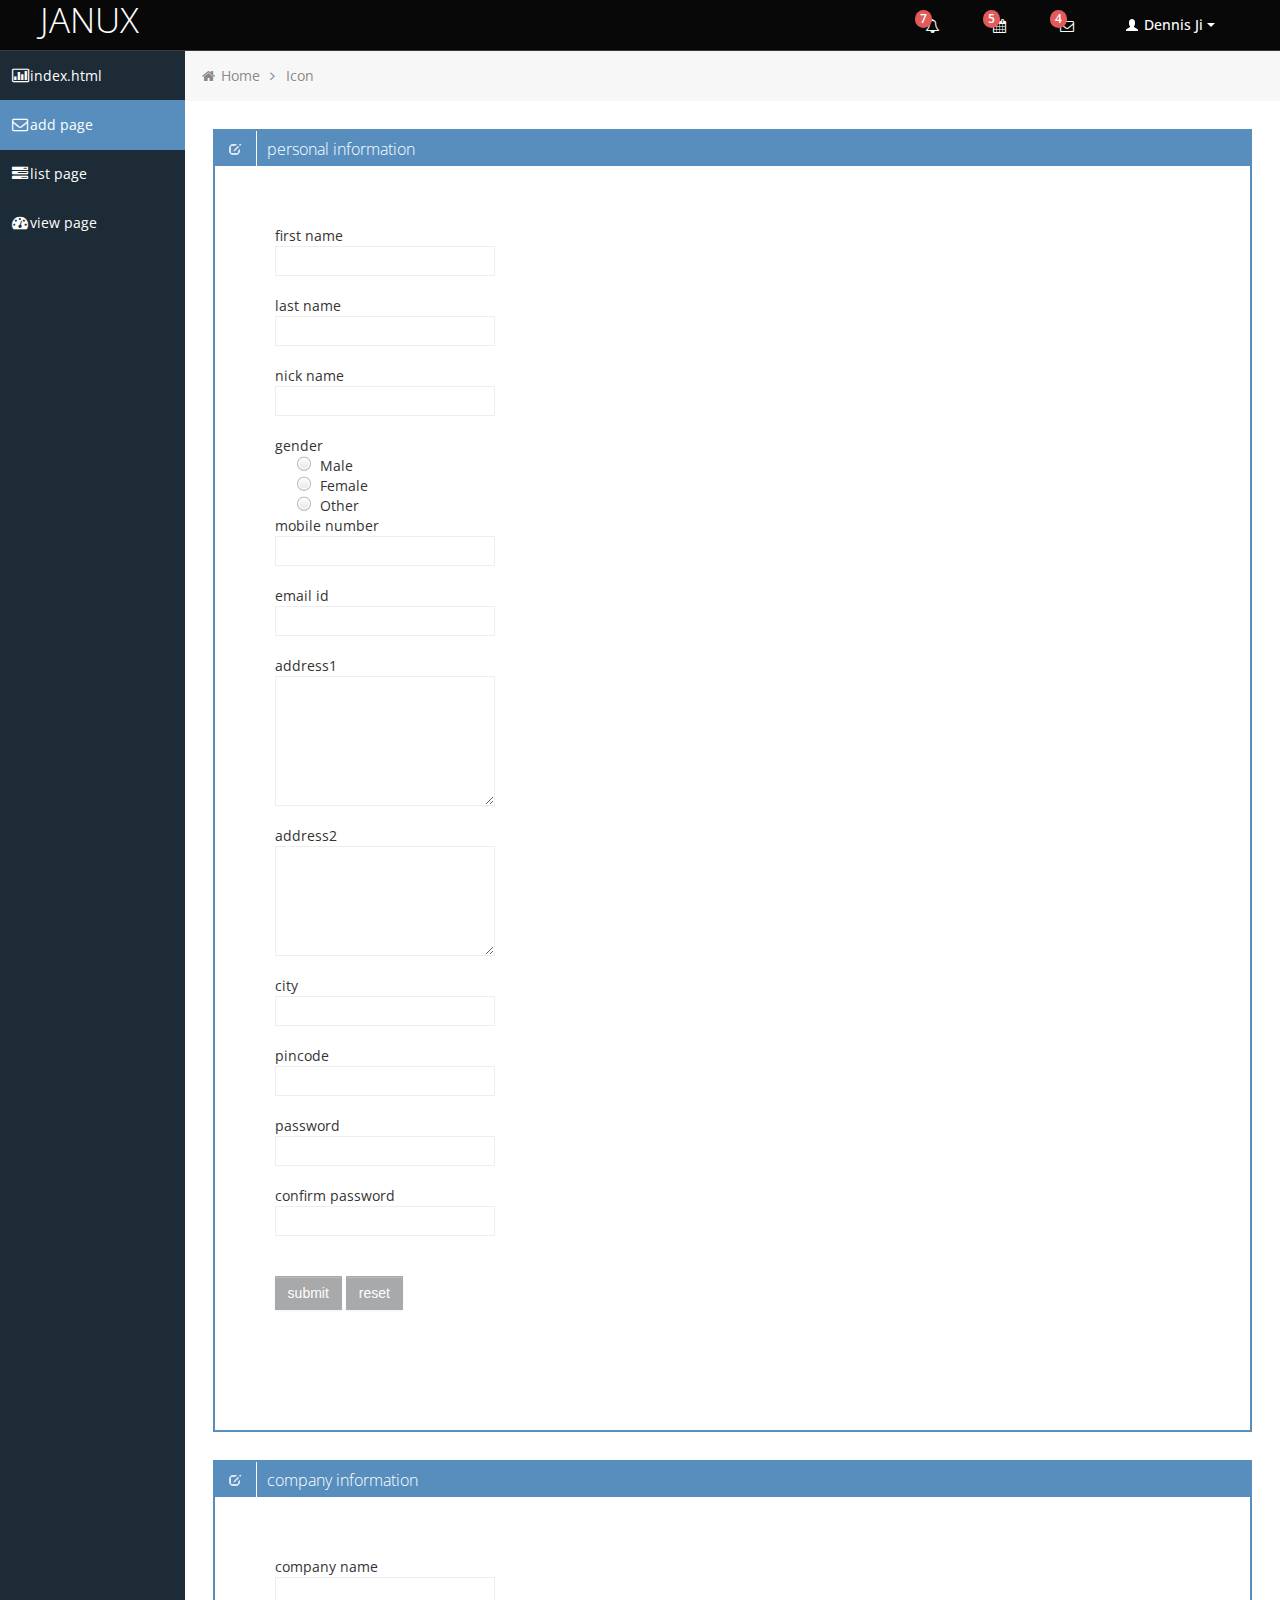
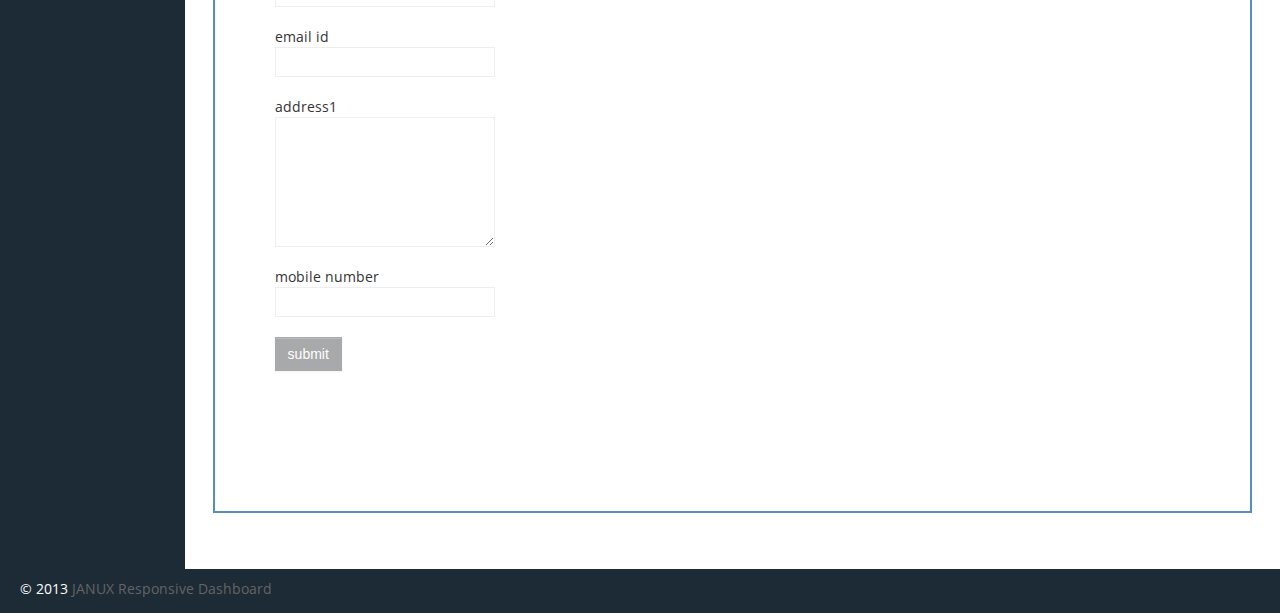
==== add.html @ 948d8e55 "Intial commit" ====
<!DOCTYPE html>
<html lang="en">
<head>
	
	<!-- start: Meta -->
	<meta charset="utf-8">
	<title>Bootstrap Metro Dashboard by Dennis Ji for ARM demo</title>
	<meta name="description" content="Bootstrap Metro Dashboard">
	<meta name="author" content="Dennis Ji">
	<meta name="keyword" content="Metro, Metro UI, Dashboard, Bootstrap, Admin, Template, Theme, Responsive, Fluid, Retina">
	<!-- end: Meta -->
	
	<!-- start: Mobile Specific -->
	<meta name="viewport" content="width=device-width, initial-scale=1">
	<!-- end: Mobile Specific -->
	
	<!-- start: CSS -->
	<link id="bootstrap-style" href="css/bootstrap.min.css" rel="stylesheet">
	<link href="css/bootstrap-responsive.min.css" rel="stylesheet">
	<link id="base-style" href="css/style.css" rel="stylesheet">
	<link id="base-style-responsive" href="css/style-responsive.css" rel="stylesheet">
	<link href='http://fonts.googleapis.com/css?family=Open+Sans:300italic,400italic,600italic,700italic,800italic,400,300,600,700,800&subset=latin,cyrillic-ext,latin-ext' rel='stylesheet' type='text/css'>
	<!-- end: CSS -->
	

	<!-- The HTML5 shim, for IE6-8 support of HTML5 elements -->
	<!--[if lt IE 9]>
	  	<script src="http://html5shim.googlecode.com/svn/trunk/html5.js"></script>
		<link id="ie-style" href="css/ie.css" rel="stylesheet">
		<![endif]-->

	<!--[if IE 9]>
		<link id="ie9style" href="css/ie9.css" rel="stylesheet">
		<![endif]-->
		
		<!-- start: Favicon -->
		<link rel="shortcut icon" href="img/favicon.ico">
		<!-- end: Favicon -->

		
		
		
	</head>

	<body>
		<!-- start: Header -->
		<div class="navbar">
			<div class="navbar-inner">
				<div class="container-fluid">
					<a class="btn btn-navbar" data-toggle="collapse" data-target=".top-nav.nav-collapse,.sidebar-nav.nav-collapse">
						<span class="icon-bar"></span>
						<span class="icon-bar"></span>
						<span class="icon-bar"></span>
					</a>
					<a class="brand" href="index.html"><span>JANUX</span></a>

					<!-- start: Header Menu -->
					<div class="nav-no-collapse header-nav">
						<ul class="nav pull-right">
							<li class="dropdown hidden-phone">
								<a class="btn dropdown-toggle" data-toggle="dropdown" href="#">
									<i class="icon-bell"></i>
									<span class="badge red">
										7 </span>
									</a>
									<ul class="dropdown-menu notifications">
										<li class="dropdown-menu-title">
											<span>You have 11 notifications</span>
											<a href="#refresh"><i class="icon-repeat"></i></a>
										</li>	
										<li>
											<a href="#">
												<span class="icon blue"><i class="icon-user"></i></span>
												<span class="message">New user registration</span>
												<span class="time">1 min</span> 
											</a>
										</li>
										<li>
											<a href="#">
												<span class="icon green"><i class="icon-comment-alt"></i></span>
												<span class="message">New comment</span>
												<span class="time">7 min</span> 
											</a>
										</li>
										<li>
											<a href="#">
												<span class="icon green"><i class="icon-comment-alt"></i></span>
												<span class="message">New comment</span>
												<span class="time">8 min</span> 
											</a>
										</li>
										<li>
											<a href="#">
												<span class="icon green"><i class="icon-comment-alt"></i></span>
												<span class="message">New comment</span>
												<span class="time">16 min</span> 
											</a>
										</li>
										<li>
											<a href="#">
												<span class="icon blue"><i class="icon-user"></i></span>
												<span class="message">New user registration</span>
												<span class="time">36 min</span> 
											</a>
										</li>
										<li>
											<a href="#">
												<span class="icon yellow"><i class="icon-shopping-cart"></i></span>
												<span class="message">2 items sold</span>
												<span class="time">1 hour</span> 
											</a>
										</li>
										<li class="warning">
											<a href="#">
												<span class="icon red"><i class="icon-user"></i></span>
												<span class="message">User deleted account</span>
												<span class="time">2 hour</span> 
											</a>
										</li>
										<li class="warning">
											<a href="#">
												<span class="icon red"><i class="icon-shopping-cart"></i></span>
												<span class="message">New comment</span>
												<span class="time">6 hour</span> 
											</a>
										</li>
										<li>
											<a href="#">
												<span class="icon green"><i class="icon-comment-alt"></i></span>
												<span class="message">New comment</span>
												<span class="time">yesterday</span> 
											</a>
										</li>
										<li>
											<a href="#">
												<span class="icon blue"><i class="icon-user"></i></span>
												<span class="message">New user registration</span>
												<span class="time">yesterday</span> 
											</a>
										</li>
										<li class="dropdown-menu-sub-footer">
											<a>View all notifications</a>
										</li>	
									</ul>
								</li>
								<!-- start: Notifications Dropdown -->
								<li class="dropdown hidden-phone">
									<a class="btn dropdown-toggle" data-toggle="dropdown" href="#">
										<i class="icon-calendar"></i>
										<span class="badge red">
											5 </span>
										</a>
										<ul class="dropdown-menu tasks">
											<li class="dropdown-menu-title">
												<span>You have 17 tasks in progress</span>
												<a href="#refresh"><i class="icon-repeat"></i></a>
											</li>
											<li>
												<a href="#">
													<span class="header">
														<span class="title">iOS Development</span>
														<span class="percent"></span>
													</span>
													<div class="taskProgress progressSlim red">80</div> 
												</a>
											</li>
											<li>
												<a href="#">
													<span class="header">
														<span class="title">Android Development</span>
														<span class="percent"></span>
													</span>
													<div class="taskProgress progressSlim green">47</div> 
												</a>
											</li>
											<li>
												<a href="#">
													<span class="header">
														<span class="title">ARM Development</span>
														<span class="percent"></span>
													</span>
													<div class="taskProgress progressSlim yellow">32</div> 
												</a>
											</li>
											<li>
												<a href="#">
													<span class="header">
														<span class="title">ARM Development</span>
														<span class="percent"></span>
													</span>
													<div class="taskProgress progressSlim greenLight">63</div> 
												</a>
											</li>
											<li>
												<a href="#">
													<span class="header">
														<span class="title">ARM Development</span>
														<span class="percent"></span>
													</span>
													<div class="taskProgress progressSlim orange">80</div> 
												</a>
											</li>
											<li>
												<a class="dropdown-menu-sub-footer">View all tasks</a>
											</li>	
										</ul>
									</li>
									<!-- end: Notifications Dropdown -->
									<!-- start: Message Dropdown -->
									<li class="dropdown hidden-phone">
										<a class="btn dropdown-toggle" data-toggle="dropdown" href="#">
											<i class="icon-envelope"></i>
											<span class="badge red">
												4 </span>
											</a>
											<ul class="dropdown-menu messages">
												<li class="dropdown-menu-title">
													<span>You have 9 messages</span>
													<a href="#refresh"><i class="icon-repeat"></i></a>
												</li>	
												<li>
													<a href="#">
														<span class="avatar"><img src="img/avatar.jpg" alt="Avatar"></span>
														<span class="header">
															<span class="from">
																Dennis Ji
															</span>
															<span class="time">
																6 min
															</span>
														</span>
														<span class="message">
															Lorem ipsum dolor sit amet consectetur adipiscing elit, et al commore
														</span>  
													</a>
												</li>
												<li>
													<a href="#">
														<span class="avatar"><img src="img/avatar.jpg" alt="Avatar"></span>
														<span class="header">
															<span class="from">
																Dennis Ji
															</span>
															<span class="time">
																56 min
															</span>
														</span>
														<span class="message">
															Lorem ipsum dolor sit amet consectetur adipiscing elit, et al commore
														</span>  
													</a>
												</li>
												<li>
													<a href="#">
														<span class="avatar"><img src="img/avatar.jpg" alt="Avatar"></span>
														<span class="header">
															<span class="from">
																Dennis Ji
															</span>
															<span class="time">
																3 hours
															</span>
														</span>
														<span class="message">
															Lorem ipsum dolor sit amet consectetur adipiscing elit, et al commore
														</span>  
													</a>
												</li>
												<li>
													<a href="#">
														<span class="avatar"><img src="img/avatar.jpg" alt="Avatar"></span>
														<span class="header">
															<span class="from">
																Dennis Ji
															</span>
															<span class="time">
																yesterday
															</span>
														</span>
														<span class="message">
															Lorem ipsum dolor sit amet consectetur adipiscing elit, et al commore
														</span>  
													</a>
												</li>
												<li>
													<a href="#">
														<span class="avatar"><img src="img/avatar.jpg" alt="Avatar"></span>
														<span class="header">
															<span class="from">
																Dennis Ji
															</span>
															<span class="time">
																Jul 25, 2012
															</span>
														</span>
														<span class="message">
															Lorem ipsum dolor sit amet consectetur adipiscing elit, et al commore
														</span>  
													</a>
												</li>
												<li>
													<a class="dropdown-menu-sub-footer">View all messages</a>
												</li>	
											</ul>
										</li>

										<!-- start: User Dropdown -->
										<li class="dropdown">
											<a class="btn dropdown-toggle" data-toggle="dropdown" href="#">
												<i class="halflings-icon white user"></i> Dennis Ji
												<span class="caret"></span>
											</a>
											<ul class="dropdown-menu">
												<li class="dropdown-menu-title">
													<span>Account Settings</span>
												</li>
												<li><a href="#"><i class="halflings-icon user"></i> Profile</a></li>
												<li><a href="login.html"><i class="halflings-icon off"></i> Logout</a></li>
											</ul>
										</li>
										<!-- end: User Dropdown -->
									</ul>
								</div>
								<!-- end: Header Menu -->

							</div>
						</div>
					</div>
					<!-- start: Header -->

					<div class="container-fluid-full">
						<div class="row-fluid">

							<!-- start: Main Menu -->
							<div id="sidebar-left" class="span2">
								<div class="nav-collapse sidebar-nav">
									<ul class="nav nav-tabs nav-stacked main-menu">
										<li><a href="index.html"><i class="icon-bar-chart"></i><span class="hidden-tablet">index.html</span></a></li>	
										<li><a href="add.html"><i class="icon-envelope"></i><span class="hidden-tablet">add page</span></a></li>
										<li><a href="list.html"><i class="icon-tasks"></i><span class="hidden-tablet">list page</span></a></li>
										
										<li><a href="view.html"><i class="icon-dashboard"></i><span class="hidden-tablet">view page</span></a></li>
										
									</ul>
								</div>
							</div>
							<!-- end: Main Menu -->

							<noscript>
								<div class="alert alert-block span10">
									<h4 class="alert-heading">Warning!</h4>
									<p>You need to have <a href="http://en.wikipedia.org/wiki/JavaScript" target="_blank">JavaScript</a> enabled to use this site.</p>
								</div>
							</noscript>

							<!-- start: Content -->
							<div id="content" class="span10">


								<ul class="breadcrumb">
									<li>
										<i class="icon-home"></i>
										<a href="index.html">Home</a> 
										<i class="icon-angle-right"></i>
									</li>
									<li><a href="#">Icon</a></li>
								</ul>
								<div class="row-fluid sortable">
								<div class="col-md-6">
								<div class="box span12">
				
					<div class="box-header" data-original-title>
						<h2><i class="halflings-icon white edit"></i><span class="break"></span>personal information</h2>
						</div>
						<div class="box-content">
						<form class="form-horizontal" style="padding:50px;">
						  <fieldset>
						
						 
      	           first name<br><input type="text"><br><br>
                   last name<br>
                  <input type="text"><br><br>
                   nick name<br><input type="text"><br><br>
          
                   gender <br><input type="radio" name="gender" value="male"> Male<br>
                   <input type="radio" name="gender" value="female"> Female<br>
                   <input type="radio" name="gender" value="other"> Other<br>

                   mobile number<br>  <input type="number">
                   <br><br>
                   email id <br><input type="email">
                   <br><br>
                   
                   address1<br> <textarea rows="6" cols="30"></textarea><br><br>
                   address2<br> <textarea rows="5" cols="30"></textarea><br><br>
                  city<br><input type="text">
                   <br><br>
                   pincode<br>
                   <input type="number">
                  <br><br>
                   password<br><input type="password"><br><br>

                 confirm password<br><input type="password">
                <br>
                   <br><br>
                <button type="submit" class="btn btn-default">submit</button>
                <button type="reset" class="btn btn-default">reset</button><br><br><br>
                </fieldset>

            </form>
						
						

						
					
					
			 
						</div> 
						</div>
						</div>



						 <div class="col-md-6">
								<div class="box span12">
				
					<div class="box-header" data-original-title>
						<h2><i class="halflings-icon white edit"></i><span class="break"></span>company information</h2>
						

						
					</div>
					<div class="box-content">
						<form class="form-horizontal" style="padding:50px;">
						  <fieldset>
							<div class="control-group">
							company name<br><input type="text"><br><br>
							email id <br><input type="email"><br><br>
							 address1<br> <textarea rows="6" cols="30"></textarea><br><br>
							 mobile number<br>  <input type="number"><br><br>
							 <button type="submit" class="btn btn-default">submit</button><br><br><br>


							  
							</div>
						  </fieldset>
						</form> 
						</div>  
						</div>

					</div>
				</div><!--/span-->

			</div><!--/row-->
                           </div>
									
					        </div>
								
							<!-- end: Content -->
						</div><!--/#content.span10-->
					</div><!--/fluid-row-->

					<div class="clearfix"></div>

					<footer>

						<p>
							<span style="text-align:left;float:left">&copy; 2013 <a href="http://themifycloud.com/downloads/janux-free-responsive-admin-dashboard-template/" alt="Bootstrap_Metro_Dashboard">JANUX Responsive Dashboard</a></span>

						</p>

					</footer>

					<!-- start: JavaScript-->

					<script src="js/jquery-1.9.1.min.js"></script>
					<script src="js/jquery-migrate-1.0.0.min.js"></script>

					<script src="js/jquery-ui-1.10.0.custom.min.js"></script>

					<script src="js/jquery.ui.touch-punch.js"></script>

					<script src="js/modernizr.js"></script>

					<script src="js/bootstrap.min.js"></script>

					<script src="js/jquery.cookie.js"></script>

					<script src='js/fullcalendar.min.js'></script>

					<script src='js/jquery.dataTables.min.js'></script>

					<script src="js/excanvas.js"></script>
					<script src="js/jquery.flot.js"></script>
					<script src="js/jquery.flot.pie.js"></script>
					<script src="js/jquery.flot.stack.js"></script>
					<script src="js/jquery.flot.resize.min.js"></script>

					<script src="js/jquery.chosen.min.js"></script>

					<script src="js/jquery.uniform.min.js"></script>

					<script src="js/jquery.cleditor.min.js"></script>

					<script src="js/jquery.noty.js"></script>

					<script src="js/jquery.elfinder.min.js"></script>

					<script src="js/jquery.raty.min.js"></script>

					<script src="js/jquery.iphone.toggle.js"></script>

					<script src="js/jquery.uploadify-3.1.min.js"></script>

					<script src="js/jquery.gritter.min.js"></script>

					<script src="js/jquery.imagesloaded.js"></script>

					<script src="js/jquery.masonry.min.js"></script>

					<script src="js/jquery.knob.modified.js"></script>

					<script src="js/jquery.sparkline.min.js"></script>

					<script src="js/counter.js"></script>

					<script src="js/retina.js"></script>

					<script src="js/custom.js"></script>
					<!-- end: JavaScript-->

				</body>
				</html>
---- css/style.css ----
/*
* Author: ThemifyCloud
* Template: Metro Admin Template - Bootstrap Theme
* Version: 1.0.0
* Bootstrap version: 2.3.1
* Copyright 2013 Bootstrap Metro Dashboard
* www: http://themifycloud.com
* mail: support@themifycloud.com
*/

/* Import Section
=================================================================== */
@import url("jquery-ui-1.8.21.custom.css");								/* jQuery User Interface Framework Styles */
@import url("fullcalendar.css");										/* Calendars Styles */
@import url("chosen.css");												/* Select Boxes Styles */  
@import url("uniform.default.css");										/* Uniform Styles */
@import url("jquery.cleditor.css");										/* Text Editor Styles. */  
@import url("jquery.noty.css");											/* Noty Notifications Style */
@import url("noty_theme_default.css");									/* Noty Notifications Style */
@import url("elfinder.min.css");										/* File Manager Style */
@import url("elfinder.theme.css");										/* File Manager Style */
@import url("jquery.iphone.toggle.css");								/* Styles for iPhone */
@import url("uploadify.css");											/* Uploadify Styles */
@import url("jquery.gritter.css");										/* Growl Like Notifications Styles */
@import url("font-awesome.min.css");									/* Font Awesome Styles */
@import url("font-awesome-ie7.min.css");								/* Font Awesome Styles */
@import url("glyphicons.css");											/* Glyphicons Font */
@import url("halflings.css");											/* Glyphicons Halflings Font */
@import url("style-forms.css");											/* Forms */

/* Main Colors
=================================================================== */

.black,
.black [class="box-header"],
.black.box,
.slider.black .ui-slider-range, 
.progress.black .ui-progressbar-value
.sliderVertical.black .ui-slider-range,
.progressSlim.black .ui-progressbar-value {
	background: #222 !important;
	border-color: #222 !important;
	color: #fff;
}

.black .box-header h2 i,
.black .box-header .box-icon i,
.black .box-header .box-icon i:hover {
	opacity: 1;
	filter: alpha(opacity=100);
	-ms-filter:"progid:DXImageTransform.Microsoft.Alpha(Opacity=100)";
}

.green,
.green [class="box-header"],
.green.box,
.slider.green .ui-slider-range, 
.progress.green .ui-progressbar-value,
.sliderVertical.green .ui-slider-range,
.progressSlim.green .ui-progressbar-value,
.label-success,
.badge-success {
	background: #43B5AD !important;
	border-color: #43B5AD !important;
	color: #fff;
}

.greenDark,
.greenDark [class="box-header"],
.greenDark.box,
.slider.greenDark .ui-slider-range, 
.progress.greenDark .ui-progressbar-value,
.sliderVertical.greenDark .ui-slider-range,
.progressSlim.greenDark .ui-progressbar-value {
	background: #1E7145 !important;
	border-color: #1E7145 !important;
	color: #fff;
}

.greenLight,
.greenLight [class="box-header"],
.greenLight.box,
.slider.greenLight .ui-slider-range, 
.progress.greenLight .ui-progressbar-value,
.sliderVertical.greenLight .ui-slider-range,
.progressSlim.greenLight .ui-progressbar-value {
	background: #99B433 !important;
	border-color: #99B433 !important;
	color: #fff;
}

.pink,
.pink [class="box-header"],
.pink.box,
.slider.pink .ui-slider-range, 
.progress.pink .ui-progressbar-value,
.sliderVertical.pink .ui-slider-range,
.progressSlim.pink .ui-progressbar-value {
	background: #8674A6 !important;
	border-color: #8674A6 !important;
	color: #fff;
}

.pinkDark,
.pinkDark [class="box-header"],
.pinkDark.box,
.slider.pinkDark .ui-slider-range, 
.progress.pinkDark .ui-progressbar-value,
.sliderVertical.pinkDark .ui-slider-range,
.progressSlim.pinkDark .ui-progressbar-value {
	background: #7E3878 !important;
	border-color: #7E3878 !important;
	color: #fff;
}

.yellow,
.yellow [class="box-header"],
.yellow.box,
.slider.yellow .ui-slider-range, 
.progress.yellow .ui-progressbar-value,
.sliderVertical.yellow .ui-slider-range,
.progressSlim.yellow .ui-progressbar-value,
.label-warning,
.badge-warning {
	background: #DEB948 !important;
	border-color: #DEB948 !important;
	color: #fff;
}

.purple,
.purple [class="box-header"],
.purple.box,
.slider.purple .ui-slider-range, 
.progress.purple .ui-progressbar-value,
.sliderVertical.purple .ui-slider-range,
.progressSlim.purple .ui-progressbar-value {
	background: #8674A6 !important;
	border-color: #8674A6 !important;
	color: #fff;
}

.blue,
.blue [class="box-header"],
.blue.box,
.slider.blue .ui-slider-range, 
.progress.blue .ui-progressbar-value,
.sliderVertical.blue .ui-slider-range,
.progressSlim.blue .ui-progressbar-value,
.label-info,
.badge-info {
	background: #578EBE !important;
	border-color: #578EBE !important;
	color: #fff;
}

.blueDark,
.blueDark [class="box-header"],
.blueDark.box,
.slider.blueDark .ui-slider-range, 
.progress.blueDark .ui-progressbar-value,
.sliderVertical.blueDark .ui-slider-range,
.progressSlim.blueDark .ui-progressbar-value {
	background: #2B5797 !important;
	border-color: #2B5797 !important;
	color: #fff;
}

.blueLight,
.blueLight [class="box-header"],
.blueLight.box,
.slider.blueLight .ui-slider-range, 
.progress.blueLight .ui-progressbar-value,
.sliderVertical.blueLight .ui-slider-range,
.progressSlim.blueLight .ui-progressbar-value {
	background: #EFF4FF !important;
	border-color: #EFF4FF !important;
	color: #fff;
}

.orange,
.orange [class="box-header"],
.orange.box,
.slider.orange .ui-slider-range, 
.progress.orange .ui-progressbar-value,
.sliderVertical.orange .ui-slider-range,
.progressSlim.orange .ui-progressbar-value {
	background: #E3A21A !important;
	border-color: #E3A21A !important;
	color: #fff;
}

.orangeDark,
.orangeDark [class="box-header"],
.orangeDark.box,
.slider.orangeDark .ui-slider-range, 
.progress.oragneDark .ui-progressbar-value,
.sliderVertical.orangeDark .ui-slider-range,
.progressSlim.orangeDark .ui-progressbar-value {
	background: #DA532C !important;
	border-color: #DA532C !important;
	color: #fff;
}

.red,
.red [class="box-header"],
.red.box,
.slider.red .ui-slider-range, 
.progress.red .ui-progressbar-value,
.sliderVertical.red .ui-slider-range,
.progressSlim.red .ui-progressbar-value,
.label-important,
.badge-important {
	background: #E25A59 !important;
	border-color: #E25A59 !important;
	color: #fff;
}

.widget.green h2 .glyphicons i:before,
.widget.greenDark h2 .glyphicons i:before,
.widget.greenLight h2 .glyphicons i:before,
.widget.pink h2 .glyphicons i:before,
.widget.pinkDark h2 .glyphicons i:before,
.widget.yellow h2 .glyphicons i:before,
.widget.purple h2 .glyphicons i:before,
.widget.blue h2 .glyphicons i:before,
.widget.blueDark h2 .glyphicons i:before,
.widget.blueLight h2 .glyphicons i:before,
.widget.orange h2 .glyphicons i:before,
.widget.orangeDark h2 .glyphicons i:before,
.widget.red h2 .glyphicons i:before {
	color: #fff;
}

/* Basic
=================================================================== */

body {
	background: #F5F5F5;
	color: #333;
	border: none;
	font-family: 'Open Sans', sans-serif;
	font-weight: 400;
}

a {
	color: #646464;
}

hr {
	height: 2px;
	border: none;
	/* IE9 SVG, needs conditional override of 'filter' to 'none' */
	background: url([data-uri]);
	background: -moz-linear-gradient(left,  rgba(249,249,249,0.25) 0%, rgba(249,249,249,1) 50%, rgba(249,249,249,0.25) 100%); /* FF3.6+ */
	background: -webkit-gradient(linear, left top, right top, color-stop(0%,rgba(249,249,249,0.25)), color-stop(50%,rgba(249,249,249,1)), color-stop(100%,rgba(249,249,249,0.25))); /* Chrome,Safari4+ */
	background: -webkit-linear-gradient(left,  rgba(249,249,249,0.25) 0%,rgba(249,249,249,1) 50%,rgba(249,249,249,0.25) 100%); /* Chrome10+,Safari5.1+ */
	background: -o-linear-gradient(left,  rgba(249,249,249,0.25) 0%,rgba(249,249,249,1) 50%,rgba(249,249,249,0.25) 100%); /* Opera 11.10+ */
	background: -ms-linear-gradient(left,  rgba(249,249,249,0.25) 0%,rgba(249,249,249,1) 50%,rgba(249,249,249,0.25) 100%); /* IE10+ */
	background: linear-gradient(to right,  rgba(249,249,249,0.25) 0%,rgba(249,249,249,1) 50%,rgba(249,249,249,0.25) 100%); /* W3C */
	filter: progid:DXImageTransform.Microsoft.gradient( startColorstr='#40f9f9f9', endColorstr='#40f9f9f9',GradientType=1 ); /* IE6-8 */
}

.noMarginLeft {
	margin-left: 0px !important;
}

h1 {
	font-size: 32px;
	line-height: 32px;
	font-weight: 300;
}

h2 {
	font-size: 16px;
	line-height: 16px;
}

h3 {
	font-size: 15px;
	line-height: 15px;
}

h4 {
	font-size: 14px;
	line-height: 14px;
}

h5 {
	font-size: 13px;
	line-height: 13px;
}

h6 {
	font-size: 12px;
	line-height: 12px;
}

/* Header Section
=================================================================== */
.navbar {
	margin-bottom: 0px;
}

.navbar-inner {
	margin-bottom: 0px;
  	min-height: 40px;
  	padding-right: 20px;
  	padding-left: 20px;
	background: #080808;
	filter: none;
	text-shadow: 1px 1px 1px #0a0c0e;
	border: none;
	color: #fff;
  	-webkit-border-radius: 0px;
       -moz-border-radius: 0px;
          	border-radius: 0px;
  	*zoom: 1;
	border-bottom: 1px solid #38383D; /* rgba(0, 0, 0, 0.05); */
	
}

.navbar-inner a {
	color: #7b7b7b;
	text-shadow: 0 -1px 1px #0b090a;
}

.navbar-inner a i {
	margin-top: 2px;
}

.navbar-inner a:hover i {
	opacity: .8;
	filter: alpha(opacity=80);
	-ms-filter:"progid:DXImageTransform.Microsoft.Alpha(Opacity=80)";
}

.brand img {
	margin: -12px 0px -5px 0px;
}

a.brand span {
	color: #fff;
	text-shadow: none;
}

.header-nav {
	padding: 0px;
	color: #fff !important;
	background: #000 !important;
}

.header-nav .nav {
	margin: 0px;
}
.header-nav .btn {
  	display: inline-block;
  	padding: 21px 20px;
	margin-top: 0px;
  	margin-left: 0px;
  	font-size: 14px;
  	line-height: 20px;
  	text-align: center;
  	text-shadow: none;
  	vertical-align: middle;
  	cursor: pointer;
  	background: transparent;
  	border-left: none;
	border-right: none;
	border-top: 0px;
	border-bottom: 0px;
  	-webkit-border-radius: 0px;
       -moz-border-radius: 0px;
          	border-radius: 0px;
  	-webkit-box-shadow: none !important;
       -moz-box-shadow: none !important;
          	box-shadow: none !important;
}

.header-nav a.btn  {
	color: #fff !important;
	text-shadow: none !important;
	padding: 15px 25px !important;
}

.header-nav .btn .caret {
	border-top-color: #fff !important;
	border-bottom-color: #fff !important;
}

.header-nav .btn:hover .caret {
	border-top-color: #fff !important;
	border-bottom-color: #fff !important;
}

/* Navigation Section
=================================================================== */

#sidebar-left {
	background: #1C2B36;
}

.sidebar-nav > ul{
	margin: 0px;
	padding-bottom: 1px;
	font-size: 14px;
}

.sidebar-nav > ul > li > ul {
	list-style: none;
	margin: 0px;
	display: none;
	background: rgba(0,0,0,.25);
}

.nav-tabs.nav-stacked > li > a,
.nav-tabs.nav-stacked > li > ul > li > a {
	padding: 15px 10px 14px 10px;
	color: #fff;
	border-top: none;
  	border-bottom: 1px solid transparent;
	border-left: none;
	border-right: none;
	text-decoration: none;
	-webkit-border-radius: 0px;
	-moz-border-radius: 0px;
	border-radius: 0px;		
}

.nav-tabs.nav-stacked > li:last-child > a {
  	border-bottom: 1px solid transparent;		
}

.nav-tabs.nav-stacked > li > ul > li > a{
	padding: 15px 10px 14px 10px;
	display: block;
}

.nav-tabs.nav-stacked > li > a > i,
.nav-tabs.nav-stacked > li > ul > li > a > i {
	opacity: 1;
	filter: alpha(opacity=100);
	-ms-filter:"progid:DXImageTransform.Microsoft.Alpha(Opacity=100)";
	font-size: 16px;
}

.nav-tabs.nav-stacked > li > ul > li > a > i {
	font-size: 20px;
}

.nav-tabs.nav-stacked > li > a:hover > i {
	opacity: 1;
	filter: alpha(opacity=100);
	-ms-filter:"progid:DXImageTransform.Microsoft.Alpha(Opacity=100)";
}

.nav-tabs.nav-stacked > li > a:hover,
.nav-tabs.nav-stacked > li > ul > li > a:hover {
  	color: #fff;
	background-color: #080808;
}

.nav-tabs.nav-stacked  > li.active > a,
.nav-tabs.nav-stacked  > li > ul > li.active > a {
  	background: #578EBE;
	border-bottom: 1px solid #578EBE;
}

.nav-tabs.nav-stacked  > li.active > a:hover,
.nav-tabs.nav-stacked  > li > ul > li.active > a:hover {
  	background: #578EBE;
	color: #fff;
	border: none;
	border-bottom: 1px solid #578EBE;
}
.header-nav .nav li:hover{
background: #3A3A3A;
}
.dropdown:hover .dropdown-menu {
    display: block;
 }
.nav-tabs.nav-stacked>li>a:hover, .nav-tabs.nav-stacked>li>a:focus {
z-index: 2;
border-bottom: 1px solid transparent;
}
.nav-tabs.nav-stacked  > li.active > ul {
	padding: 5px 0px;
  	color: #3b3b41;
  	background: #fff;
}

.nav-tabs.nav-stacked > li:first-child > a {
	margin: 0px 0px 0px 0px;
  	-webkit-border-radius: 0px;
       -moz-border-radius: 0px;
          	border-radius: 0px;
}

.nav-tabs.nav-stacked > li:last-child > a {
  	-webkit-border-radius: 0px;
       -moz-border-radius: 0px;
          	border-radius: 0px;
}

.navbar .nav li.dropdown.open > .dropdown-toggle,
.navbar .nav li.dropdown.active > .dropdown-toggle,
.navbar .nav li.dropdown.open.active > .dropdown-toggle {
  	color: #555555;
  	background-color: #000;
  	outline: 0;
	-webkit-box-shadow: none;
       -moz-box-shadow: none;
            box-shadow: none;
}

.dropdown-menu:after,
.dropdown-menu:before {
	top: -1px;
	left: 10px;
	border-right: 9px solid transparent;
	border-bottom: 9px solid #222 !important;
	border-left: 9px solid transparent;
	content: '';
}

.dropdown-menu {
	border-top: 5px solid transparent;
  	position: absolute;
  	top: 100%;
  	left: 0;
  	z-index: 1000;
  	display: none;
  	float: left;
  	min-width: 160px;
	max-width: 300px;
  	padding: 0px 0;
  	margin: 0px 0 0 0;
  	list-style: none;
	text-shadow: none;
  	-webkit-border-radius: 0px;
       -moz-border-radius: 0px;
          	border-radius: 0px;
  	-webkit-box-shadow: none;
       -moz-box-shadow: none;
            box-shadow: none;	
}

.dropdown-menu.pull-right {
  	right: 0;
  	left: auto;
}

.dropdown-menu .divider {
  	*width: 100%;
  	height: 1px;
  	margin: 0px 1px;
  	*margin: -5px 0 5px;
  	overflow: hidden;
  	background-color: #eee;
  	border-bottom: 1px solid #ffffff;
}

.dropdown-menu li a {
  	display: block;
  	padding: 7px 10px !important;
  	clear: both;
  	font-weight: normal;
  	line-height: 20px;
  	color: #000;
	text-shadow: none;
  	white-space: normal !important;
}

.dropdown-menu li {
	border-bottom: 1px solid #eee;
}

.dropdown-menu li:first-child {
	border-top: 0px !important;
}

.dropdown-menu li:last-child {
	border-bottom: 0px !important;
}

.dropdown-menu li > a:hover,
.dropdown-menu li > a:focus,
.dropdown-submenu:hover > a {
  	color: #ffffff;
  	text-decoration: none;
  	background: #578EBE;
}

.dropdown-menu .active > a,
.dropdown-menu .active > a:hover {
  	color: #ffffff;
  	text-decoration: none;
  	background: #578EBE;
}

.dropdown-menu .disabled > a,
.dropdown-menu .disabled > a:hover {
  	color: #999999;
}

.dropdown-menu .disabled > a:hover {
  	text-decoration: none;
  	cursor: default;
  	background-color: transparent;
}

.dropdown-menu-title {
	background: #222;
	color: #fff;
	padding: 8px 0px;
	position: relative;
}

.dropdown-menu-title span {
	margin-left: 15px;
}

.dropdown-menu-title a:link {
	position: absolute;
	right: 4px;
	top: 4px;
	padding: 4px 6px !important;
}

.dropdown-menu-title a i {
	color: #fff;
}

.dropdown-menu-title a:hover {
	background: #fff !important;
}

.dropdown-menu-title a:hover i {
	color: #222 !important;
}

.dropdown-menu-sub-footer {
	background: #eee;
}

.dropdown-menu ul,
.dropdown-menu ul li  {
	padding: 0px !important;
	margin: 0px !important;
}

ul.notifications li,
ul.tasks li,
ul.messages li{
	width: 260px;
}

ul.notifications li .avatar img,
ul.tasks li .avatar img,
ul.messages li .avatar img {
	float: left;
	height: 40px;
	width: 40px;
	margin-right: 10px;
	border-radius:50%;
}


ul.messages li .header {
	display: block;
}

ul.messages li .header .from {
	font-size: 12px;
	font-weight: bold;
}

ul.notifications li .icon {
	margin: 0px 10px 0px -10px !important;
	padding: 7px 10px 9px 10px;
}

ul.notifications li .time,
ul.tasks li .header .percent,
ul.messages li .header .time {
	font-size: 11px;
	font-weight: bold;
	font-style: italic;
	position: absolute;
	right: 5px;
}
ul.tasks li .title,
ul.notifications li .message {
	font-size: 12px;
}

ul.notifications li.warning a {
	color: #FA5833;
}
 
ul.messages li .message {
	font-size: 11px;
}

/* Content and Main Elements
=================================================================== */

#content {
	background: #ffffff;
	filter: none;
	min-height: 100%;
	padding: 20px 20px;
	position: relative;
}

.breadcrumb {
	margin: -28px -28px 28px -28px;
	line-height: 34px;
	background: #F7F7F7;
	border: 0px;
	color: #888;
	-webkit-box-shadow: none;
	   -moz-box-shadow: none;
	   		box-shadow: none;
  	-webkit-border-radius: 0px;
       -moz-border-radius: 0px;
	        border-radius: 0px; 	
}

.breadcrumb span {
	text-shadow: 1px 1px 0px #fff;
}

.breadcrumb a {
	color: #888;
	text-shadow: 0px 1px 1px #fff;	
}

.breadcrumb a:hover {
	color: #646464;
	text-shadow: 0px 1px 1px #fff;
	text-decoration: none;	
}

.dark {
	background: #fdfdfd;
	text-shadow: 0px 1px 1px #fff !important;
	padding: 20px;
	top: -28px;
	right: -28px;
	margin-bottom: -56px;
	margin-right: -30px;
	position: relative;
	border-left: 2px solid #eee;
	min-height: 100%;
	overflow: hidden;		
}

.well {
	-webkit-border-radius: 0px;
       -moz-border-radius: 0px;
	        border-radius: 0px;
	-webkit-box-shadow: none;
	   -moz-box-shadow: none;
		    box-shadow: none;
}

.statbox {
	height: 120px;
	padding: 10px;
	position: relative;
	margin-bottom: 28px;
}
	
	.statbox .number {
		font-size: 40px;
		position: absolute;
		top: 10px;
		right: 10px;
	}
	
	.statbox .title {
		font-size: 16px;
		position: absolute;
		top: 50px;
		right: 10px;
	}

	.statbox .footer {
		background: rgba(0,0,0,.1);
		background-color: #19FFFFFF;
		position: absolute;
		bottom: 0px;
		left: 0px;
		padding: 10px;
	}
	
	.statbox .footer:hover {
		background: rgba(0,0,0,.2);
	}
	
	.statbox .footer a {
		color: #fff;
		text-decoration: none;
	}

.widget {
	padding: 10px;
	margin-bottom: 28px;
}

.widget h2 {
	padding: 10px 10px 0px 10px;
	font-size: 18px !important;
	line-height: 18px !important;
	margin-bottom: -5px;
	font-weight: 300;
	text-shadow: 0px 1px 0px #fff;
}

.widget h2 .glyphicons i:before {
	margin-top: -7px;
	font-size: 20px !important;
	line-height: 20px !important;
}

.box {
	border: 2px solid #578EBE;
	background: #fff !important;
	margin-bottom: 28px;	
}

.box-header {
	height: 16px;
	font-size: 16px;
	line-height: 16px;
  	padding: 10px;
  	background: #578EBE;
	-webkit-box-shadow: none;
     	-moz-box-shadow: none;
          box-shadow: none;
	overflow: hidden;
}

.box-header h2{
	float:left;
	margin-top: 0px;
	font-weight: 300;
	
}
.box-header .box-icon,
.box-header h2{
	color:#fff;
}


.box-header h2 i {
	margin: 0px 3px 0px 4px;
	opacity: .8;
	filter: alpha(opacity=80);
	-ms-filter:"progid:DXImageTransform.Microsoft.Alpha(Opacity=80)";
}

.box-header .break{
	border-left: 1px solid #FFF;
	margin: -12px 10px -10px 10px;
	padding: 12px 0px 10px 0px;
	
}

.box-header .box-icon {
	float:right;
	margin-top: 1px;
}

.box-header .box-icon i {
	-webkit-transition: all 0.1s ease-in-out;
	-moz-transition: all 0.1s ease-in-out;
	-o-transition: all 0.1s ease-in-out;
	-ms-transition: all 0.1s ease-in-out;
	transition: all 0.1s ease-in-out;
	opacity: .8;
	filter: alpha(opacity=80);
	-ms-filter:"progid:DXImageTransform.Microsoft.Alpha(Opacity=80)";
}

.box-header .box-icon i:hover {
	opacity: 1;
	filter: alpha(opacity=100);
	-ms-filter:"progid:DXImageTransform.Microsoft.Alpha(Opacity=100)";
}

.box-header .box-icon a {
	margin: 0px 5px;
}

.box-content {
	position: relative;
	z-index: 50;
  	margin-top: -1px;
	padding: 10px;
	background: #fff !important;
}

/* Vertical Bar Chart
=================================================================== */

.verticalChart {
	width: 100%;
}
	
.verticalChart .singleBar {
	width: 9%;
	float: left;
	margin-left: 0.5%;
	margin-right: 0.5%;
}	
	
.verticalChart .singleBar .bar {
	position: relative;
	height: 200px;
	background: rgba(255,255,255,0.2);
	overflow: hidden;
}
	
.verticalChart .singleBar .bar .value {
	position: absolute;
	bottom: 0;
	width: 100%;
	background: #fff;
	color: #fff;
}

.verticalChart .singleBar .bar .value span{
	position: absolute;
	font-size: 12px;
	bottom: 0;
	width: 100%;
	height: 20px;
	color: #ddd;
	text-shadow: 0px -1px 0px #fff, 0px 1px 0px #fff, 1px 0px 0px #fff, -1px 0px 0px #fff, -1px -1px 0px #fff,-1px 1px 0px #fff, 1px 1px 0px #fff, 1px -1px 0px #fff;
	display: none;
	text-align: center;
}			

.verticalChart .singleBar .title {
	margin-top: 5px;
	text-align: center;
}

/* Browsers Stats
=================================================================== */

.browserStat.big {
	display:inline-block;
	width: 49%;
	text-align: center;
	margin-bottom: 20px;
	padding: 0px;
}

.browserStat {
	display:inline-block;
	width: 32%;
	text-align: center;
	margin: 0px;
	padding: 0px;
}

.browserStat span{
	display:block;
	text-align: center;
	margin-top: 10px;
}

/* Notifications & Labels
=================================================================== */

.notification {
	position: absolute;
	top: -1px;
	right: -1px;
	line-height: 16px;
	height: 16px;
	padding: 3px 6px;
	color: white !important;
	text-shadow: 0 1px hsla(0, 0%, 0%, 0.25);
	border-width: 1px;
	border-style: solid;
  	-webkit-border-radius: 0px;
       -moz-border-radius: 0px;
          	border-radius: 0px;
	-webkit-box-shadow: 0 1px 1px hsla(0, 0%, 0%, 0.08), inset 0 1px hsla(0, 100%, 100%, 0.3);
	   -moz-box-shadow: 0 1px 1px rgba(0, 0, 0, 0.08), inset 0 1px rgba(255, 255, 255, 0.3);
			box-shadow: 0 1px 1px hsla(0, 0%, 0%, 0.08), inset 0 1px hsla(0, 100%, 100%, 0.3);
}

.notification-small {
	padding: 2px 7px;
	color: white !important;
	text-shadow: 0 1px hsla(0, 0%, 0%, 0.25);
	border-width: 1px;
	border-style: solid;
  	-webkit-border-radius: 0px;
       -moz-border-radius: 0px;
          	border-radius: 0px;
	-webkit-box-shadow: 0 1px 1px hsla(0, 0%, 0%, 0.08), inset 0 1px hsla(0, 100%, 100%, 0.3);
	   -moz-box-shadow: 0 1px 1px rgba(0, 0, 0, 0.08), inset 0 1px rgba(255, 255, 255, 0.3);
			box-shadow: 0 1px 1px hsla(0, 0%, 0%, 0.08), inset 0 1px hsla(0, 100%, 100%, 0.3);
}

.label,
.badge {
  	text-shadow: none;
	font-family: 'Open Sans', sans-serif;
	font-weight: 600;
	font-size: 12px;
	padding: 3px 6px;
}

.label {
	-webkit-border-radius: 0px;
       -moz-border-radius: 0px;
          	border-radius: 0px;
}

/* Quick Buttons
=================================================================== */

.quick-button {
	border: 1px solid #ddd;
	margin-bottom: -1px;
  	padding: 30px 0px 10px 0px;
	font-size: 14px;
  	background-color: #fafafa;
  	background-image: -moz-linear-gradient(top, #fafafa, #efefef);
  	background-image: -webkit-gradient(linear, 0 0, 0 100%, from(#fafafa), to(#efefef));
  	background-image: -webkit-linear-gradient(top, #fafafa, #efefef);
  	background-image: -o-linear-gradient(top, #fafafa, #efefef);
  	background-image: linear-gradient(to bottom, #fafafa, #efefef);
  	filter: progid:dximagetransform.microsoft.gradient(startColorstr='#fafafa', endColorstr='#efefef', GradientType=0);
  	-webkit-box-shadow: 0 1px 0px rgba(255, 255, 255, .8);
	   -moz-box-shadow: 0 1px 0px rgba(255, 255, 255, .8);
			box-shadow: 0 1px 0px rgba(255, 255, 255, .8);
  	-webkit-border-radius: 2px;
       -moz-border-radius: 2px;
          	border-radius: 2px;
	display:block;
	color: #646464;
	text-shadow: 0 1px 0px rgba(255, 255, 255, .6);
	text-align: center;
	cursor: pointer;
	position: relative;
	-webkit-transition: all 0.3s ease;
	-moz-transition: all 0.3s ease;
	-ms-transition: all 0.3s ease;
	-o-transition: all 0.3s ease;
	transition: all 0.3s ease;
}

.quick-button:hover {
	text-decoration: none;
	border-color: #a5a5a5;
	color: #444444;
	text-shadow: 0 1px 0px rgba(255, 255, 255, 1);
	-webkit-transition: all 0.3s ease;
	-moz-transition: all 0.3s ease;
	-ms-transition: all 0.3s ease;
	-o-transition: all 0.3s ease;
	transition: all 0.3s ease;
  	-webkit-box-shadow: 0px 0px 3px rgba(0,0,0,.25);
       -moz-box-shadow: 0px 0px 3px rgba(0,0,0,.25);
          	box-shadow: 0px 0px 3px rgba(0,0,0,.25);
}
.quick-button:hover .notification {
	-webkit-transition: all 0.3s ease;
	-moz-transition: all 0.3s ease;
	-ms-transition: all 0.3s ease;
	-o-transition: all 0.3s ease;
	transition: all 0.3s ease;
	-webkit-box-shadow: 0px 0px 3px rgba(0,0,0,.6);
       -moz-box-shadow: 0px 0px 3px rgba(0,0,0,.6);
          	box-shadow: 0px 0px 3px rgba(0,0,0,.6);
}

.quick-button i {
	font-size: 32px;
}

/* Quick Buttons Metro Style
=================================================================== */

.quick-button.metro {
	position: relative;
	color: #fff;
	text-shadow: 0 1px 1px rgba(0, 0, 0, .25);
	filter: none;
	padding: 30px 10px 0px 10px;
	-webkit-border-radius: 0px;
       -moz-border-radius: 0px;
          	border-radius: 0px;
}

.quick-button.metro p {
	text-align: left;
	margin-top: 20px;
}

.quick-button.metro:hover {
	color: rgba(255,255,255,.9);
	text-shadow: none;
}

.quick-button.metro i {
	font-size: 64px;
	text-align: center !important;
}

.quick-button.metro .badge {
	text-align: center !important;
	position: absolute;
	top: 50%;
	left: 70%;
	background: none;
	text-shadow: 0 1px 1px rgba(0, 0, 0, .25);
}


/* Quick Buttons Small
=================================================================== */

.quick-button-small {
	border: 1px solid #ddd;
  	padding: 15px 0px 0px 0px;
	font-size: 10px;
  	background-color: #fafafa;
  	background-image: -moz-linear-gradient(top, #fafafa, #efefef);
  	background-image: -webkit-gradient(linear, 0 0, 0 100%, from(#fafafa), to(#efefef));
  	background-image: -webkit-linear-gradient(top, #fafafa, #efefef);
  	background-image: -o-linear-gradient(top, #fafafa, #efefef);
  	background-image: linear-gradient(to bottom, #fafafa, #efefef);
  	filter: progid:dximagetransform.microsoft.gradient(startColorstr='#fafafa', endColorstr='#efefef', GradientType=0);
  	-webkit-box-shadow: 0 1px 0px rgba(255, 255, 255, .8);
	   -moz-box-shadow: 0 1px 0px rgba(255, 255, 255, .8);
			box-shadow: 0 1px 0px rgba(255, 255, 255, .8);
  	-webkit-border-radius: 2px;
       -moz-border-radius: 2px;
          	border-radius: 2px;
	display:block;
	color: #646464;
	text-shadow: 0 1px 0px rgba(255, 255, 255, .6);
	text-align: center;
	cursor: pointer;
	position: relative;
	-webkit-transition: all 0.3s ease;
	-moz-transition: all 0.3s ease;
	-ms-transition: all 0.3s ease;
	-o-transition: all 0.3s ease;
	transition: all 0.3s ease;
}

.quick-button-small:hover {
	text-decoration: none;
	border-color: #a5a5a5;
	color: #444444;
	text-shadow: 0 1px 0px rgba(255, 255, 255, 1);
	-webkit-transition: all 0.3s ease;
	-moz-transition: all 0.3s ease;
	-ms-transition: all 0.3s ease;
	-o-transition: all 0.3s ease;
	transition: all 0.3s ease;
  	-webkit-box-shadow: 0px 0px 3px rgba(0,0,0,.25);
       -moz-box-shadow: 0px 0px 3px rgba(0,0,0,.25);
          	box-shadow: 0px 0px 3px rgba(0,0,0,.25);
}

.quick-button-small:hover .notification {
	-webkit-transition: all 0.3s ease;
	-moz-transition: all 0.3s ease;
	-ms-transition: all 0.3s ease;
	-o-transition: all 0.3s ease;
	transition: all 0.3s ease;
	-webkit-box-shadow: 0px 0px 3px rgba(0,0,0,.6);
       -moz-box-shadow: 0px 0px 3px rgba(0,0,0,.6);
          	box-shadow: 0px 0px 3px rgba(0,0,0,.6);
}

.quick-button-small i {
	font-size: 20px;
}

/* Dashboard Lists ex.
=================================================================== */

ul.dashboard-list li{
	padding: 5px 0;
	list-style:none;
	border-bottom: 1px solid #eee;
	font-size: 12px;
}

ul.dashboard-list li i{
	font-size: 18px;
	opacity: .7;
	filter: alpha(opacity=70);
	-ms-filter:"progid:DXImageTransform.Microsoft.Alpha(Opacity=70)";
	padding: 2px 2px 0px 2px;
	margin-right: -2px;
}

ul.dashboard-list li:first-child {
	border-top: none;
	border-bottom: 1px solid #eee;
}

ul.dashboard-list li:last-child {
	border-bottom: none;
}

ul.dashboard-list a:hover{
	text-decoration:none;
}

ul.dashboard-list{
	margin:0;
}

ul.dashboard-list li a span {
	display: inline-block;
	font-size: 18px;
	font-weight: bold;
	text-align: right;
	padding: 0px 4px;
}

ul.dashboard-list li .avatar {
	height: 50px;
	width: 50px;
	padding: 1px;
	float: left;
	margin-top: 3px;
	margin-right: 15px;
	border: 1px solid #eee;
	border-radius:50%;
}

ul.dashboard-list li .avatar img{
	height: 40px;
	width: 40px;
	padding: 1px;
	float: left;
	margin-top: 3px;
	margin-right: 15px;
	border: 1px solid #eee;
	border-radius:50%;
}

/* Dashboard Lists Metro Style ex.
=================================================================== */

ul.dashboard-list.metro {
	margin: -10px -10px;
}

ul.dashboard-list.metro li {
	padding: 5px 0;
	list-style:none;
	border-bottom: 1px solid #eee;
	font-size: 12px;
}

ul.dashboard-list.metro li:last-child {
	border-bottom: none;
}

ul.dashboard-list.metro li i {
	font-size: 18px;
	padding: 9px 7px;
	margin: -5px 10px -5px 0px;
}

ul.dashboard-list a:hover{
	text-decoration:none;
}

ul.dashboard-list.metro li .avatar {
	height: 50px;
	width: 50px;
	float: left;
	margin: 3px 15px 0px 10px;
	border: none;
	border-radius:50%;
}

/* Support tickets
=================================================================== */

ul.tickets {
	margin:0;
}

ul.tickets li {
	list-style: none;
	padding: 5px 0;
  	border-top: 1px solid #fff;
	border-bottom: 1px solid #eee;
	font-size: 12px;
}

ul.tickets li:first-child {
	border-top: none;
	border-bottom: 1px solid #eee;
}

ul.tickets li:last-child {
	border-bottom: none;
}


ul.tickets li.ticket .header {
	width: 100%;
	display: inline-block;
	font-weight: bold;
	font-size: 13px;
}

ul.tickets li.ticket .header .title {
	float: left;
	text-align: left;
}

ul.tickets li.ticket .header .number {
	float: right;
	text-align: right;
}

ul.tickets li.ticket .avatar img {
	height: 36px;
	width: 36px;
	padding: 1px;
	float: left;
	margin-top: 1px;
	margin-right: 10px;
	border: 1px solid #eee;
	border-radius:50%;
}

ul.tickets li.ticket .content{
	display: inline-block;
	width: 100%;
}

ul.tickets li.ticket .content .name,
ul.tickets li.ticket .content .status {
	float: left;
	text-align: left;
	width: 40%;
	white-space: nowrap;
	overflow:hidden !important;
	text-overflow: ellipsis;	
}

ul.tickets li.ticket .content .priority,
ul.tickets li.ticket .content .date {
	float: right;
	text-align: right;	
}

/* Support tickets Metro Style
=================================================================== */

ul.tickets.metro {
	margin: -10px;
}

ul.tickets.metro li {
	padding: 5px 10px;
}

ul.tickets.metro li a {
	color: #fff !important;
}

ul.tickets li.ticket .avatar img {
	padding: 0px;
	border: none;
}

/* Chat
=================================================================== */

ul.chat {
	margin:0;
}

ul.chat li {
	list-style: none;
	padding: 5px 0;
	margin: 10px auto;
	font-size: 12px;
}


ul.chat li img.avatar {
	height: 50px;
	width: 50px;
	padding: 1px;
	border: 1px solid #eee;
	border-radius:50%;
}

ul.chat li.left img.avatar {
	float: left;
	margin-right: 10px;
}

ul.chat li.right img.avatar {
	float: right;
	margin-left: 10px;
}

ul.chat li .message {
	display: block;
	border: 2px solid #eee;
	padding: 5px;
	position: relative;
	-webkit-border-radius: 4px;
   	   -moz-border-radius: 4px;
      		border-radius: 4px;
}

ul.chat li.left .message {
	text-align: left;
	margin-left: 65px;
	background: #fff 
}

ul.chat li.left .message .arrow {
	height: 20px;
	width: 20px;
	display: block;
	position: absolute;
	top: 5px;
	left: -20px;
	background: url(../img/chat-left.png) no-repeat 0px 0px;
}

ul.chat li.right .message .arrow {
	height: 20px;
	width: 20px;
	display: block;
	position: absolute;
	top: 5px;
	right: -20px;
	background: url(../img/chat-right.png) no-repeat 0px 0px;
}

ul.chat li.right .message {
	text-align: right;
	margin-right: 65px;
	background: #fcfcfc;
}

ul.chat li .message .text {
	display: block;	
}

.chat-form {
	border-top: 1px solid #ddd;
	background: #eee;
	padding: 10px;
	margin: 20px -10px -10px -10px;
}

.chat-form textarea {
	width: 100%;
	padding: 0.5em;
	-webkit-box-sizing: border-box; /* Safari, Chrome et al  */
	   -moz-box-sizing: border-box; /* Firefox */
	        box-sizing: border-box; /* Opera/IE 8+ */	
	height: 80px;
	outline: 0px !important;
	font-size: 12px;
}

/* Chat Metro Style
=================================================================== */

ul.chat.metro {
	margin:-10px -10px -20px -10px;
	padding: 10px;
}

ul.chat.metro li img.avatar {
	padding: 0px;
	border: none;
}

ul.chat.metro li .message {
	background: rgba(0,0,0,.2) !important;
	border: 2px solid rgba(0,0,0,.27) !important;
	-webkit-border-radius: 0px;
   	   -moz-border-radius: 0px;
      		border-radius: 0px;
}

ul.chat.metro li.left .message .arrow {
	left: -22px;
	background: url(../img/chat-left-metro.png) no-repeat 0px 0px;
}

ul.chat.metro li.right .message .arrow {
	right: -22px;
	background: url(../img/chat-right-metro.png) no-repeat 0px 0px;
}

/* Forms
=================================================================== */

.form-actions {
  	padding: 19px 20px 20px;
  	margin: 20px -10px -30px -10px;
  	background-color: #eee;
  	border-top: 1px solid #eee;
  	*zoom: 1;
}

.form-actions:before,
.form-actions:after {
  	display: table;
  	line-height: 0;
  	content: "";
}

.form-actions:after {
 	clear: both;
}

/* Buttons
=================================================================== */

.btn {
  display: inline-block;
  padding: 6px 12px;
  margin-bottom: 0;
  font-size: 14px;
  font-weight: 500;
  line-height: 20px;
  text-align: center;
  white-space: nowrap;
  vertical-align: middle;
  cursor: pointer;
  border: 1px solid #a7a9aa;
  -webkit-border-radius: 0px !important;
  border-radius: 0px !important;
}

.btn i {
	margin-top: 2px;
}

.btn:focus {
  outline: thin dotted #333;
  outline: 5px auto -webkit-focus-ring-color;
  outline-offset: -2px;
}

.btn:hover,
.btn:focus {
  color: #fff;
  text-decoration: none;
}

.btn:active,
.btn.active {
  background-image: none;
  outline: 0;
  -webkit-box-shadow: none;
          box-shadow: none;
}

.btn.disabled,
.btn[disabled],
fieldset[disabled] .btn {
  cursor: default;
  opacity: 0.65;
  filter: alpha(opacity=65);
  -webkit-box-shadow: none;
          box-shadow: none;
}

.btn-large {
  padding: 11px 14px;
  font-size: 17.5px;
  border-radius: 0px;
}

.btn-small {
  padding: 2px 10px;
  font-size: 11.9px;
  border-radius: 0px;
}

.btn-mini {
  padding: 0 6px;
  font-size: 10.5px;
  border-radius: 0px;
}

.btn-block {
  display: block;
  width: 100%;
  padding-right: 0;
  padding-left: 0;
  -webkit-box-sizing: border-box;
     -moz-box-sizing: border-box;
          box-sizing: border-box;
}

.btn-block + .btn-block {
  margin-top: 5px;
}

input[type="submit"].btn-block,
input[type="reset"].btn-block,
input[type="button"].btn-block {
  width: 100%;
}

.btn {
 	color: #ffffff;
  	background-color: #a7a9aa;
  	border-color: #a7a9aa;
	background-image: none;
	filter: none;
	text-shadow: none;
}

.btn:hover,
.btn:focus,
.btn:active {
  background-color: #9a9c9d;
  border-color: #8d9091;
}

.btn.disabled:hover,
.btn[disabled]:hover,
fieldset[disabled] .btn:hover,
.btn.disabled:focus,
.btn[disabled]:focus,
fieldset[disabled] .btn:focus,
.btn.disabled:active,
.btn[disabled]:active,
fieldset[disabled] .btn:active {
  background-color: #a7a9aa;
  border-color: #a7a9aa;
}

.btn-primary {
  background-color: #578EBE;
  border-color: #578EBE;
}

.btn-primary:hover,
.btn-primary:focus,
.btn-primary:active {
  background-color: #357ebd;
  border-color: #3071a9;
}

.btn-primary.disabled:hover,
.btn-primary[disabled]:hover,
fieldset[disabled] .btn-primary:hover,
.btn-primary.disabled:focus,
.btn-primary[disabled]:focus,
fieldset[disabled] .btn-primary:focus,
.btn-primary.disabled:active,
.btn-primary[disabled]:active,
fieldset[disabled] .btn-primary:active {
  background-color: #578EBE;
  border-color: #578EBE;
}

.btn-warning {
  background-color: #DEB948;
  border-color: #DEB948;
}

.btn-warning:hover,
.btn-warning:focus,
.btn-warning:active {
  background-color: #eea236;
  border-color: #ec971f;
}

.btn-warning.disabled:hover,
.btn-warning[disabled]:hover,
fieldset[disabled] .btn-warning:hover,
.btn-warning.disabled:focus,
.btn-warning[disabled]:focus,
fieldset[disabled] .btn-warning:focus,
.btn-warning.disabled:active,
.btn-warning[disabled]:active,
fieldset[disabled] .btn-warning:active {
  background-color: #DEB948;
  border-color: #DEB948;
}

.btn-danger {
  background-color: #E25A59;
  border-color: #E25A59;
}

.btn-danger:hover,
.btn-danger:focus,
.btn-danger:active {
  background-color: #d43f3a;
  border-color: #c9302c;
}

.btn-danger.disabled:hover,
.btn-danger[disabled]:hover,
fieldset[disabled] .btn-danger:hover,
.btn-danger.disabled:focus,
.btn-danger[disabled]:focus,
fieldset[disabled] .btn-danger:focus,
.btn-danger.disabled:active,
.btn-danger[disabled]:active,
fieldset[disabled] .btn-danger:active {
  background-color: #E25A59;
  border-color: #E25A59;
}

.btn-success {
  background-color: #43B5AD;
  border-color: #43B5AD;
}

.btn-success:hover,
.btn-success:focus,
.btn-success:active {
  background-color: #4cae4c;
  border-color: #449d44;
}

.btn-success.disabled:hover,
.btn-success[disabled]:hover,
fieldset[disabled] .btn-success:hover,
.btn-success.disabled:focus,
.btn-success[disabled]:focus,
fieldset[disabled] .btn-success:focus,
.btn-success.disabled:active,
.btn-success[disabled]:active,
fieldset[disabled] .btn-success:active {
  background-color: #43B5AD;
  border-color: #43B5AD;
}

.btn-info {
  background-color: #5bc0de;
  border-color: #5bc0de;
}

.btn-info:hover,
.btn-info:focus,
.btn-info:active {
  background-color: #46b8da;
  border-color: #31b0d5;
}

.btn-info.disabled:hover,
.btn-info[disabled]:hover,
fieldset[disabled] .btn-info:hover,
.btn-info.disabled:focus,
.btn-info[disabled]:focus,
fieldset[disabled] .btn-info:focus,
.btn-info.disabled:active,
.btn-info[disabled]:active,
fieldset[disabled] .btn-info:active {
  background-color: #5bc0de;
  border-color: #5bc0de;
}

.btn-link,
.btn-link:active,
.btn-link[disabled],
fieldset[disabled] .btn-link {
  background-color: transparent;
  background-image: none;
  -webkit-box-shadow: none;
          box-shadow: none;
}

.btn-link,
.btn-link:hover,
.btn-link:focus,
.btn-link:active {
  border-color: transparent;
}

.btn-link {
  font-weight: normal;
  color: #578EBE;
  cursor: pointer;
  border-radius: 0;
}

.btn-link:hover,
.btn-link:focus {
  color: #2a6496;
  text-decoration: underline;
  background-color: transparent;
}

.btn-link[disabled]:hover,
fieldset[disabled] .btn-link:hover,
.btn-link[disabled]:focus,
fieldset[disabled] .btn-link:focus {
  color: #333333;
  text-decoration: none;
}

/* Alert Boxes
=================================================================== */
.alert {
	font-family: Arial, sans-serif;
	font-size: 12px;
	line-height: 18px;
	margin-bottom: 15px;
	position: relative;
	padding: 14px 40px 14px 18px;
	-webkit-box-shadow:  0px 1px 1px 0px rgba(180, 180, 180, 0.1);
	box-shadow:  0px 1px 1px 0px rgba(180, 180, 180, 0.1);
	-webkit-border-radius: 0px;
	border-radius: 0px;
}

.alert.alert-success {
	background-color: #edf6e5 !important;
	color: #7a9659 !important;
	border: 1px solid #9fc76f !important;
}

.alert.alert-error {
	background-color: #fdeaea !important;
	color: #ca6f74 !important;
	border: 1px solid #f27b81 !important;
}

.alert {
	background-color: #fffee1 !important;
	color: #daac50 !important;
	border: 1px solid #f5c056 !important;
}

.alert.alert-info {
	background-color: #e9f8ff !important;
	color: #5d9fa9 !important;
	border: 1px solid #75c7d3 !important;
}

/* Tables
=================================================================== */

.table th,
.table td {
  border-top: 1px solid #eee;	
}

.table-bordered {
  border-color: #eee;	
  -webkit-border-radius: 0px !important;
	 -moz-border-radius: 0px !important;
          border-radius: 0px !important;
}

.table-bordered th,
.table-bordered td {
  border-left: 1px solid #eee;
}

.table-bordered thead:first-child tr:first-child > th:first-child,
.table-bordered tbody:first-child tr:first-child > td:first-child,
.table-bordered tbody:first-child tr:first-child > th:first-child {
  -webkit-border-radius: 0px !important;
	 -moz-border-radius: 0px !important;
          border-radius: 0px !important;
}

.table-bordered thead:first-child tr:first-child > th:last-child,
.table-bordered tbody:first-child tr:first-child > td:last-child,
.table-bordered tbody:first-child tr:first-child > th:last-child {
  -webkit-border-radius: 0px !important;
	 -moz-border-radius: 0px !important;
          border-radius: 0px !important;
}

.table-bordered thead:last-child tr:last-child > th:first-child,
.table-bordered tbody:last-child tr:last-child > td:first-child,
.table-bordered tbody:last-child tr:last-child > th:first-child,
.table-bordered tfoot:last-child tr:last-child > td:first-child,
.table-bordered tfoot:last-child tr:last-child > th:first-child {
  -webkit-border-radius: 0px !important;
	 -moz-border-radius: 0px !important;
          border-radius: 0px !important;
}

.table-bordered thead:last-child tr:last-child > th:last-child,
.table-bordered tbody:last-child tr:last-child > td:last-child,
.table-bordered tbody:last-child tr:last-child > th:last-child,
.table-bordered tfoot:last-child tr:last-child > td:last-child,
.table-bordered tfoot:last-child tr:last-child > th:last-child {
  -webkit-border-radius: 0px !important;
	 -moz-border-radius: 0px !important;
          border-radius: 0px !important;
}

.table-bordered tfoot + tbody:last-child tr:last-child td:first-child {
  -webkit-border-radius: 0px !important;
	 -moz-border-radius: 0px !important;
          border-radius: 0px !important;
}

.table-bordered caption + thead tr:first-child th:first-child,
.table-bordered caption + tbody tr:first-child td:first-child,
.table-bordered colgroup + thead tr:first-child th:first-child,
.table-bordered colgroup + tbody tr:first-child td:first-child {
  -webkit-border-radius: 0px !important;
	 -moz-border-radius: 0px !important;
          border-radius: 0px !important;
}

.table-bordered caption + thead tr:first-child th:last-child,
.table-bordered caption + tbody tr:first-child td:last-child,
.table-bordered colgroup + thead tr:first-child th:last-child,
.table-bordered colgroup + tbody tr:first-child td:last-child {
  -webkit-border-radius: 0px !important;
	 -moz-border-radius: 0px !important;
          border-radius: 0px !important;
}

.pagination ul {
  -webkit-border-radius: 0px !important;
	 -moz-border-radius: 0px !important;
          border-radius: 0px !important;
  -webkit-box-shadow: none;
     -moz-box-shadow: none;
          box-shadow: none;
}

.pagination ul > li:first-child > a,
.pagination ul > li:first-child > span {
  -webkit-border-bottom-left-radius: 0px;
          border-bottom-left-radius: 0px;
  -webkit-border-top-left-radius: 0px;
          border-top-left-radius: 0px;
  -moz-border-radius-bottomleft: 0px;
  -moz-border-radius-topleft: 0px;
}

.pagination ul > li:last-child > a,
.pagination ul > li:last-child > span {
  -webkit-border-top-right-radius: 0px;
          border-top-right-radius: 0px;
  -webkit-border-bottom-right-radius: 0px;
          border-bottom-right-radius: 0px;
  -moz-border-radius-topright: 0px;
  -moz-border-radius-bottomright: 0px;
}

/* Tabs
=================================================================== */

.tab-menu.nav-tabs {
  	*zoom: 1;
	margin-top: -46px;
}

.tab-menu.nav-tabs > li {
  	float: right;
}

.tab-menu.nav-tabs {
  	border-bottom: none;
}

.tab-menu.nav-tabs > li {
  	margin-bottom: -1px;
}

.tab-menu.nav-tabs > li > a {
  	padding-top: 10px;
  	padding-bottom: 10px;
  	line-height: 16px;
	margin-left: 0px;
	border: none;
  	-webkit-border-radius: 0px;
       -moz-border-radius: 0px;
            border-radius: 0px;
}

.tab-menu.nav-tabs > li > a:hover {
	border: none;
	
}

.tab-menu.nav-tabs > .active > a  {
  	color: #555555;
  	cursor: default;
  	background-color: #fff;
  	border: none;
}

.tab-menu.nav-tabs > .active > a:hover { 
	background-color: #fafafa;
}

/* Masonry Gallery
=================================================================== */

.masonry-thumb {
  	display: inline-block;
  	vertical-align: top;
  	margin-bottom: 6px;
}

/* Login Box
=================================================================== */

.login-box {
	width: 400px;
	margin: 100px auto;
	background: rgb(245,245,245); /* Old browsers */
	/* IE9 SVG, needs conditional override of 'filter' to 'none' */
	background: url([data-uri]);
	background: -moz-linear-gradient(top,  rgba(245,245,245,1) 0%, rgba(255,255,255,1) 19%, rgba(255,255,255,1) 77%, rgba(245,245,245,1) 100%); /* FF3.6+ */
	background: -webkit-gradient(linear, left top, left bottom, color-stop(0%,rgba(245,245,245,1)), color-stop(19%,rgba(255,255,255,1)), color-stop(77%,rgba(255,255,255,1)), color-stop(100%,rgba(245,245,245,1))); /* Chrome,Safari4+ */
	background: -webkit-linear-gradient(top,  rgba(245,245,245,1) 0%,rgba(255,255,255,1) 19%,rgba(255,255,255,1) 77%,rgba(245,245,245,1) 100%); /* Chrome10+,Safari5.1+ */
	background: -o-linear-gradient(top,  rgba(245,245,245,1) 0%,rgba(255,255,255,1) 19%,rgba(255,255,255,1) 77%,rgba(245,245,245,1) 100%); /* Opera 11.10+ */
	background: -ms-linear-gradient(top,  rgba(245,245,245,1) 0%,rgba(255,255,255,1) 19%,rgba(255,255,255,1) 77%,rgba(245,245,245,1) 100%); /* IE10+ */
	background: linear-gradient(to bottom,  rgba(245,245,245,1) 0%,rgba(255,255,255,1) 19%,rgba(255,255,255,1) 77%,rgba(245,245,245,1) 100%); /* W3C */
	filter: progid:DXImageTransform.Microsoft.gradient( startColorstr='#f5f5f5', endColorstr='#f5f5f5',GradientType=0 ); /* IE6-8 */
	color: #000;
	overflow: hidden;
	-webkit-box-shadow: 0px 0px 0px 5px rgba(0,0,0,0.15);
       -moz-box-shadow: 0px 0px 0px 5px rgba(0,0,0,0.15);
         	box-shadow: 0px 0px 0px 5px rgba(0,0,0,0.15);
}

.login-box .icons {
	text-align: right;
	margin: 20px 15px;
	
}

.login-box .icons i {
	text-align: right;
	opacity: .2;
	filter: alpha(opacity=20);
	-ms-filter:"progid:DXImageTransform.Microsoft.Alpha(Opacity=20)";
	margin: 0px 5px;
}

.login-box .icons i:hover {
	opacity: .8;
	filter: alpha(opacity=80);
	-ms-filter:"progid:DXImageTransform.Microsoft.Alpha(Opacity=80)";
}

.login-box h2 {
	color: #646464;
	margin-left: 30px;
	font-family: monaco;
	font-weight: normal;
}

.login-box h3 {
	color: #646464;
	margin-left: 30px;
	font-family: monaco;
	font-weight: normal;
}

.login-box p {
	margin: 10px 30px;
	font-weight: normal;
}

.login-box .input-prepend {
	background: #fff;
	width: 100%;
	text-align: center;
	padding: 15px 0px;
	border-left: 3px solid #fff;
}

.login-box .input-prepend-focus {
	background: #fcfcfc;
	width: 100%;
	text-align: center;
	padding: 15px 0px;
	border-left: 3px solid #646464;
}

.login-box .add-on {
	border: 1px solid #eee !important;
	background: #fff;
	margin-left: -10px;
}

.login-box .add-on i{
	opacity: .1;
	filter: alpha(opacity=10);
	-ms-filter:"progid:DXImageTransform.Microsoft.Alpha(Opacity=10)";
}

.login-box input[type="text"],
.login-box input[type="password"] {
	border: 1px solid #eee !important;
	color: #aaa;
	border-left: none !important;
	-webkit-box-shadow: none;
       -moz-box-shadow: none;
          	box-shadow: none;
}

.login-box .remember {
	margin-top: 20px;
	margin-left: 20px;
	float: left;
}

.login-box .button-login {
	margin-top: 20px;
	margin-right: 20px;
	float: right;
}

/* UI - Uniform
=================================================================== */

div.checker {
	margin-top: -4px !important;
}

div.radio {
	margin-top: -4px !important;
}

div.uploader{
	-webkit-border-radius:14px;
	   -moz-border-radius:14px;
			border-radius:14px;
}	

/* UI - Sliders & Progress
=================================================================== */

.ui-slider-handle {
	display: inline-block;
	border: 1px solid #ddd;
	height: 16px;
	width: 16px;
	position: absolute !important;
	background: url("../img/slider_r8.png") no-repeat center center scroll #f4f4f4 !important;
	background: url("../img/slider_r8.png") no-repeat center center scroll, -webkit-linear-gradient(top , #F4F4F4 0%, #F7F7F7 100%) !important;
	background: url("../img/slider_r8.png") no-repeat center center scroll, -moz-linear-gradient(top , #F4F4F4 0%, #F7F7F7 100%) !important;
	background: url("../img/slider_r8.png") no-repeat center center scroll, -o-linear-gradient(top , #F4F4F4 0%, #F7F7F7 100%) !important;
	background: url("../img/slider_r8.png") no-repeat center center scroll, -ms-linear-gradient(top , #F4F4F4 0%, #F7F7F7 100%) !important;
	background: url("../img/slider_r8.png") no-repeat center center scroll, linear-gradient(top , #F4F4F4 0%, #F7F7F7 100%) !important;
	margin-top: -1px !important;
	outline: none !important;
}

.sliderVertical .ui-slider-handle {
	margin: 0px 0px -10px 0px !important;
}

.slider {
	background: #eee !important;
	border: 1px solid #ddd !important;
	height: 10px;
	position: relative;
	-webkit-border-radius: 0px;
	-moz-border-radius: 0px;
	border-radius: 0px;
}

.slider .ui-slider-range {
	position: absolute;
	-webkit-border-radius: 0px;
	-moz-border-radius: 0px;
	border-radius: 0px;
}

.sliderVertical {
	background: #eee !important;
	border: 1px solid #ddd !important;
	width: 6px;
	top: auto;
	bottom: auto;
	padding: 15px 3px !important;
	position: relative;
	margin: 8px 0;
	-webkit-border-radius: 0px;
	-moz-border-radius: 0px;
	border-radius: 0px;
	float: left;
    height: 100px;
    margin-right: 40px;
}


.sliderVertical .ui-slider-range {
	height: 100%;
	width: 100%;
	top: auto;
	bottom: auto;
	-webkit-border-radius: 0px;
	-moz-border-radius: 0px;
	border-radius: 0px;
}

.ui-slider-range-max {
	-webkit-border-radius: 0px;
	-moz-border-radius: 0px;
	border-radius: 0px;
}

.ui-slider-range-min {
	-webkit-border-radius: 0px;
	-moz-border-radius: 0px;
	border-radius: 0px;
}

.sliderVertical .ui-slider-range-max {
	top: 0;
	-webkit-border-radius: 0px;
	-moz-border-radius: 0px;
	border-radius: 0px;
}

.sliderVertical .ui-slider-range-min {
	bottom: 0;
	-webkit-border-radius: 0px;
	-moz-border-radius: 0px;
	border-radius: 0px;
}

.progress {
	background: #eee !important;
	border: 1px solid #ddd !important;
	height: 14px;
	-webkit-box-shadow: none;
	   -moz-box-shadow: none;
			box-shadow: none;
	-webkit-border-radius: 0px;
	   -moz-border-radius: 0px;
			border-radius: 0px;		
	position: relative;
}

.ui-progressbar-value {
	border-color: transparent;
	height: 100%;
	top: 0px;
	position: absolute;
	left: 0px;
}

.progressBarValue span{
	font-size: 12px;
}

.progressBarValue span.progressCustomValueVal {
	font-size: 18px; font-weight: 700; padding:0 5px; color: #FA5833;
}


.progressSlim {
	background: #ddd !important;
	height: 12px;
	-webkit-border-radius: 0px;
       -moz-border-radius: 0px;
	        border-radius: 0px;
	position: relative
}

.tasks .progressSlim {
	overflow: hidden;
	border: none !important;
	height: 12px;
	-webkit-box-shadow: none !important;
	   -moz-box-shadow: none !important;
			box-shadow: none !important;
	margin-top: 0px;
}

.tasks .progressSlim .ui-progressbar-value {
	overflow: hidden;
	margin: 0px;
	border: none !important;
	-webkit-border-radius: 0px;
       -moz-border-radius: 0px;
	        border-radius: 0px;
}

.progressSlim .ui-progressbar-value {
	border-color: transparent;
	height: 100%;
	top: 0px;
	position: absolute;
	left: 0px;
}

/* ToDo List
=================================================================== */
.todo ul{
	list-style: none;
	padding: 0px;
	margin: 0px;
}

.todo ul li{
	margin-left: 0px !important;
	padding: 5px;
	border-top: 1px solid #fff;
	border-bottom: 1px solid #f6f6f6;
	font-size: 12px;
	position: relative;
}

.todo-actions{
	position: absolute;
	right: 0px;
}

.todo .label {
	position: absolute;
	right: 60px;
}

.todo-actions i {
	opacity: .3;
	filter: alpha(opacity=30);
	-ms-filter:"progid:DXImageTransform.Microsoft.Alpha(Opacity=30)";
	margin: 2px 5px 0px 5px;	
}

.todo-actions i:hover {
	opacity: .6;
	filter: alpha(opacity=60);
	-ms-filter:"progid:DXImageTransform.Microsoft.Alpha(Opacity=60)";
}

.todo ul li:first-child{
	border-top: 0px;
}

.todo ul li:last-child{
	border-bottom: 0px;
}

/* ToDo List Metro Style
=================================================================== */
.todo.metro ul{
	list-style: none;
	padding: 0px;
	margin: -10px;
}

.todo.metro ul li {
	padding: 8px;
	border-bottom: none;
	font-size: 12px;
	position: relative;
	color: #fff !important;
}

.todo.metro ul li a {
	color: #fff !important;
	text-decoration: none;
	font-size: 14px;
}

.todo.metro ul li strong {
	position: absolute;
	right: 10px;
}

.todo .label {
	position: absolute;
	right: 60px;
}

.todo-actions i {
	opacity: .3;
	filter: alpha(opacity=30);
	-ms-filter:"progid:DXImageTransform.Microsoft.Alpha(Opacity=30)";
	margin: 2px 5px 0px 5px;	
}

.todo-actions i:hover {
	opacity: .6;
	filter: alpha(opacity=60);
	-ms-filter:"progid:DXImageTransform.Microsoft.Alpha(Opacity=60)";
}

.todo ul li:first-child{
	border-top: 0px;
}

.todo ul li:last-child{
	border-bottom: 0px;
}

/* Skill Bars
=================================================================== */
.skill-bar h5 {
	margin-bottom:6px;
}

.skill-bar li {
	margin-bottom:12px;
	list-style: none;
	margin-left: -26px;
	padding-left: 0px;
}

.meter { 
	height: 14px; 
	position: relative;
	background: #fff !important;
	border: 1px solid #ddd;
}

.meter > span {
	display: block;
	height: 100%;
	position: relative;
	overflow: hidden;
	background:#ddd;
}

.meter > span:after, .animate > span > span {
	content: "";
	position: absolute;
	top: 0; 
	left: 0; 
	bottom: 0; 
	right: 0;
	overflow: hidden;
}

.meter > span:after, 
.animate > span > spans li.current {
}

/* Star Rating
=================================================================== */

.rating {
  unicode-bidi: bidi-override;
  direction: rtl;
  font-size: 30px;
}
.rating span.star,
.rating span.star {
  font-family: FontAwesome;
  font-weight: normal;
  font-style: normal;
  display: inline-block;
}
.rating span.star:hover,
.rating span.star:hover {
  cursor: pointer;
}
.rating span.star:before,
.rating span.star:before {
  content: "\f006";
  padding-right: 5px;
  color: #999999;
}
.rating span.star:hover:before,
.rating span.star:hover:before,
.rating span.star:hover ~ span.star:before,
.rating span.star:hover ~ span.star:before {
  content: "\f005";
  color: #e3cf7a;
}

/* Footer
=================================================================== */

footer {
	min-height: 24px;
	background: #1C2B36;;
	color: #fff !important;
	-webkit-border-radius: 0px;
	   -moz-border-radius: 0px;
	      	border-radius: 0px;
}

/* Sparkline stats
=================================================================== */

.sparkLineStats {
	position: relative; 
	margin-bottom: -4px;
}

.sparkLineStats ul {
	margin:0;
}
	
.sparkLineStats li {
	margin-bottom: 0; 
	line-height: 42px; 
	padding-top:3px; 
	font-size: 12px
}

.sparkLineStats li .number {
	font-size: 17px;
	font-weight: 700; 
	padding:0px 0px 0px 2px; 
	color: #fff;
}

.sparkLineStats li span:first-child {
	margin-right: 5px;
}

.sparkLineStats h4 {
	position: relative;
	border-bottom: 1px solid #c4c4c4; 
	padding-bottom: 0px; 
	margin-bottom: 10px; 
	line-height: 37px;
	-webkit-box-shadow: 0 1px 0px rgba(255, 255, 255, 1);
	   -moz-box-shadow:0 1px 0px rgba(255, 255, 255, 1);
			box-shadow: 0 1px 0px rgba(255, 255, 255, 1);
}

/* Circle stats
=================================================================== */

.circleStats {text-align: center; position: relative;}

.circleStatsItemBox {
	position: relative;
	background: #67C2EF;
	width:100%;
	min-width: 130px; 
	height: 160px;
	padding-top: 40px;
	margin-bottom: 28px;
}

.circleStatsItemBox .header {
	background: rgba(255,255,255,0.2);
	color: rgba(255,255,255,0.9);
	width: 100%; 
	height: 20px;
	padding: 5px 0px;
	position: absolute;
	top: 0px;
}

.circleStatsItemBox .footer {
	background: rgba(0,0,0,0.1);
	color: rgba(255,255,255,0.9);
	width: 100%; 
	height: 20px;
	padding: 5px 0px;
	position: absolute;
	bottom: 0px;
}

.circleStatsItemBox .footer .count{
	font-size: 12px;
}

.circleStatsItemBox .footer .value{
	font-weight: bold;
}

.circleStatsItemBox .percent {
	font-size: 12px;
	position: absolute;
	top:110px; 
	width: 100%; 
	left: 0px;
	text-align: center;
	color: rgba(255,255,255,0.9);
}

.circleStatsItemBox input {
	cursor: default;
	box-shadow: none;
	border:none;
	height: auto;
	position: absolute;
	top:30px;
	padding: 5px 0px !important;
	border-color: rgba(0, 0, 0, 0.8);
}

.circleStatsItemBox input:focus {
	outline: 0;
	outline: thin dotted 0;
  	-webkit-box-shadow: none;
       -moz-box-shadow: none;
         	box-shadow: none;
}

/* Typography - Blockquote
=================================================================== */	
blockquote {
	background: url(../img/quote.png) no-repeat 0px 10px;
	font-style: italic;
	border-left: none;
	padding: 0 0 0 30px;
}

/* Icons
=================================================================== */

.the-icons {
	list-style: none;
}

.glyphicons p {
	width: 33%;
	float: left;
	line-height: 44px;
}

/* Page: Messages
=================================================================== */

ul.messagesList {
	list-style: none;
	margin: 0px;
	font-size: 12px;
	
}

ul.messagesList li {
	background: #f9f9f9;
	-webkit-border-radius: 4px;
	   -moz-border-radius: 4px;
			border-radius: 4px;
	padding: 5px 10px;
	cursor: pointer;		
}

ul.messagesList li .glyphicons{
	padding: 5px 0 5px 25px;
}

ul.messagesList li .glyphicons i:before{
	font-size: 14px;
	margin: -2px 0px 0px 5px;
	color: #3b3b41;
}

ul.messagesList li:nth-child(odd) {
	background: #fff !important;
}

ul.messagesList li.odd {
	background: #fff !important;
}

ul.messagesList li span.from {
	display: inline-block;
	width: 25%;
	white-space: nowrap;
	overflow:hidden !important;
	text-overflow: ellipsis;	
}

ul.messagesList li span.title {
	display: inline-block;
	width: 55%;
	font-weight: 300;
	white-space: nowrap;
	overflow:hidden !important;
	text-overflow: ellipsis;	
}

ul.messagesList li span.date {
	display: inline-block;
	width: 20%;
	text-align: right;	
}

.message .header {
	margin-bottom: 30px;
}

.message .header h1{
	background: #67C2EF; /* rgba(103, 194, 239, 1); */
	color: #fff;
	text-shadow: 0px -1px 0px rgba(0,0,0,.15);
	margin: -20px -20px 10px -20px;
	padding: 20px;
}

.message .header i {
	margin-top: 1px;
}

.message .header .from {
	display: inline-block;
	width: 70%;
	font-size: 12px;
}

.message .header .date {
	display: inline-block;
	width: 29%;
	text-align: right;
	float: right;
	font-size: 12px;
}

.message .attachments {
	border-top: 3px solid #f9f9f9;
	border-bottom: 3px solid #f9f9f9;
	padding: 10px 0px;
	margin-bottom: 20px;
	font-size: 12px;
}

.message .attachments ul {
	list-style: none;
	margin: 0;
}

.message .attachments ul li {
	margin: 10px 0;
}

.message .attachments ul li span.label {
	font-size: 12px !important;
}

.message .attachments ul li span.quickMenu {
	float: right;
	text-align: right;
}

.message .attachments ul li span.quickMenu .glyphicons {
	padding: 5px 0 5px 25px;
}

.message .attachments ul li span.quickMenu .glyphicons i:before{
	font-size: 14px;
	margin: -2px 0px 0px 5px;
	color: #3b3b41;
}

/* Page: Tasks
=================================================================== */

.priority.high {
	background: #FFEFEC; /* rgba(250,96,61,.1); */
	margin-bottom: 1px;
}

.priority.high span {
	background: #FA603D; /* rgba(250,96,61,1); */
	padding: 2px 10px;
	color: #fff;
	display: inline-block;
	font-size: 12px;
}

.priority.medium {
	background: #FFF7EB; /* rgba(250,187,61,.1); */
	margin-bottom: 1px;
}

.priority.medium span {
	background: #FABB3D; /* rgba(250,187,61,1); */
	padding: 2px 10px;
	color: #fff;
	display: inline-block;
	font-size: 12px;
}

.priority.low {
	background: #F1F9ED; /* rgba(120,205,81,.1); */
	margin-bottom: 1px;
}

.priority.low span {
	background: #78CD51; /* rgba(120,205,81,1); */
	padding: 2px 10px;
	color: #fff;
	display: inline-block;
	font-size: 12px;
}

.task {
	border-bottom: 1px solid #f9f9f9;
	margin-bottom: 1px;
}

.task.last {
	border-bottom: 1px solid transparent;
}

.task.high {
	border-left: 2px solid #FA603D; /* rgba(250,96,61,1); */
}

.task.medium {
	border-left: 2px solid #FABB3D; /* rgba(250,187,61,1) */;
}

.task.low {
	border-left: 2px solid #78CD51; /* rgba(120,205,81,1); */
}

.task .desc {
	display: inline-block;
	width: 75%;
	padding: 10px 10px;
	font-size: 12px;
}

.task .desc .title{
	font-size: 18px;
	margin-bottom: 5px;
}

.task .time {
	display: inline-block;
	float: right;
	width: 15%;
	padding: 10px 10px 10px 0px;
	font-size: 12px;
	text-align: right;
}

.task .time .date {
	font-size: 18px;
	margin-bottom: 5px;	
}

.timeline {
	width: auto;
	height: 100%;
	margin: 20px auto; 
	background: url(../img/timeline-bg.png) repeat-y center top; 
}

.timeslot {
	display: inline-block;
	position: relative;	
	width: 100%;
	margin: 5px 0px;
}

.timeslot .task {
	position: absolute;
	width: 42%;
	padding-right: 18px;
	display: block;
	height: auto;
	border: none;
}

.timeslot.alt .task {
	left: auto;
	right: -20px;
	padding-left: 18px;
}

.timeslot .task span {
	border: 2px solid #67C2EF; /* rgba(103, 194, 239, 1); */
	background: #EDF6FB; /* rgba(103, 194, 239, .1); */
	padding: 5px;
	display: block;
	font-size: 11px;
}

.timeslot .task span span{
	border: 0px;
	background: transparent;
	padding: 0px;
}

.timeslot .task span span.details{
	font-size: 16px;
	margin-bottom: 10px;
}

.timeslot .task span span.remaining{
	font-size: 14px;
}

.timeslot .task .arrow {
	position: absolute;
	top: 6px;
	right: 0px;
	height: 20px;
	width: 20px;
	background: url(../img/timeline-left-arrow.png) no-repeat;
}

.timeslot.alt .task .arrow {
	position: absolute;
	top: 6px;
	left: 0px;
	height: 20px;
	width: 20px;
	background: url(../img/timeline-right-arrow.png) no-repeat;
}

.timeslot .icon {
	position: absolute;
	border: 2px solid #67C2EF; /* rgba(103, 194, 239, 1); */
	background: #3b3b41;
	-webkit-border-radius: 50em;
	   -moz-border-radius: 50em;
			border-radius: 50em;
	height: 30px;
	width: 30px;
	left: 50%;
	margin-left: -16px;
	color: #fff;
	font-size: 18px;
	line-height: 30px;
	text-align: center;
	text-shadow: none;
	z-index: 2;
}

.timeslot.alt .icon {
	
}

.timeslot .time {
	background: #f9f9f9;
	position: absolute;
	top: 1px;		
	left: 50%;
	padding: 5px 10px 5px 40px;
	z-index: 1;
	margin-top: 1px;
}

.timeslot.alt .time {
	top: 1px;
	left: auto;		
	right: 50%;
	padding: 5px 40px 5px 10px;
}

/* Retina Display Hack
=================================================================== */
@media (-webkit-min-device-pixel-ratio: 2), (min-resolution: 192dpi) {
	
	.timeslot .task .arrow {
		background: url(../img/timeline-left-arrow@2x.png) no-repeat;
		background-size: 100%;
	}
	
	.timeslot.alt .task .arrow {
		background: url(../img/timeline-right-arrow@2x.png) no-repeat;
		background-size: 100%;
	}
	
	ul.chat li.left .message .arrow {
		background: url(../img/chat-left@2x.png) no-repeat 0px 0px;
		background-size: 100%;
	}

	ul.chat li.right .message .arrow {
		background: url(../img/chat-right@2x.png) no-repeat 0px 0px;
		background-size: 100%;
	}
	
	ul.chat.metro li.left .message .arrow {
		background: url(../img/chat-left-metro@2x.png) no-repeat 0px 0px;
		background-size: 100%;
	}

	ul.chat.metro li.right .message .arrow {
		background: url(../img/chat-right-metro@2x.png) no-repeat 0px 0px;
		background-size: 100%;
	}
    
}
.header-nav .badge{
	position: absolute;
	top: 10px;
	right: 34px;
	font-weight: 300px;
	padding: 2px 5px;
}
.navbar .brand{
	font-size: 35px;
}
---- css/style-responsive.css ----
/* Higher than 1200 (desktop devices)
====================================================================== */
@media (min-width: 1200px) {
	
	.container-fluid-full {
		overflow: hidden;
		position: relative;
		height: 100%;
	}
	
	#content {
		width: 85.578%;
		padding: 28px;
		margin: 0px 0px;
		margin-left: 14.422% !important;
	}
		
	#sidebar-left {
		background: #1C2B36;
		margin-left: 0px !important;
		position: absolute;
		height: 100%;
	}
	
	.sidebar-nav > ul{
		margin: 0px;
	}
	
	footer {
		margin: 0px 0px 0px 0px;
		padding: 10px 20px;
	}
	
}

/* Higher than 960 (desktop devices)
====================================================================== */
@media only screen and (min-width: 980px) and (max-width: 1199px){
	
	.container-fluid-full {
		overflow: hidden;
		position: relative;
		height: 100%;
	}
	
	#content {
		width: 85.578%;
		padding: 20px;
		margin: 0px;
		margin-left: 14.422% !important;
	}
	
	.dark {
		padding: 20px;
		top: -20px;
		right: -12px;
		margin-bottom: -56px;
		margin-right: -30px;	
	}
	
	
	#sidebar-left {
		background: #1C2B36;
		margin-left: 0px !important;
		position: absolute;
		height: 100%;
	}
	
	.sidebar-nav > ul{
		margin: 0px;
	}
	
	.sparkLineStats {
		position: relative; 
		padding-bottom: 4px;
	}
	
	.sparkLineStats li {
		font-size: 10px;
		line-height: 42px;
	}
	
	.sparkLineStats li .number {
		font-size: 16px;
		font-weight: 700; 
		padding:0 0px; 
	}
	
	.breadcrumb {
		margin: -20px -20px 20px -20px;	
	}
	
	.statbox,
	.widget,
	.box,
	.circleStatsItemBox {
		margin-bottom: 20px;
	}
	
	/* Page: Tasks
	=================================================================== */

	.task .desc {
		display: inline-block;
		width: 70%;
		padding: 10px 10px;
		font-size: 12px;
	}

	.task .desc .title {
		font-size: 16px;
		margin-bottom: 5px;
	}

	.task .time {
		display: inline-block;
		float: right;
		width: 20%;
		padding: 10px 10px;
		font-size: 12px;
		text-align: right;
	}

	.task .time .date {
		font-size: 16px;
		margin-bottom: 5px;	
	}

	footer {
		margin: 0px;
		padding: 10px 20px;
	}
	
}

/* Tablet Portrait (devices and browsers)
====================================================================== */
@media only screen and (min-width: 768px) and (max-width: 979px) {
	
	.container-fluid-full {
		overflow: hidden;
		position: relative;
		height: 100%;
	}
	
	#content {
		width: 91.666%;
		padding: 22px;
		margin: 0px 0px;
		margin-left: 8.334% !important;
	}
	
	.dark {
		padding: 20px;
		top: -22px;
		right: -15px;
		margin-bottom: -56px;
		margin-right: -30px;
	}
	
	.breadcrumb {
		margin: -22px -22px 22px -22px;	
	}
	
	.statbox,
	.widget,
	.box,
	.circleStatsItemBox {
		margin-bottom: 22px;
	}
		
	#sidebar-left {
		background: #1C2B36;
		margin-left: 0px !important;
		position: absolute;
		height: 100%;
		width: 8.334% !important;
	}
	
	.sidebar-nav > ul{
		margin: 0px;
	}
	
	.nav-tabs.nav-stacked > li > a,
	.nav-tabs.nav-stacked > li > ul > li > a {
		text-align: center;
		margin-top: -2px;	
	}
		
	.noMargin {
		margin-left: 0px !important;
	}
	
	.btn-navbar {
		display: none !important;
	}
	
	.nav-collapse,
  	.nav-collapse.collapse {
    	height: auto !important;
    	overflow: visible !important;
		margin-left: 0px !important;
  	}
	
	
	.stats-date .range {
		font-size: 16px;
		font-weight: 300;
	}


	.stat .left .number {
		font-size: 16px;
		font-weight: 300;
	}

	.stat .left .title {
		font-size: 9px;
	}

	.stat .right .percent {
		text-align: center;
		font-size: 12px;
		line-height: 16px;
	}
	
	.box-small-link {
		font-size: 20px;
	}
	
	.sparkLineStats {
		padding-bottom: 10px;
	}
	
	.sparkLineStats li {
		font-size: 10px;
		line-height: 43px;
	}
	
	.sparkLineStats li .number {
		font-size: 12px;
		font-weight: 700; 
		padding:0 0px; 
	}
	
	/* Page: Tasks
	=================================================================== */

	.task {
		border-bottom: 1px solid #f9f9f9;
		margin-bottom: 1px;
	}

	.task.high {
		border-left: 2px solid rgba(250,96,61,1);
	}

	.task.medium {
		border-left: 2px solid rgba(250,187,61,1);
	}

	.task.low {
		border-left: 2px solid rgba(120,205,81,1);
	}

	.task .desc {
		display: inline-block;
		width: 65%;
		padding: 10px 10px;
		font-size: 10px;
		margin-right: -20px;
	}

	.task .desc .title{
		font-size: 14px;
		margin-bottom: 5px;
	}

	.task .time {
		display: inline-block;
		float: right;
		width: 25%;
		padding: 10px 10px;
		font-size: 10px;
		text-align: right;
	}

	.task .time .date {
		font-size: 14px;
		margin-bottom: 5px;	
	}

	.timeslot .task span {
		border: 2px solid rgba(103, 194, 239, 1);
		background: rgba(103, 194, 239, .1);
		padding: 5px;
		display: block;
		font-size: 10px;
	}

	.timeslot .task span span{
		border: 0px;
		background: transparent;
		padding: 0px;
	}

	.timeslot .task span span.details{
		font-size: 14px;
		margin-bottom: 0px;
	}

	.timeslot .task span span.remaining{
		font-size: 12px;
	}
	
	footer {
		margin: 0px;
		padding: 10px 20px;
	}
	
}

/* All Mobile Sizes (devices and browser)
====================================================================== */
@media only screen and (max-width: 767px) {
	
	#content {
		overflow: hidden;
		margin: -10px 0px 0px 0px;
	}
	
	.breadcrumb {
		margin: -5px -5px 5px -5px;
	}
	
	.nav-tabs.nav-stacked > li > a,
	.nav-tabs.nav-stacked > li > ul > li > a {
		margin-top: -2px;	
	}
		
	.dark {
		padding: 5px;
		top: 5px;
		right: 0px;
		margin-bottom: 0px;
		margin-right: 0px;
		position: relative;
		border: 0px;
	}
	
	.statbox,
	.widget,
	.box,
	.circleStatsItemBox {
		margin-bottom: 20px !important;
	}
	
	/* Page: Tasks
	=================================================================== */

	.task {
		border-bottom: 1px solid #f9f9f9;
		margin-bottom: 1px;
	}

	.task.high {
		border-left: 2px solid rgba(250,96,61,1);
	}

	.task.medium {
		border-left: 2px solid rgba(250,187,61,1);
	}

	.task.low {
		border-left: 2px solid rgba(120,205,81,1);
	}

	.task .desc {
		display: inline-block;
		width: 65%;
		padding: 10px 10px;
		font-size: 10px;
		margin-right: -20px;
	}

	.task .desc .title{
		font-size: 14px;
		margin-bottom: 5px;
	}

	.task .time {
		display: inline-block;
		float: right;
		width: 25%;
		padding: 10px 10px;
		font-size: 10px;
		text-align: right;
	}

	.task .time .date {
		font-size: 14px;
		margin-bottom: 5px;	
	}

	.timeslot .task span {
		border: 2px solid rgba(103, 194, 239, 1);
		background: rgba(103, 194, 239, .1);
		padding: 5px;
		display: block;
		font-size: 10px;
		-webkit-border-radius: 4px;
		   -moz-border-radius: 4px;
				border-radius: 4px;
	}

	.timeslot .task span span{
		border: 0px;
		background: transparent;
		padding: 0px;
	}

	.timeslot .task span span.details{
		font-size: 14px;
		margin-bottom: 0px;
	}

	.timeslot .task span span.remaining{
		font-size: 12px;
	}
	
	
}

/* Mobile Landscape Size to Tablet Portrait (devices and browsers)
====================================================================== */
@media only screen and (min-width: 480px) and (max-width: 767px) {
	
	body {
		padding: 0px;
	}
	
	#content {
		padding: 5px;
	}
	
	.stat {
		width: 50%;
		margin: 10px 0% 0% 0%;
		float: left;
	}
		
	.quick-button,
	.quick-button-small {
		margin-bottom: 20px;
	}
	
	.pull-right {
		width: 100%;
		margin: 10px auto;
		text-align: center;
	}
	
	.fc-button-today,
	.fc-button-month,
	.fc-button-agendaWeek,
	.fc-button-agendaDay {
		display: none;
	}
	
	footer {
		padding: 10px 20px;
	}
	
}

/* Mobile Portrait Size to Mobile Landscape Size (devices and browsers)
=================================================================== */
@media only screen and (max-width: 479px) {
	
	body {
		padding: 0px;
	}
	
	#content {
		padding: 5px;
	}
	
	.stat {
		width: 100%;
		margin: 1% 0% 0% 0%;
		float: left;
	}
		
	.quick-button,
	.quick-button-small {
		margin-bottom: 20px;
	}
	
	.pull-right {
		width: 100%;
		margin: 10px auto;
		text-align: center;
	}
	
	.fc-button-today,
	.fc-button-month,
	.fc-button-agendaWeek,
	.fc-button-agendaDay {
		display: none;
	}
	
	table,
	.pagination {
		font-size: 10px;
	}
	
	.pagination {
		padding: 5px;
	}
	
	.ui-slider-handle {
		margin-top: 1px !important;
	}

	.sliderVertical .ui-slider-handle {
		margin: 0px 0px -10px 1px !important;
	}
	
	
	footer {
		padding: 10px 20px;
	}
	
}
---- css/ie.css ----
.navbar-inner a i {
	margin-top: 4px;
}

.box-header h2 i {
	margin-top: 1px;
}

.todo-actions i {
	margin: 2px 5px 0px 5px;	
}

.message .header i {
	margin-top: 3px;
}

.container-fluid-full {
	overflow: hidden;
	position: relative;
	height: 100%;
}

#content {
	width: 85.578%;
	padding: 28px;
	margin: 0px 0px;
	margin-left: 14.422% !important;
}
	
#sidebar-left {
	background: #3D3D3D;
	margin-left: 0px !important;
	position: absolute;
	height: 100%;
}

hr {
	height: 2px;
	border: none;
	background: #f9f9f9;
}

.dark {
	right: -12px;	
}

footer {
	margin: 0px 0px 0px 0px;
	padding: 10px 20px;
}

.hideInIE8 {
	display: none;
}

.task .time .date {
	font-size: 14px;
	margin-bottom: 5px;	
}

.statbox .footer {
	background:none;
	-ms-filter:progid:DXImageTransform.Microsoft.gradient(startColorstr=#19FFFFFF,endColorstr=#19FFFFFF);
	filter:progid:DXImageTransform.Microsoft.gradient(startColorstr=#19FFFFFF,endColorstr=#19FFFFFF);
	zoom: 1;
}

.statbox .footer:hover {
	background:none;
	-ms-filter:progid:DXImageTransform.Microsoft.gradient(startColorstr=#33FFFFFF,endColorstr=#33FFFFFF);
	filter:progid:DXImageTransform.Microsoft.gradient(startColorstr=#33FFFFFF,endColorstr=#33FFFFFF);
	zoom: 1;
}

.sidebar-nav > ul > li > ul {
	background:none;
	-ms-filter:progid:DXImageTransform.Microsoft.gradient(startColorstr=#3F000000,endColorstr=#3F000000);
	filter:progid:DXImageTransform.Microsoft.gradient(startColorstr=#3F000000,endColorstr=#3F000000);
	zoom: 1;
}

.verticalChart .singleBar .bar .value span{
	color: #000;
}

.verticalChart .singleBar .bar {
	background:none;
	-ms-filter:progid:DXImageTransform.Microsoft.gradient(startColorstr=#33FFFFFF,endColorstr=#33FFFFFF);
	filter:progid:DXImageTransform.Microsoft.gradient(startColorstr=#33FFFFFF,endColorstr=#33FFFFFF);
	zoom: 1;
}

ul.chat.metro li .message {
	background:none;
	-ms-filter:progid:DXImageTransform.Microsoft.gradient(startColorstr=#44000000,endColorstr=#44000000);
	filter:progid:DXImageTransform.Microsoft.gradient(startColorstr=#44000000,endColorstr=#44000000);
	zoom: 1;
	border: 0px;
}

ul.chat.metro li.left .message .arrow {
	left: -20px;
}

ul.chat.metro li.right .message .arrow {
	right: -20px;
}
---- css/ie9.css ----
.dark {
	right: -25px;	
}

.btn-overlay {
	filter: none !important;	
}

hr,
.sliderOverlay,
.progressBarOverlay,
.slider,
.progress,
.progressSlim,
.ui-progressbar-value,
.ui-slider-range,
.sliderVertical {
	filter: none !important;
}

.verticalChart .singleBar .bar .value span{
	color: #3b3b41;
}
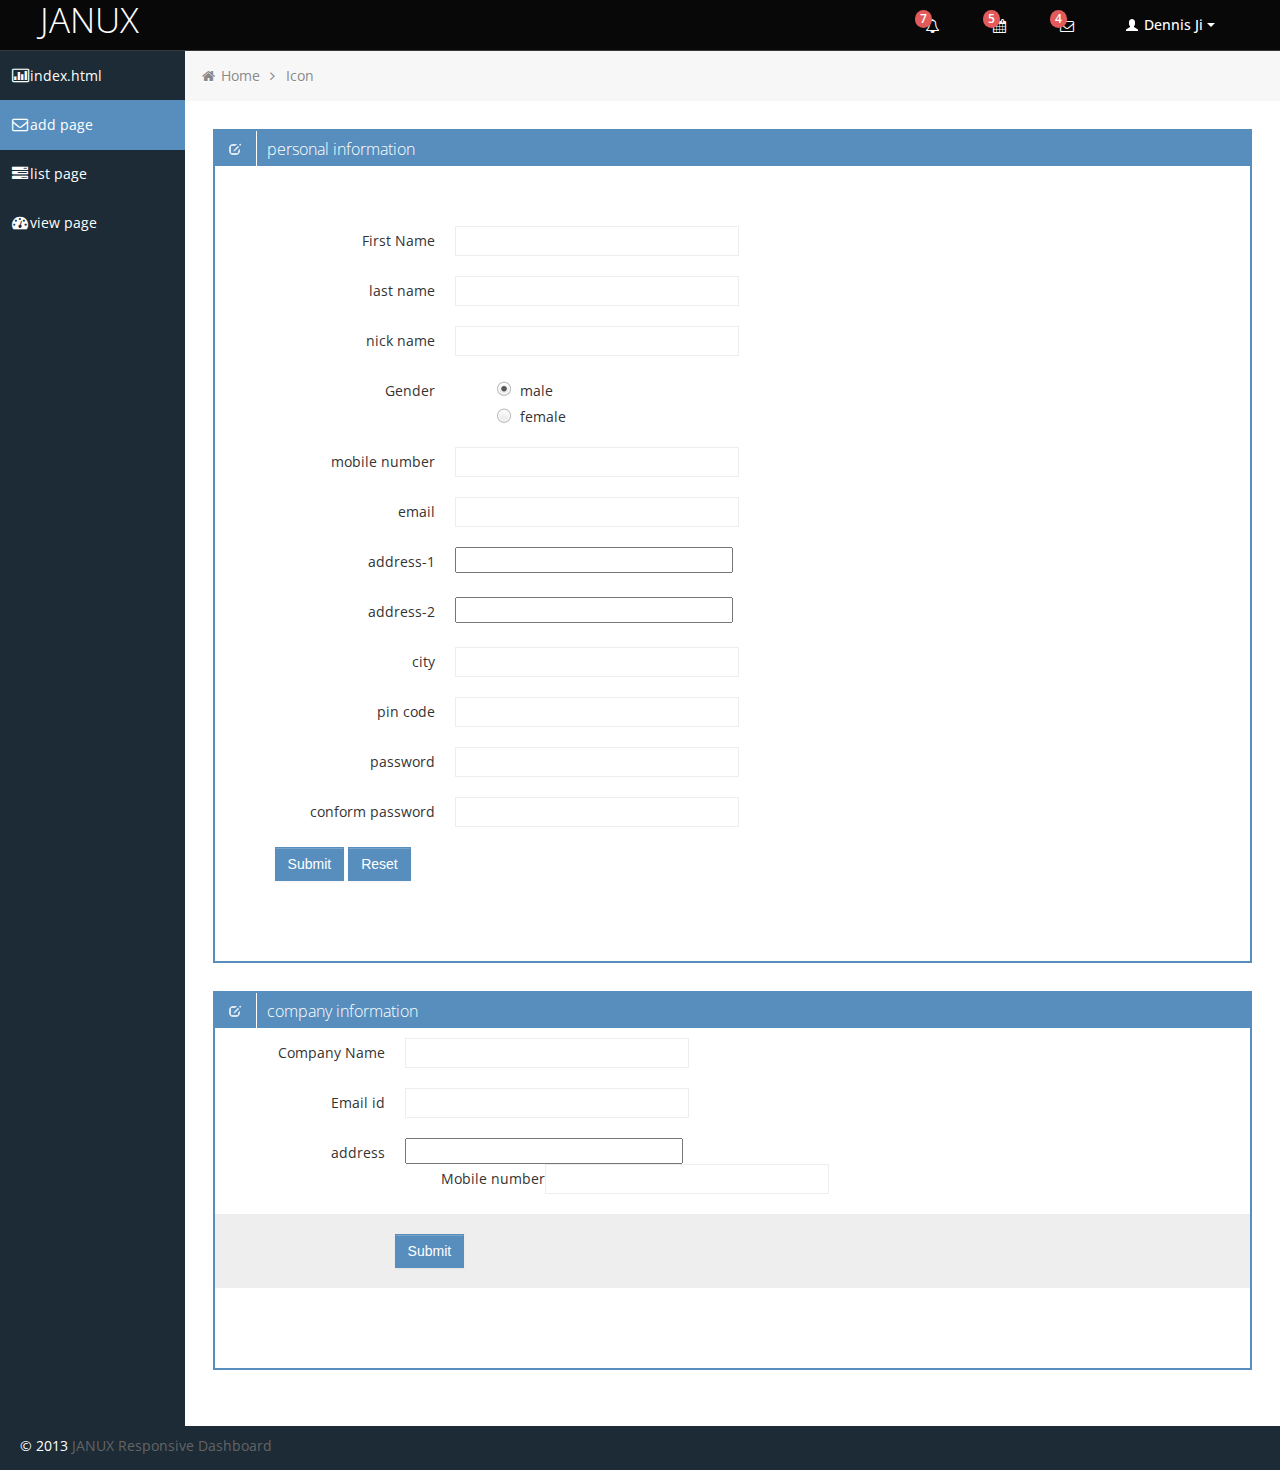
==== commit 49a2048d: "changed add page" ====
--- a/add.html
+++ b/add.html
@@ -377,34 +377,99 @@
 						  <fieldset>
 						
 						 
-      	           first name<br><input type="text"><br><br>
-                   last name<br>
-                  <input type="text"><br><br>
-                   nick name<br><input type="text"><br><br>
+      	           <div class="control-group">
+						<label class="control-label" for="firstname">First Name</label>
+						<div class="controls">
+						  <input class="input-xlarge" id="firstname" type="text" value="">
+						</div>
+					</div>
+					 <div class="control-group">
+						<label class="control-label" for="last name">last name</label>
+						<div class="controls">
+						  <input class="input-xlarge" id="last name" type="text" value="">
+						</div>
+					</div>
+					<div class="control-group">
+						<label class="control-label" for="nick name">nick name</label>
+						<div class="controls">
+						  <input class="input-xlarge" id="nick name" type="text" value="">
+						</div>
+					</div>
+
+                   
+                  
           
-                   gender <br><input type="radio" name="gender" value="male"> Male<br>
-                   <input type="radio" name="gender" value="female"> Female<br>
-                   <input type="radio" name="gender" value="other"> Other<br>
-
-                   mobile number<br>  <input type="number">
-                   <br><br>
-                   email id <br><input type="email">
-                   <br><br>
+                   <div class="control-group">
+						<label class="control-label">Gender</label>
+						<div class="controls">
+						  <label class="radio">
+							<input type="radio" name="male" id="" value="" checked="">
+							male
+						  </label>
+						  <div style="clear:both"></div>
+						  <label class="radio">
+							<input type="radio" name="female" id="optionsRadios2" value="">
+							female
+						  </label>
+						</div>
+					</div>
+					<div class="control-group">
+						<label class="control-label" for="mobile number">mobile number</label>
+						<div class="controls">
+						  <input class="input-xlarge" id="mobile number" type="number" value="">
+						</div>
+					</div>
+					<div class="control-group">
+						<label class="control-label" for="email">email</label>
+						<div class="controls">
+						  <input class="input-xlarge" id="email" type="email" value="">
+						</div>
+					</div>
+					<div class="control-group">
+						<label class="control-label" for="addreess1">address-1</label>
+						<div class="controls">
+						  <input class="input-xlarge" id="address1" type="text area" value="">
+						</div>
+					</div>
+					<div class="control-group">
+						<label class="control-label" for="address2">address-2</label>
+						<div class="controls">
+						  <input class="input-xlarge" id="address2" type="text area" value="">
+						</div>
+					</div>
+
+
+                  
                    
-                   address1<br> <textarea rows="6" cols="30"></textarea><br><br>
-                   address2<br> <textarea rows="5" cols="30"></textarea><br><br>
-                  city<br><input type="text">
-                   <br><br>
-                   pincode<br>
-                   <input type="number">
-                  <br><br>
-                   password<br><input type="password"><br><br>
-
-                 confirm password<br><input type="password">
-                <br>
-                   <br><br>
-                <button type="submit" class="btn btn-default">submit</button>
-                <button type="reset" class="btn btn-default">reset</button><br><br><br>
+                  
+                                       <div class="control-group">
+						<label class="control-label" for="city">city</label>
+						<div class="controls">
+						  <input class="input-xlarge" id="city" type="text" value="">
+						</div>
+					</div>
+					<div class="control-group">
+						<label class="control-label" for="pincode">pin code</label>
+						<div  class="controls">
+						  <input class="input-xlarge" id="pin code" type="text" value="">
+						</div>
+					</div>
+					<div class="control-group">
+						<label class="control-label" for="password">password</label>
+						<div class="controls">
+						  <input class="input-xlarge" id="password" type="text" value="">
+						</div>
+					</div>
+					<div class="control-group">
+						<label class="control-label" for="conform password">conform password</label>
+						<div class="controls">
+						  <input class="input-xlarge" id=" conform password" type="text" value="">
+						</div>
+					</div>
+                     
+							  <button type="submit" class="btn btn-primary">Submit</button>
+							  <button type="reset" class="btn btn-primary">Reset</button>
+							  
                 </fieldset>
 
             </form>
@@ -431,14 +496,33 @@
 						
 					</div>
 					<div class="box-content">
-						<form class="form-horizontal" style="padding:50px;">
+						<form class="form-horizontal">
 						  <fieldset>
+							
 							<div class="control-group">
-							company name<br><input type="text"><br><br>
-							email id <br><input type="email"><br><br>
-							 address1<br> <textarea rows="6" cols="30"></textarea><br><br>
-							 mobile number<br>  <input type="number"><br><br>
-							 <button type="submit" class="btn btn-default">submit</button><br><br><br>
+						<label class="control-label" for="comapny name">Company Name</label>
+						<div class="controls">
+						  <input class="input-xlarge" id="company name" type="text" value="">
+						</div><br>
+						<div class="control-group">
+						<label class="control-label" for="email id">Email id</label>
+						<div class="controls">
+						  <input class="input-xlarge" id="email id" type="text" value="">
+						</div><br>
+						<div class="control-group">
+						<label class="control-label" for="address">address</label>
+						<div class="controls">
+						  <input class="input-xlarge" id="address" type="text area" value="">
+						</div>
+						<div class="control-group">
+						<label class="control-label" for="mobile number">Mobile number</label>
+						<div class="controls">
+						  <input class="input-xlarge" id="mobile number" type="number" value="">
+						</div>
+							 <div class="form-actions">
+							  <button type="submit" class="btn btn-primary">Submit</button>
+							  </div>
+
 
 
 							  
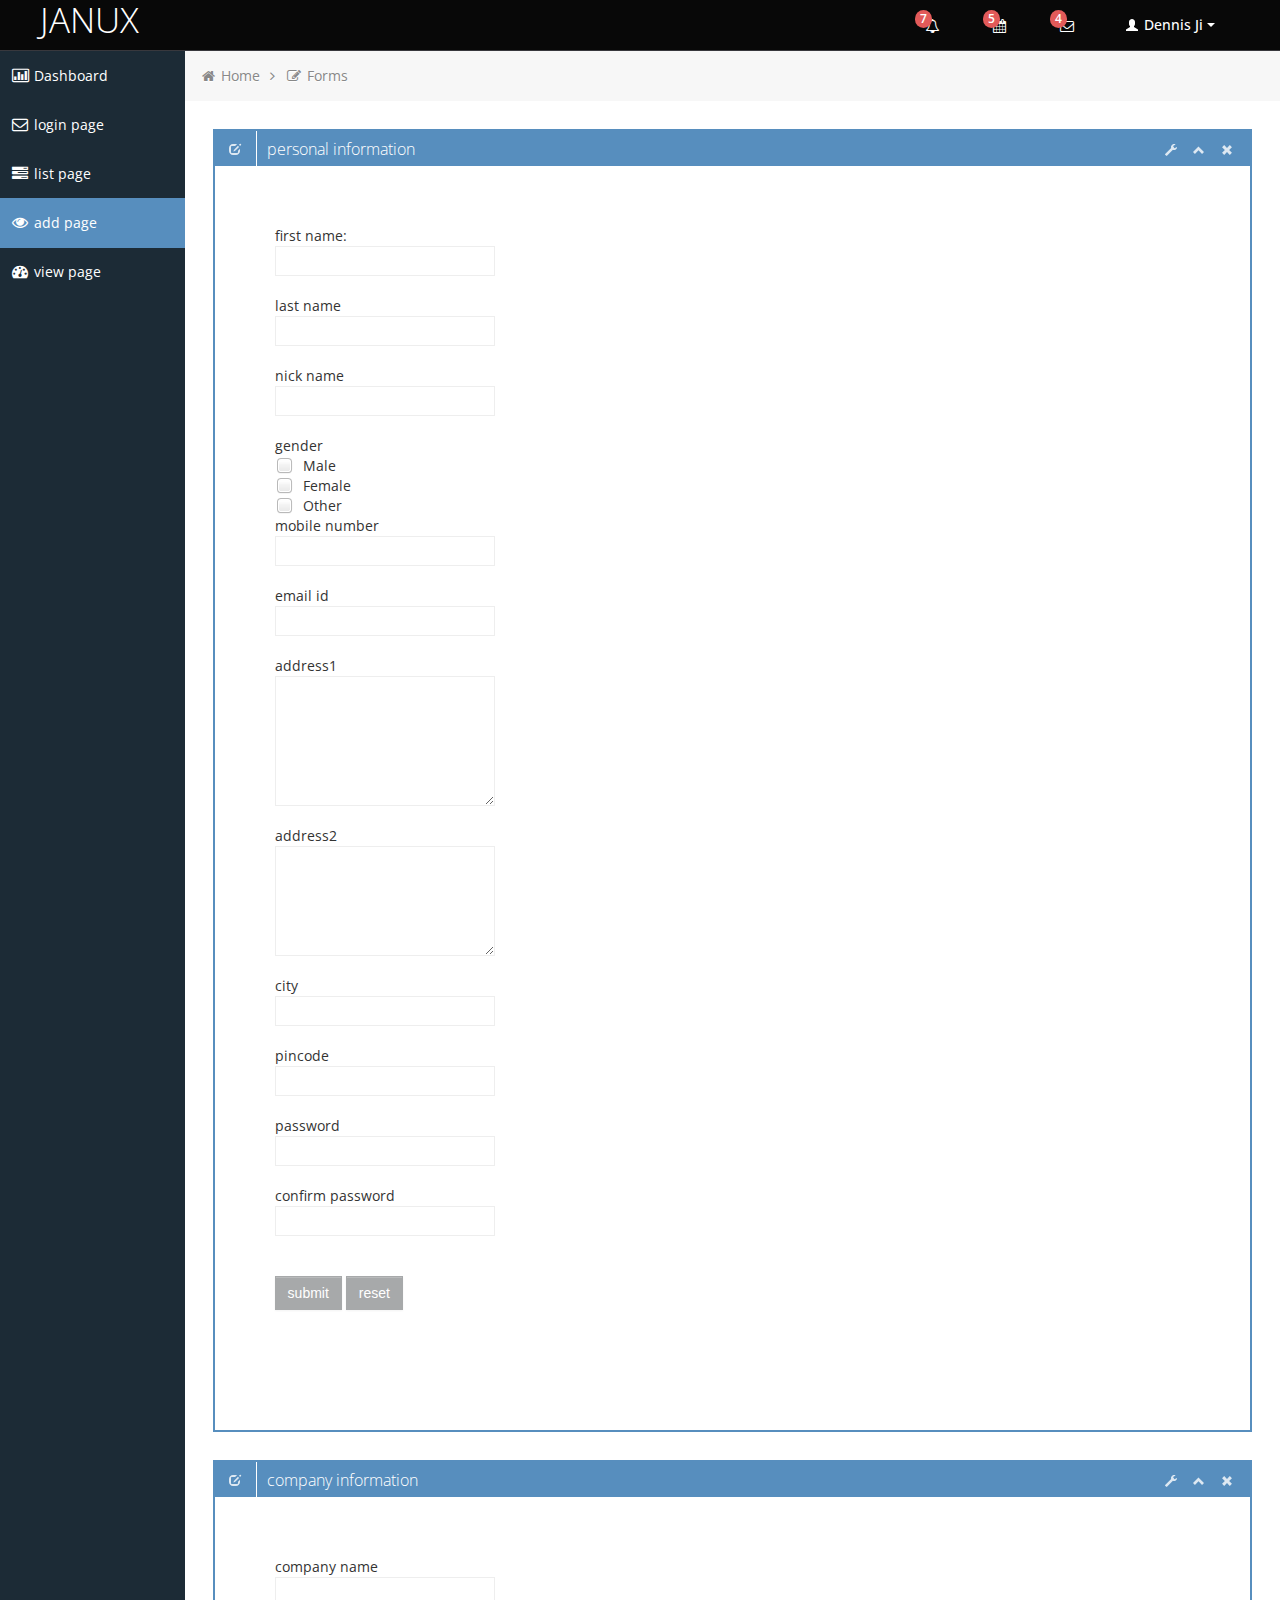
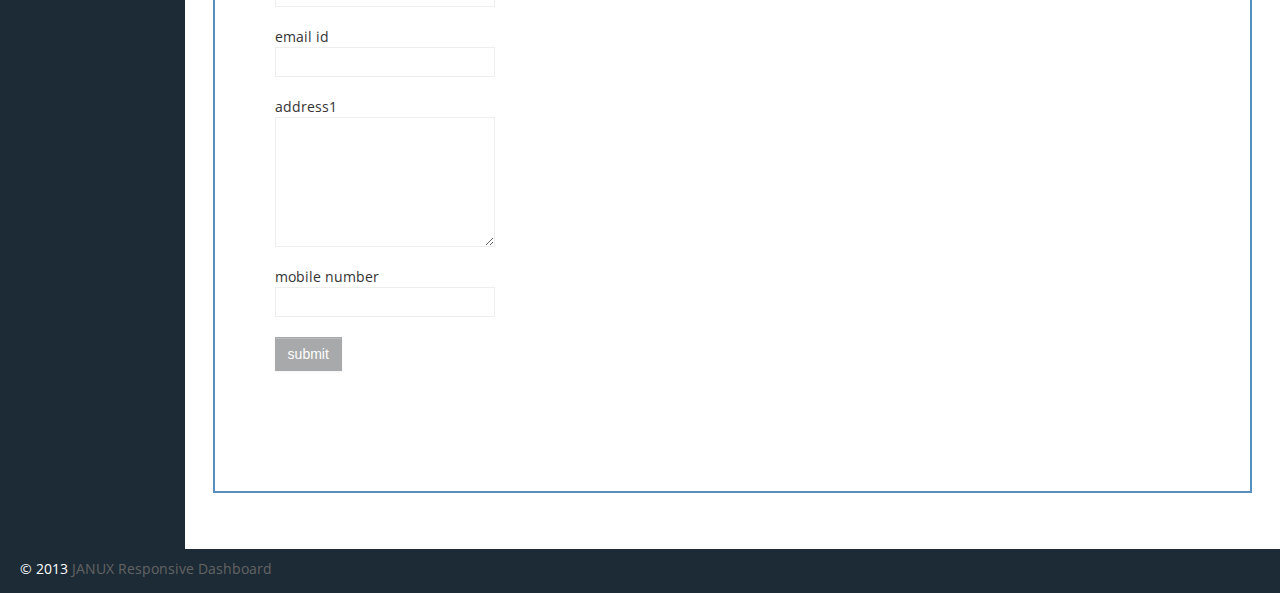
==== commit 23a621cf: "added new ui" ====
--- a/add.html
+++ b/add.html
@@ -27,591 +27,516 @@
 	<!--[if lt IE 9]>
 	  	<script src="http://html5shim.googlecode.com/svn/trunk/html5.js"></script>
 		<link id="ie-style" href="css/ie.css" rel="stylesheet">
-		<![endif]-->
-
+	<![endif]-->
+	
 	<!--[if IE 9]>
 		<link id="ie9style" href="css/ie9.css" rel="stylesheet">
-		<![endif]-->
+	<![endif]-->
 		
-		<!-- start: Favicon -->
-		<link rel="shortcut icon" href="img/favicon.ico">
-		<!-- end: Favicon -->
-
+	<!-- start: Favicon -->
+	<link rel="shortcut icon" href="img/favicon.ico">
+	<!-- end: Favicon -->
+	
 		
 		
 		
-	</head>
-
-	<body>
+</head>
+
+<body>
 		<!-- start: Header -->
-		<div class="navbar">
-			<div class="navbar-inner">
-				<div class="container-fluid">
-					<a class="btn btn-navbar" data-toggle="collapse" data-target=".top-nav.nav-collapse,.sidebar-nav.nav-collapse">
-						<span class="icon-bar"></span>
-						<span class="icon-bar"></span>
-						<span class="icon-bar"></span>
-					</a>
-					<a class="brand" href="index.html"><span>JANUX</span></a>
-
-					<!-- start: Header Menu -->
-					<div class="nav-no-collapse header-nav">
-						<ul class="nav pull-right">
-							<li class="dropdown hidden-phone">
-								<a class="btn dropdown-toggle" data-toggle="dropdown" href="#">
-									<i class="icon-bell"></i>
-									<span class="badge red">
-										7 </span>
-									</a>
-									<ul class="dropdown-menu notifications">
-										<li class="dropdown-menu-title">
-											<span>You have 11 notifications</span>
-											<a href="#refresh"><i class="icon-repeat"></i></a>
-										</li>	
-										<li>
-											<a href="#">
-												<span class="icon blue"><i class="icon-user"></i></span>
-												<span class="message">New user registration</span>
-												<span class="time">1 min</span> 
-											</a>
-										</li>
-										<li>
-											<a href="#">
-												<span class="icon green"><i class="icon-comment-alt"></i></span>
-												<span class="message">New comment</span>
-												<span class="time">7 min</span> 
-											</a>
-										</li>
-										<li>
-											<a href="#">
-												<span class="icon green"><i class="icon-comment-alt"></i></span>
-												<span class="message">New comment</span>
-												<span class="time">8 min</span> 
-											</a>
-										</li>
-										<li>
-											<a href="#">
-												<span class="icon green"><i class="icon-comment-alt"></i></span>
-												<span class="message">New comment</span>
-												<span class="time">16 min</span> 
-											</a>
-										</li>
-										<li>
-											<a href="#">
-												<span class="icon blue"><i class="icon-user"></i></span>
-												<span class="message">New user registration</span>
-												<span class="time">36 min</span> 
-											</a>
-										</li>
-										<li>
-											<a href="#">
-												<span class="icon yellow"><i class="icon-shopping-cart"></i></span>
-												<span class="message">2 items sold</span>
-												<span class="time">1 hour</span> 
-											</a>
-										</li>
-										<li class="warning">
-											<a href="#">
-												<span class="icon red"><i class="icon-user"></i></span>
-												<span class="message">User deleted account</span>
-												<span class="time">2 hour</span> 
-											</a>
-										</li>
-										<li class="warning">
-											<a href="#">
-												<span class="icon red"><i class="icon-shopping-cart"></i></span>
-												<span class="message">New comment</span>
-												<span class="time">6 hour</span> 
-											</a>
-										</li>
-										<li>
-											<a href="#">
-												<span class="icon green"><i class="icon-comment-alt"></i></span>
-												<span class="message">New comment</span>
-												<span class="time">yesterday</span> 
-											</a>
-										</li>
-										<li>
-											<a href="#">
-												<span class="icon blue"><i class="icon-user"></i></span>
-												<span class="message">New user registration</span>
-												<span class="time">yesterday</span> 
-											</a>
-										</li>
-										<li class="dropdown-menu-sub-footer">
-											<a>View all notifications</a>
-										</li>	
-									</ul>
+	<div class="navbar">
+		<div class="navbar-inner">
+			<div class="container-fluid">
+				<a class="btn btn-navbar" data-toggle="collapse" data-target=".top-nav.nav-collapse,.sidebar-nav.nav-collapse">
+					<span class="icon-bar"></span>
+					<span class="icon-bar"></span>
+					<span class="icon-bar"></span>
+				</a>
+				<a class="brand" href="index.html"><span>JANUX</span></a>
+								
+				<!-- start: Header Menu -->
+				<div class="nav-no-collapse header-nav">
+					<ul class="nav pull-right">
+						<li class="dropdown hidden-phone">
+							<a class="btn dropdown-toggle" data-toggle="dropdown" href="#">
+								<i class="icon-bell"></i>
+								<span class="badge red">
+								7 </span>
+							</a>
+							<ul class="dropdown-menu notifications">
+								<li class="dropdown-menu-title">
+ 									<span>You have 11 notifications</span>
+									<a href="#refresh"><i class="icon-repeat"></i></a>
+								</li>	
+                            	<li>
+                                    <a href="#">
+										<span class="icon blue"><i class="icon-user"></i></span>
+										<span class="message">New user registration</span>
+										<span class="time">1 min</span> 
+                                    </a>
+                                </li>
+								<li>
+                                    <a href="#">
+										<span class="icon green"><i class="icon-comment-alt"></i></span>
+										<span class="message">New comment</span>
+										<span class="time">7 min</span> 
+                                    </a>
+                                </li>
+								<li>
+                                    <a href="#">
+										<span class="icon green"><i class="icon-comment-alt"></i></span>
+										<span class="message">New comment</span>
+										<span class="time">8 min</span> 
+                                    </a>
+                                </li>
+								<li>
+                                    <a href="#">
+										<span class="icon green"><i class="icon-comment-alt"></i></span>
+										<span class="message">New comment</span>
+										<span class="time">16 min</span> 
+                                    </a>
+                                </li>
+								<li>
+                                    <a href="#">
+										<span class="icon blue"><i class="icon-user"></i></span>
+										<span class="message">New user registration</span>
+										<span class="time">36 min</span> 
+                                    </a>
+                                </li>
+								<li>
+                                    <a href="#">
+										<span class="icon yellow"><i class="icon-shopping-cart"></i></span>
+										<span class="message">2 items sold</span>
+										<span class="time">1 hour</span> 
+                                    </a>
+                                </li>
+								<li class="warning">
+                                    <a href="#">
+										<span class="icon red"><i class="icon-user"></i></span>
+										<span class="message">User deleted account</span>
+										<span class="time">2 hour</span> 
+                                    </a>
+                                </li>
+								<li class="warning">
+                                    <a href="#">
+										<span class="icon red"><i class="icon-shopping-cart"></i></span>
+										<span class="message">New comment</span>
+										<span class="time">6 hour</span> 
+                                    </a>
+                                </li>
+								<li>
+                                    <a href="#">
+										<span class="icon green"><i class="icon-comment-alt"></i></span>
+										<span class="message">New comment</span>
+										<span class="time">yesterday</span> 
+                                    </a>
+                                </li>
+								<li>
+                                    <a href="#">
+										<span class="icon blue"><i class="icon-user"></i></span>
+										<span class="message">New user registration</span>
+										<span class="time">yesterday</span> 
+                                    </a>
+                                </li>
+                                <li class="dropdown-menu-sub-footer">
+                            		<a>View all notifications</a>
+								</li>	
+							</ul>
+						</li>
+						<!-- start: Notifications Dropdown -->
+						<li class="dropdown hidden-phone">
+							<a class="btn dropdown-toggle" data-toggle="dropdown" href="#">
+								<i class="icon-calendar"></i>
+								<span class="badge red">
+								5 </span>
+							</a>
+							<ul class="dropdown-menu tasks">
+								<li class="dropdown-menu-title">
+ 									<span>You have 17 tasks in progress</span>
+									<a href="#refresh"><i class="icon-repeat"></i></a>
 								</li>
-								<!-- start: Notifications Dropdown -->
-								<li class="dropdown hidden-phone">
-									<a class="btn dropdown-toggle" data-toggle="dropdown" href="#">
-										<i class="icon-calendar"></i>
-										<span class="badge red">
-											5 </span>
-										</a>
-										<ul class="dropdown-menu tasks">
-											<li class="dropdown-menu-title">
-												<span>You have 17 tasks in progress</span>
-												<a href="#refresh"><i class="icon-repeat"></i></a>
-											</li>
-											<li>
-												<a href="#">
-													<span class="header">
-														<span class="title">iOS Development</span>
-														<span class="percent"></span>
-													</span>
-													<div class="taskProgress progressSlim red">80</div> 
-												</a>
-											</li>
-											<li>
-												<a href="#">
-													<span class="header">
-														<span class="title">Android Development</span>
-														<span class="percent"></span>
-													</span>
-													<div class="taskProgress progressSlim green">47</div> 
-												</a>
-											</li>
-											<li>
-												<a href="#">
-													<span class="header">
-														<span class="title">ARM Development</span>
-														<span class="percent"></span>
-													</span>
-													<div class="taskProgress progressSlim yellow">32</div> 
-												</a>
-											</li>
-											<li>
-												<a href="#">
-													<span class="header">
-														<span class="title">ARM Development</span>
-														<span class="percent"></span>
-													</span>
-													<div class="taskProgress progressSlim greenLight">63</div> 
-												</a>
-											</li>
-											<li>
-												<a href="#">
-													<span class="header">
-														<span class="title">ARM Development</span>
-														<span class="percent"></span>
-													</span>
-													<div class="taskProgress progressSlim orange">80</div> 
-												</a>
-											</li>
-											<li>
-												<a class="dropdown-menu-sub-footer">View all tasks</a>
-											</li>	
-										</ul>
-									</li>
-									<!-- end: Notifications Dropdown -->
-									<!-- start: Message Dropdown -->
-									<li class="dropdown hidden-phone">
-										<a class="btn dropdown-toggle" data-toggle="dropdown" href="#">
-											<i class="icon-envelope"></i>
-											<span class="badge red">
-												4 </span>
-											</a>
-											<ul class="dropdown-menu messages">
-												<li class="dropdown-menu-title">
-													<span>You have 9 messages</span>
-													<a href="#refresh"><i class="icon-repeat"></i></a>
-												</li>	
-												<li>
-													<a href="#">
-														<span class="avatar"><img src="img/avatar.jpg" alt="Avatar"></span>
-														<span class="header">
-															<span class="from">
-																Dennis Ji
-															</span>
-															<span class="time">
-																6 min
-															</span>
-														</span>
-														<span class="message">
-															Lorem ipsum dolor sit amet consectetur adipiscing elit, et al commore
-														</span>  
-													</a>
-												</li>
-												<li>
-													<a href="#">
-														<span class="avatar"><img src="img/avatar.jpg" alt="Avatar"></span>
-														<span class="header">
-															<span class="from">
-																Dennis Ji
-															</span>
-															<span class="time">
-																56 min
-															</span>
-														</span>
-														<span class="message">
-															Lorem ipsum dolor sit amet consectetur adipiscing elit, et al commore
-														</span>  
-													</a>
-												</li>
-												<li>
-													<a href="#">
-														<span class="avatar"><img src="img/avatar.jpg" alt="Avatar"></span>
-														<span class="header">
-															<span class="from">
-																Dennis Ji
-															</span>
-															<span class="time">
-																3 hours
-															</span>
-														</span>
-														<span class="message">
-															Lorem ipsum dolor sit amet consectetur adipiscing elit, et al commore
-														</span>  
-													</a>
-												</li>
-												<li>
-													<a href="#">
-														<span class="avatar"><img src="img/avatar.jpg" alt="Avatar"></span>
-														<span class="header">
-															<span class="from">
-																Dennis Ji
-															</span>
-															<span class="time">
-																yesterday
-															</span>
-														</span>
-														<span class="message">
-															Lorem ipsum dolor sit amet consectetur adipiscing elit, et al commore
-														</span>  
-													</a>
-												</li>
-												<li>
-													<a href="#">
-														<span class="avatar"><img src="img/avatar.jpg" alt="Avatar"></span>
-														<span class="header">
-															<span class="from">
-																Dennis Ji
-															</span>
-															<span class="time">
-																Jul 25, 2012
-															</span>
-														</span>
-														<span class="message">
-															Lorem ipsum dolor sit amet consectetur adipiscing elit, et al commore
-														</span>  
-													</a>
-												</li>
-												<li>
-													<a class="dropdown-menu-sub-footer">View all messages</a>
-												</li>	
-											</ul>
-										</li>
-
-										<!-- start: User Dropdown -->
-										<li class="dropdown">
-											<a class="btn dropdown-toggle" data-toggle="dropdown" href="#">
-												<i class="halflings-icon white user"></i> Dennis Ji
-												<span class="caret"></span>
-											</a>
-											<ul class="dropdown-menu">
-												<li class="dropdown-menu-title">
-													<span>Account Settings</span>
-												</li>
-												<li><a href="#"><i class="halflings-icon user"></i> Profile</a></li>
-												<li><a href="login.html"><i class="halflings-icon off"></i> Logout</a></li>
-											</ul>
-										</li>
-										<!-- end: User Dropdown -->
-									</ul>
-								</div>
-								<!-- end: Header Menu -->
-
-							</div>
+								<li>
+                                    <a href="#">
+										<span class="header">
+											<span class="title">iOS Development</span>
+											<span class="percent"></span>
+										</span>
+                                        <div class="taskProgress progressSlim red">80</div> 
+                                    </a>
+                                </li>
+                                <li>
+                                    <a href="#">
+										<span class="header">
+											<span class="title">Android Development</span>
+											<span class="percent"></span>
+										</span>
+                                        <div class="taskProgress progressSlim green">47</div> 
+                                    </a>
+                                </li>
+                                <li>
+                                    <a href="#">
+										<span class="header">
+											<span class="title">ARM Development</span>
+											<span class="percent"></span>
+										</span>
+                                        <div class="taskProgress progressSlim yellow">32</div> 
+                                    </a>
+                                </li>
+								<li>
+                                    <a href="#">
+										<span class="header">
+											<span class="title">ARM Development</span>
+											<span class="percent"></span>
+										</span>
+                                        <div class="taskProgress progressSlim greenLight">63</div> 
+                                    </a>
+                                </li>
+                                <li>
+                                    <a href="#">
+										<span class="header">
+											<span class="title">ARM Development</span>
+											<span class="percent"></span>
+										</span>
+                                        <div class="taskProgress progressSlim orange">80</div> 
+                                    </a>
+                                </li>
+								<li>
+                            		<a class="dropdown-menu-sub-footer">View all tasks</a>
+								</li>	
+							</ul>
+						</li>
+						<!-- end: Notifications Dropdown -->
+						<!-- start: Message Dropdown -->
+						<li class="dropdown hidden-phone">
+							<a class="btn dropdown-toggle" data-toggle="dropdown" href="#">
+								<i class="icon-envelope"></i>
+								<span class="badge red">
+								4 </span>
+							</a>
+							<ul class="dropdown-menu messages">
+								<li class="dropdown-menu-title">
+ 									<span>You have 9 messages</span>
+									<a href="#refresh"><i class="icon-repeat"></i></a>
+								</li>	
+                            	<li>
+                                    <a href="#">
+										<span class="avatar"><img src="img/avatar.jpg" alt="Avatar"></span>
+										<span class="header">
+											<span class="from">
+										    	Dennis Ji
+										     </span>
+											<span class="time">
+										    	6 min
+										    </span>
+										</span>
+                                        <span class="message">
+                                            Lorem ipsum dolor sit amet consectetur adipiscing elit, et al commore
+                                        </span>  
+                                    </a>
+                                </li>
+                                <li>
+                                    <a href="#">
+										<span class="avatar"><img src="img/avatar.jpg" alt="Avatar"></span>
+										<span class="header">
+											<span class="from">
+										    	Dennis Ji
+										     </span>
+											<span class="time">
+										    	56 min
+										    </span>
+										</span>
+                                        <span class="message">
+                                            Lorem ipsum dolor sit amet consectetur adipiscing elit, et al commore
+                                        </span>  
+                                    </a>
+                                </li>
+                                <li>
+                                    <a href="#">
+										<span class="avatar"><img src="img/avatar.jpg" alt="Avatar"></span>
+										<span class="header">
+											<span class="from">
+										    	Dennis Ji
+										     </span>
+											<span class="time">
+										    	3 hours
+										    </span>
+										</span>
+                                        <span class="message">
+                                            Lorem ipsum dolor sit amet consectetur adipiscing elit, et al commore
+                                        </span>  
+                                    </a>
+                                </li>
+								<li>
+                                    <a href="#">
+										<span class="avatar"><img src="img/avatar.jpg" alt="Avatar"></span>
+										<span class="header">
+											<span class="from">
+										    	Dennis Ji
+										     </span>
+											<span class="time">
+										    	yesterday
+										    </span>
+										</span>
+                                        <span class="message">
+                                            Lorem ipsum dolor sit amet consectetur adipiscing elit, et al commore
+                                        </span>  
+                                    </a>
+                                </li>
+                                <li>
+                                    <a href="#">
+										<span class="avatar"><img src="img/avatar.jpg" alt="Avatar"></span>
+										<span class="header">
+											<span class="from">
+										    	Dennis Ji
+										     </span>
+											<span class="time">
+										    	Jul 25, 2012
+										    </span>
+										</span>
+                                        <span class="message">
+                                            Lorem ipsum dolor sit amet consectetur adipiscing elit, et al commore
+                                        </span>  
+                                    </a>
+                                </li>
+								<li>
+                            		<a class="dropdown-menu-sub-footer">View all messages</a>
+								</li>	
+							</ul>
+						</li>
+						
+						<!-- start: User Dropdown -->
+						<li class="dropdown">
+							<a class="btn dropdown-toggle" data-toggle="dropdown" href="#">
+								<i class="halflings-icon white user"></i> Dennis Ji
+								<span class="caret"></span>
+							</a>
+							<ul class="dropdown-menu">
+								<li class="dropdown-menu-title">
+ 									<span>Account Settings</span>
+								</li>
+								<li><a href="#"><i class="halflings-icon user"></i> Profile</a></li>
+								<li><a href="login.html"><i class="halflings-icon off"></i> Logout</a></li>
+							</ul>
+						</li>
+						<!-- end: User Dropdown -->
+					</ul>
+				</div>
+				<!-- end: Header Menu -->
+				
+			</div>
+		</div>
+	</div>
+	<!-- start: Header -->
+	
+		<div class="container-fluid-full">
+		<div class="row-fluid">
+				
+			<!-- start: Main Menu -->
+			<div id="sidebar-left" class="span2">
+				<div class="nav-collapse sidebar-nav">
+					<ul class="nav nav-tabs nav-stacked main-menu">
+						<li><a href="index.html"><i class="icon-bar-chart"></i><span class="hidden-tablet"> Dashboard</span></a></li>	
+						<li><a href="login.html"><i class="icon-envelope"></i><span class="hidden-tablet"> login page</span></a></li>
+						<li><a href="list.html"><i class="icon-tasks"></i><span class="hidden-tablet"> list page</span></a></li>
+						<li><a href="add.html"><i class="icon-eye-open"></i><span class="hidden-tablet"> add page</span></a></li>
+						<li><a href="view.html"><i class="icon-dashboard"></i><span class="hidden-tablet"> view page</span></a></li>
+						
+					</ul>
+				</div>
+			</div>
+			<!-- end: Main Menu -->
+			
+			<noscript>
+				<div class="alert alert-block span10">
+					<h4 class="alert-heading">Warning!</h4>
+					<p>You need to have <a href="http://en.wikipedia.org/wiki/JavaScript" target="_blank">JavaScript</a> enabled to use this site.</p>
+				</div>
+			</noscript>
+			
+			<!-- start: Content -->
+			<div id="content" class="span10">
+			
+			
+			<ul class="breadcrumb">
+				<li>
+					<i class="icon-home"></i>
+					<a href="index.html">Home</a>
+					<i class="icon-angle-right"></i> 
+				</li>
+				<li>
+					<i class="icon-edit"></i>
+					<a href="#">Forms</a>
+				</li>
+			</ul>
+			
+			<div class="row-fluid sortable">
+				<div class="box span12">
+					<div class="box-header" data-original-title>
+						<h2><i class="halflings-icon white edit"></i><span class="break"></span>personal information</h2>
+						<div class="box-icon">
+							<a href="#" class="btn-setting"><i class="halflings-icon white wrench"></i></a>
+							<a href="#" class="btn-minimize"><i class="halflings-icon white chevron-up"></i></a>
+							<a href="#" class="btn-close"><i class="halflings-icon white remove"></i></a>
 						</div>
 					</div>
-					<!-- start: Header -->
-
-					<div class="container-fluid-full">
-						<div class="row-fluid">
-
-							<!-- start: Main Menu -->
-							<div id="sidebar-left" class="span2">
-								<div class="nav-collapse sidebar-nav">
-									<ul class="nav nav-tabs nav-stacked main-menu">
-										<li><a href="index.html"><i class="icon-bar-chart"></i><span class="hidden-tablet">index.html</span></a></li>	
-										<li><a href="add.html"><i class="icon-envelope"></i><span class="hidden-tablet">add page</span></a></li>
-										<li><a href="list.html"><i class="icon-tasks"></i><span class="hidden-tablet">list page</span></a></li>
-										
-										<li><a href="view.html"><i class="icon-dashboard"></i><span class="hidden-tablet">view page</span></a></li>
-										
-									</ul>
-								</div>
-							</div>
-							<!-- end: Main Menu -->
-
-							<noscript>
-								<div class="alert alert-block span10">
-									<h4 class="alert-heading">Warning!</h4>
-									<p>You need to have <a href="http://en.wikipedia.org/wiki/JavaScript" target="_blank">JavaScript</a> enabled to use this site.</p>
-								</div>
-							</noscript>
-
-							<!-- start: Content -->
-							<div id="content" class="span10">
-
-
-								<ul class="breadcrumb">
-									<li>
-										<i class="icon-home"></i>
-										<a href="index.html">Home</a> 
-										<i class="icon-angle-right"></i>
-									</li>
-									<li><a href="#">Icon</a></li>
-								</ul>
-								<div class="row-fluid sortable">
-								<div class="col-md-6">
-								<div class="box span12">
-				
-					<div class="box-header" data-original-title>
-						<h2><i class="halflings-icon white edit"></i><span class="break"></span>personal information</h2>
-						</div>
-						<div class="box-content">
+					<div class="box-content">
 						<form class="form-horizontal" style="padding:50px;">
 						  <fieldset>
-						
-						 
-      	           <div class="control-group">
-						<label class="control-label" for="firstname">First Name</label>
-						<div class="controls">
-						  <input class="input-xlarge" id="firstname" type="text" value="">
+						                         first name:<br><input type="text"><br><br>
+                                                 last name<br><input type="text"><br><br>
+                                                 nick name<br><input type="text"><br><br>
+          
+                                                 gender <br><input type="checkbox" name="gender" value="male"> Male<br>
+                                                 <input type="checkbox" name="gender" value="female"> Female<br>
+                                                 <input type="checkbox" name="gender" value="other"> Other<br>
+
+                                                 mobile number<br>  <input type="number">
+                                                           <br><br>
+                                                   email id <br><input type="email">
+                                                             <br><br>
+                   
+                                                 address1<br> <textarea rows="6" cols="30"></textarea><br><br>
+                                                 address2<br> <textarea rows="5" cols="30"></textarea><br><br>
+                                                 city<br><input type="text">
+                                                  <br><br>
+                                                   pincode<br>
+                                                     <input type="number">
+                                                 <br><br>
+                                                  password<br><input type="password"><br><br>
+
+                                                  confirm password<br><input type="password">
+                                                  <br>
+                                                    <br><br>
+                                                  <button type="submit" class="btn btn-default">submit</button>
+                                                  <button type="reset" class="btn btn-default">reset</button><br><br><br>
+							
+						  </fieldset>
+						</form>   
+
+					</div>
+				</div><!--/span-->
+
+			</div><!--/row-->
+
+			<div class="row-fluid sortable">
+				<div class="box span12">
+					<div class="box-header" data-original-title>
+						<h2><i class="halflings-icon white edit"></i><span class="break"></span>company information</h2>
+						<div class="box-icon">
+							<a href="#" class="btn-setting"><i class="halflings-icon white wrench"></i></a>
+							<a href="#" class="btn-minimize"><i class="halflings-icon white chevron-up"></i></a>
+							<a href="#" class="btn-close"><i class="halflings-icon white remove"></i></a>
 						</div>
 					</div>
-					 <div class="control-group">
-						<label class="control-label" for="last name">last name</label>
-						<div class="controls">
-						  <input class="input-xlarge" id="last name" type="text" value="">
-						</div>
-					</div>
-					<div class="control-group">
-						<label class="control-label" for="nick name">nick name</label>
-						<div class="controls">
-						  <input class="input-xlarge" id="nick name" type="text" value="">
-						</div>
-					</div>
-
-                   
-                  
-          
-                   <div class="control-group">
-						<label class="control-label">Gender</label>
-						<div class="controls">
-						  <label class="radio">
-							<input type="radio" name="male" id="" value="" checked="">
-							male
-						  </label>
-						  <div style="clear:both"></div>
-						  <label class="radio">
-							<input type="radio" name="female" id="optionsRadios2" value="">
-							female
-						  </label>
-						</div>
-					</div>
-					<div class="control-group">
-						<label class="control-label" for="mobile number">mobile number</label>
-						<div class="controls">
-						  <input class="input-xlarge" id="mobile number" type="number" value="">
-						</div>
-					</div>
-					<div class="control-group">
-						<label class="control-label" for="email">email</label>
-						<div class="controls">
-						  <input class="input-xlarge" id="email" type="email" value="">
-						</div>
-					</div>
-					<div class="control-group">
-						<label class="control-label" for="addreess1">address-1</label>
-						<div class="controls">
-						  <input class="input-xlarge" id="address1" type="text area" value="">
-						</div>
-					</div>
-					<div class="control-group">
-						<label class="control-label" for="address2">address-2</label>
-						<div class="controls">
-						  <input class="input-xlarge" id="address2" type="text area" value="">
-						</div>
-					</div>
-
-
-                  
-                   
-                  
-                                       <div class="control-group">
-						<label class="control-label" for="city">city</label>
-						<div class="controls">
-						  <input class="input-xlarge" id="city" type="text" value="">
-						</div>
-					</div>
-					<div class="control-group">
-						<label class="control-label" for="pincode">pin code</label>
-						<div  class="controls">
-						  <input class="input-xlarge" id="pin code" type="text" value="">
-						</div>
-					</div>
-					<div class="control-group">
-						<label class="control-label" for="password">password</label>
-						<div class="controls">
-						  <input class="input-xlarge" id="password" type="text" value="">
-						</div>
-					</div>
-					<div class="control-group">
-						<label class="control-label" for="conform password">conform password</label>
-						<div class="controls">
-						  <input class="input-xlarge" id=" conform password" type="text" value="">
-						</div>
-					</div>
-                     
-							  <button type="submit" class="btn btn-primary">Submit</button>
-							  <button type="reset" class="btn btn-primary">Reset</button>
-							  
-                </fieldset>
-
-            </form>
-						
-						
-
-						
+					<div class="box-content">
+						<form class="form-horizontal" style="padding:50px";>
+							<fieldset>
+							            company name<br><input type="text"><br><br>
+							            email id <br><input type="email"><br><br>
+							            address1<br> <textarea rows="6" cols="30"></textarea><br><br>
+							            mobile number<br>  <input type="number"><br><br>
+							            <button type="submit" class="btn btn-default">submit</button><br><br><br>
+
+
+							</fieldset>
+						  </form>
 					
-					
-			 
-						</div> 
-						</div>
-						</div>
-
-
-
-						 <div class="col-md-6">
-								<div class="box span12">
-				
-					<div class="box-header" data-original-title>
-						<h2><i class="halflings-icon white edit"></i><span class="break"></span>company information</h2>
-						
-
-						
-					</div>
-					<div class="box-content">
-						<form class="form-horizontal">
-						  <fieldset>
-							
-							<div class="control-group">
-						<label class="control-label" for="comapny name">Company Name</label>
-						<div class="controls">
-						  <input class="input-xlarge" id="company name" type="text" value="">
-						</div><br>
-						<div class="control-group">
-						<label class="control-label" for="email id">Email id</label>
-						<div class="controls">
-						  <input class="input-xlarge" id="email id" type="text" value="">
-						</div><br>
-						<div class="control-group">
-						<label class="control-label" for="address">address</label>
-						<div class="controls">
-						  <input class="input-xlarge" id="address" type="text area" value="">
-						</div>
-						<div class="control-group">
-						<label class="control-label" for="mobile number">Mobile number</label>
-						<div class="controls">
-						  <input class="input-xlarge" id="mobile number" type="number" value="">
-						</div>
-							 <div class="form-actions">
-							  <button type="submit" class="btn btn-primary">Submit</button>
-							  </div>
-
-
-
-							  
-							</div>
-						  </fieldset>
-						</form> 
-						</div>  
-						</div>
-
 					</div>
 				</div><!--/span-->
-
+			
 			</div><!--/row-->
-                           </div>
-									
-					        </div>
-								
-							<!-- end: Content -->
-						</div><!--/#content.span10-->
-					</div><!--/fluid-row-->
-
-					<div class="clearfix"></div>
-
-					<footer>
-
-						<p>
-							<span style="text-align:left;float:left">&copy; 2013 <a href="http://themifycloud.com/downloads/janux-free-responsive-admin-dashboard-template/" alt="Bootstrap_Metro_Dashboard">JANUX Responsive Dashboard</a></span>
-
-						</p>
-
-					</footer>
-
-					<!-- start: JavaScript-->
-
-					<script src="js/jquery-1.9.1.min.js"></script>
-					<script src="js/jquery-migrate-1.0.0.min.js"></script>
-
-					<script src="js/jquery-ui-1.10.0.custom.min.js"></script>
-
-					<script src="js/jquery.ui.touch-punch.js"></script>
-
-					<script src="js/modernizr.js"></script>
-
-					<script src="js/bootstrap.min.js"></script>
-
-					<script src="js/jquery.cookie.js"></script>
-
-					<script src='js/fullcalendar.min.js'></script>
-
-					<script src='js/jquery.dataTables.min.js'></script>
-
-					<script src="js/excanvas.js"></script>
-					<script src="js/jquery.flot.js"></script>
-					<script src="js/jquery.flot.pie.js"></script>
-					<script src="js/jquery.flot.stack.js"></script>
-					<script src="js/jquery.flot.resize.min.js"></script>
-
-					<script src="js/jquery.chosen.min.js"></script>
-
-					<script src="js/jquery.uniform.min.js"></script>
-
-					<script src="js/jquery.cleditor.min.js"></script>
-
-					<script src="js/jquery.noty.js"></script>
-
-					<script src="js/jquery.elfinder.min.js"></script>
-
-					<script src="js/jquery.raty.min.js"></script>
-
-					<script src="js/jquery.iphone.toggle.js"></script>
-
-					<script src="js/jquery.uploadify-3.1.min.js"></script>
-
-					<script src="js/jquery.gritter.min.js"></script>
-
-					<script src="js/jquery.imagesloaded.js"></script>
-
-					<script src="js/jquery.masonry.min.js"></script>
-
-					<script src="js/jquery.knob.modified.js"></script>
-
-					<script src="js/jquery.sparkline.min.js"></script>
-
-					<script src="js/counter.js"></script>
-
-					<script src="js/retina.js"></script>
-
-					<script src="js/custom.js"></script>
-					<!-- end: JavaScript-->
-
-				</body>
-				</html>
+			
+			
+    
+
+	</div><!--/.fluid-container-->
+	
+			<!-- end: Content -->
+		</div><!--/#content.span10-->
+		</div><!--/fluid-row-->
+		
+	<div class="modal hide fade" id="myModal">
+		<div class="modal-header">
+			<button type="button" class="close" data-dismiss="modal">×</button>
+			<h3>Settings</h3>
+		</div>
+		<div class="modal-body">
+			<p>Here settings can be configured...</p>
+		</div>
+		<div class="modal-footer">
+			<a href="#" class="btn" data-dismiss="modal">Close</a>
+			<a href="#" class="btn btn-primary">Save changes</a>
+		</div>
+	</div>
+	
+	<div class="clearfix"></div>
+	
+	<footer>
+
+		<p>
+			<span style="text-align:left;float:left">&copy; 2013 <a href="http://themifycloud.com/downloads/janux-free-responsive-admin-dashboard-template/" alt="Bootstrap_Metro_Dashboard">JANUX Responsive Dashboard</a></span>
+			
+		</p>
+
+	</footer>
+	
+	<!-- start: JavaScript-->
+
+		<script src="js/jquery-1.9.1.min.js"></script>
+	<script src="js/jquery-migrate-1.0.0.min.js"></script>
+	
+		<script src="js/jquery-ui-1.10.0.custom.min.js"></script>
+	
+		<script src="js/jquery.ui.touch-punch.js"></script>
+	
+		<script src="js/modernizr.js"></script>
+	
+		<script src="js/bootstrap.min.js"></script>
+	
+		<script src="js/jquery.cookie.js"></script>
+	
+		<script src='js/fullcalendar.min.js'></script>
+	
+		<script src='js/jquery.dataTables.min.js'></script>
+
+		<script src="js/excanvas.js"></script>
+	<script src="js/jquery.flot.js"></script>
+	<script src="js/jquery.flot.pie.js"></script>
+	<script src="js/jquery.flot.stack.js"></script>
+	<script src="js/jquery.flot.resize.min.js"></script>
+	
+		<script src="js/jquery.chosen.min.js"></script>
+	
+		<script src="js/jquery.uniform.min.js"></script>
+		
+		<script src="js/jquery.cleditor.min.js"></script>
+	
+		<script src="js/jquery.noty.js"></script>
+	
+		<script src="js/jquery.elfinder.min.js"></script>
+	
+		<script src="js/jquery.raty.min.js"></script>
+	
+		<script src="js/jquery.iphone.toggle.js"></script>
+	
+		<script src="js/jquery.uploadify-3.1.min.js"></script>
+	
+		<script src="js/jquery.gritter.min.js"></script>
+	
+		<script src="js/jquery.imagesloaded.js"></script>
+	
+		<script src="js/jquery.masonry.min.js"></script>
+	
+		<script src="js/jquery.knob.modified.js"></script>
+	
+		<script src="js/jquery.sparkline.min.js"></script>
+	
+		<script src="js/counter.js"></script>
+	
+		<script src="js/retina.js"></script>
+
+		<script src="js/custom.js"></script>
+	<!-- end: JavaScript-->
+	
+</body>
+</html>
--- a/css/style.css
+++ b/css/style.css
@@ -3004,4 +3004,50 @@
 }
 .navbar .brand{
 	font-size: 35px;
-}+}
+
+body {
+  background: #eee !important;
+}
+
+.wrapper {
+  margin-top: 0px;
+  margin-bottom: 20px;
+}
+
+.form-signin {
+  max-width: 380px;
+  padding: 15px 35px 45px;
+  margin: 0 auto;
+  background-color: #fff;
+  border: 1px solid rgba(0, 0, 0, 0.1);
+}
+.form-signin .form-signin-heading,
+.form-signin .checkbox {
+  margin-bottom: 30px;
+}
+.form-signin .checkbox {
+  font-weight: normal;
+}
+.form-signin .form-control {
+  position: relative;
+  font-size: 16px;
+  height: auto;
+  padding: 10px;
+  -webkit-box-sizing: border-box;
+  -moz-box-sizing: border-box;
+  box-sizing: border-box;
+}
+.form-signin .form-control:focus {
+  z-index: 2;
+}
+.form-signin input[type="text"] {
+  margin-bottom: -1px;
+  border-bottom-left-radius: 30;
+  border-bottom-right-radius: 0;
+}
+.form-signin input[type="password"] {
+  margin-bottom: 20px;
+  border-top-left-radius: 0;
+  border-top-right-radius: 0;
+}
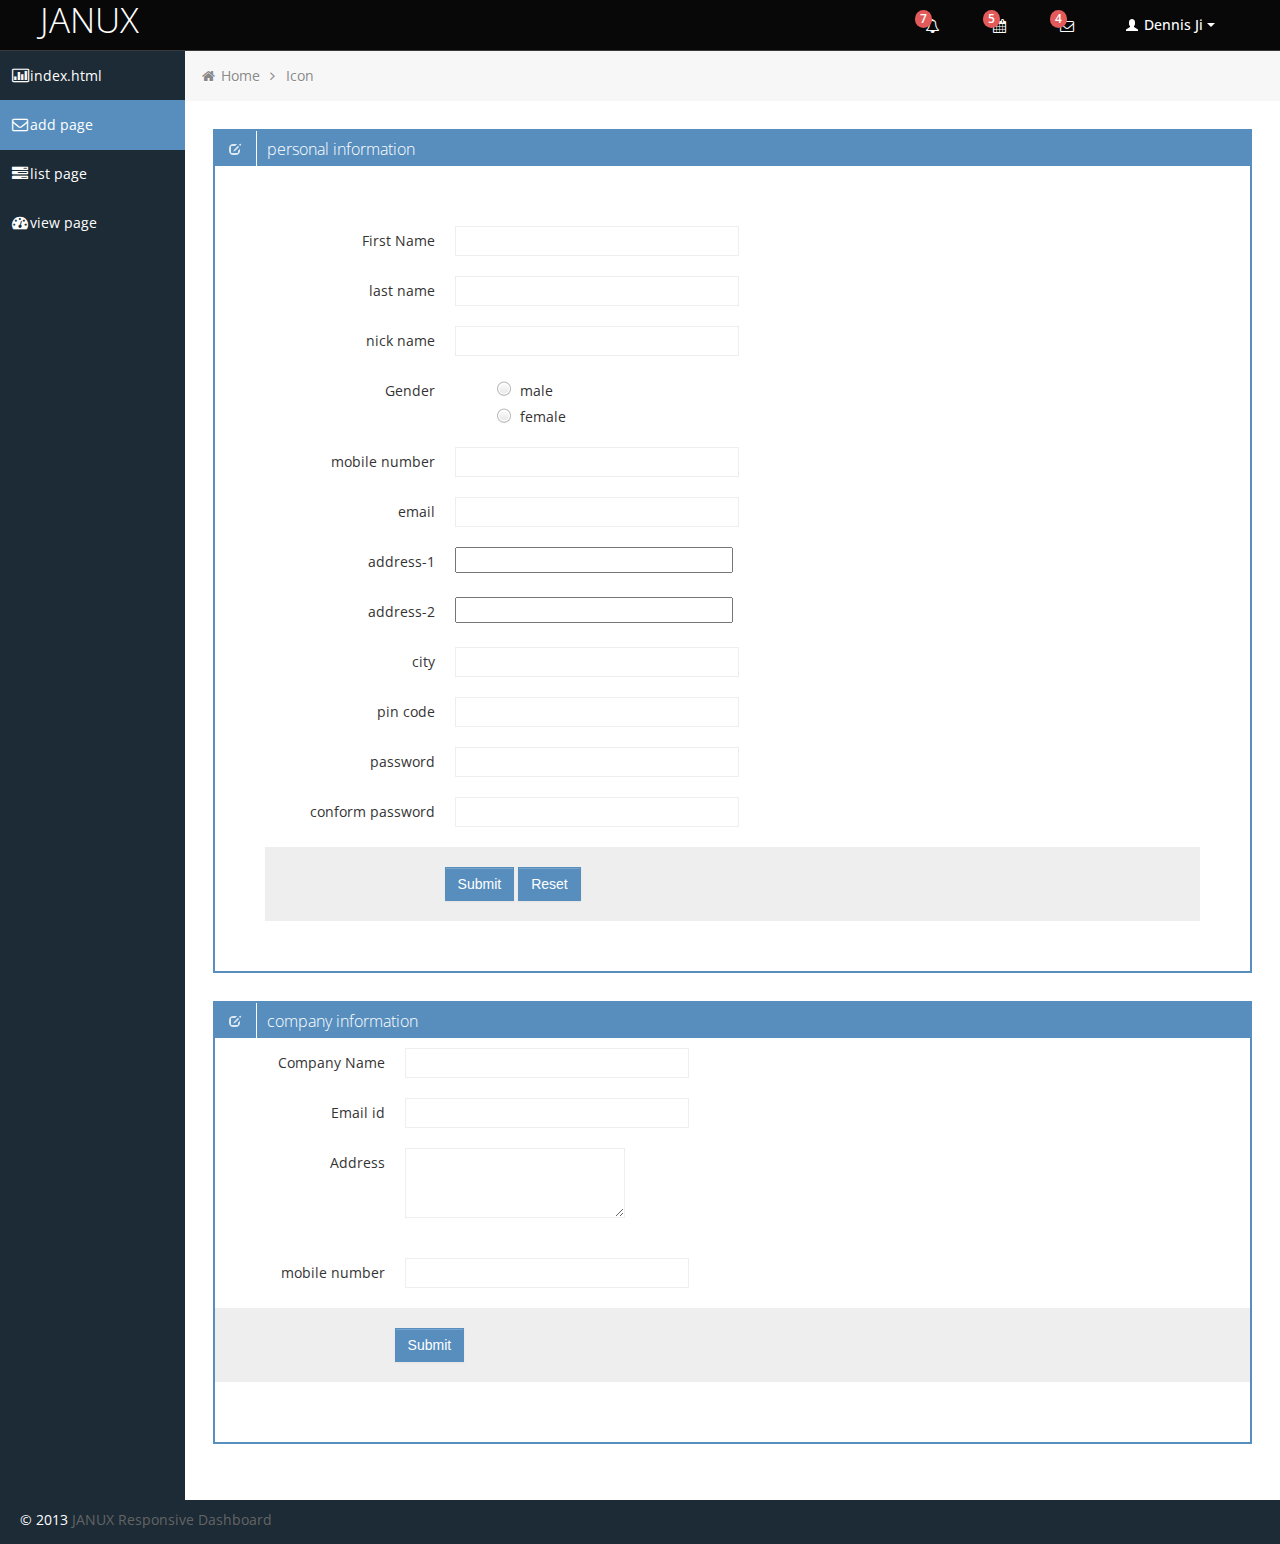
==== commit c9559768: "changed add page" ====
--- a/add.html
+++ b/add.html
@@ -27,516 +27,593 @@
 	<!--[if lt IE 9]>
 	  	<script src="http://html5shim.googlecode.com/svn/trunk/html5.js"></script>
 		<link id="ie-style" href="css/ie.css" rel="stylesheet">
-	<![endif]-->
-	
+		<![endif]-->
+
 	<!--[if IE 9]>
 		<link id="ie9style" href="css/ie9.css" rel="stylesheet">
-	<![endif]-->
+		<![endif]-->
 		
-	<!-- start: Favicon -->
-	<link rel="shortcut icon" href="img/favicon.ico">
-	<!-- end: Favicon -->
-	
+		<!-- start: Favicon -->
+		<link rel="shortcut icon" href="img/favicon.ico">
+		<!-- end: Favicon -->
+
 		
 		
 		
-</head>
-
-<body>
+	</head>
+
+	<body>
 		<!-- start: Header -->
-	<div class="navbar">
-		<div class="navbar-inner">
-			<div class="container-fluid">
-				<a class="btn btn-navbar" data-toggle="collapse" data-target=".top-nav.nav-collapse,.sidebar-nav.nav-collapse">
-					<span class="icon-bar"></span>
-					<span class="icon-bar"></span>
-					<span class="icon-bar"></span>
-				</a>
-				<a class="brand" href="index.html"><span>JANUX</span></a>
-								
-				<!-- start: Header Menu -->
-				<div class="nav-no-collapse header-nav">
-					<ul class="nav pull-right">
-						<li class="dropdown hidden-phone">
-							<a class="btn dropdown-toggle" data-toggle="dropdown" href="#">
-								<i class="icon-bell"></i>
-								<span class="badge red">
-								7 </span>
-							</a>
-							<ul class="dropdown-menu notifications">
-								<li class="dropdown-menu-title">
- 									<span>You have 11 notifications</span>
-									<a href="#refresh"><i class="icon-repeat"></i></a>
-								</li>	
-                            	<li>
-                                    <a href="#">
-										<span class="icon blue"><i class="icon-user"></i></span>
-										<span class="message">New user registration</span>
-										<span class="time">1 min</span> 
-                                    </a>
-                                </li>
-								<li>
-                                    <a href="#">
-										<span class="icon green"><i class="icon-comment-alt"></i></span>
-										<span class="message">New comment</span>
-										<span class="time">7 min</span> 
-                                    </a>
-                                </li>
-								<li>
-                                    <a href="#">
-										<span class="icon green"><i class="icon-comment-alt"></i></span>
-										<span class="message">New comment</span>
-										<span class="time">8 min</span> 
-                                    </a>
-                                </li>
-								<li>
-                                    <a href="#">
-										<span class="icon green"><i class="icon-comment-alt"></i></span>
-										<span class="message">New comment</span>
-										<span class="time">16 min</span> 
-                                    </a>
-                                </li>
-								<li>
-                                    <a href="#">
-										<span class="icon blue"><i class="icon-user"></i></span>
-										<span class="message">New user registration</span>
-										<span class="time">36 min</span> 
-                                    </a>
-                                </li>
-								<li>
-                                    <a href="#">
-										<span class="icon yellow"><i class="icon-shopping-cart"></i></span>
-										<span class="message">2 items sold</span>
-										<span class="time">1 hour</span> 
-                                    </a>
-                                </li>
-								<li class="warning">
-                                    <a href="#">
-										<span class="icon red"><i class="icon-user"></i></span>
-										<span class="message">User deleted account</span>
-										<span class="time">2 hour</span> 
-                                    </a>
-                                </li>
-								<li class="warning">
-                                    <a href="#">
-										<span class="icon red"><i class="icon-shopping-cart"></i></span>
-										<span class="message">New comment</span>
-										<span class="time">6 hour</span> 
-                                    </a>
-                                </li>
-								<li>
-                                    <a href="#">
-										<span class="icon green"><i class="icon-comment-alt"></i></span>
-										<span class="message">New comment</span>
-										<span class="time">yesterday</span> 
-                                    </a>
-                                </li>
-								<li>
-                                    <a href="#">
-										<span class="icon blue"><i class="icon-user"></i></span>
-										<span class="message">New user registration</span>
-										<span class="time">yesterday</span> 
-                                    </a>
-                                </li>
-                                <li class="dropdown-menu-sub-footer">
-                            		<a>View all notifications</a>
-								</li>	
-							</ul>
-						</li>
-						<!-- start: Notifications Dropdown -->
-						<li class="dropdown hidden-phone">
-							<a class="btn dropdown-toggle" data-toggle="dropdown" href="#">
-								<i class="icon-calendar"></i>
-								<span class="badge red">
-								5 </span>
-							</a>
-							<ul class="dropdown-menu tasks">
-								<li class="dropdown-menu-title">
- 									<span>You have 17 tasks in progress</span>
-									<a href="#refresh"><i class="icon-repeat"></i></a>
+		<div class="navbar">
+			<div class="navbar-inner">
+				<div class="container-fluid">
+					<a class="btn btn-navbar" data-toggle="collapse" data-target=".top-nav.nav-collapse,.sidebar-nav.nav-collapse">
+						<span class="icon-bar"></span>
+						<span class="icon-bar"></span>
+						<span class="icon-bar"></span>
+					</a>
+					<a class="brand" href="index.html"><span>JANUX</span></a>
+
+					<!-- start: Header Menu -->
+					<div class="nav-no-collapse header-nav">
+						<ul class="nav pull-right">
+							<li class="dropdown hidden-phone">
+								<a class="btn dropdown-toggle" data-toggle="dropdown" href="#">
+									<i class="icon-bell"></i>
+									<span class="badge red">
+										7 </span>
+									</a>
+									<ul class="dropdown-menu notifications">
+										<li class="dropdown-menu-title">
+											<span>You have 11 notifications</span>
+											<a href="#refresh"><i class="icon-repeat"></i></a>
+										</li>	
+										<li>
+											<a href="#">
+												<span class="icon blue"><i class="icon-user"></i></span>
+												<span class="message">New user registration</span>
+												<span class="time">1 min</span> 
+											</a>
+										</li>
+										<li>
+											<a href="#">
+												<span class="icon green"><i class="icon-comment-alt"></i></span>
+												<span class="message">New comment</span>
+												<span class="time">7 min</span> 
+											</a>
+										</li>
+										<li>
+											<a href="#">
+												<span class="icon green"><i class="icon-comment-alt"></i></span>
+												<span class="message">New comment</span>
+												<span class="time">8 min</span> 
+											</a>
+										</li>
+										<li>
+											<a href="#">
+												<span class="icon green"><i class="icon-comment-alt"></i></span>
+												<span class="message">New comment</span>
+												<span class="time">16 min</span> 
+											</a>
+										</li>
+										<li>
+											<a href="#">
+												<span class="icon blue"><i class="icon-user"></i></span>
+												<span class="message">New user registration</span>
+												<span class="time">36 min</span> 
+											</a>
+										</li>
+										<li>
+											<a href="#">
+												<span class="icon yellow"><i class="icon-shopping-cart"></i></span>
+												<span class="message">2 items sold</span>
+												<span class="time">1 hour</span> 
+											</a>
+										</li>
+										<li class="warning">
+											<a href="#">
+												<span class="icon red"><i class="icon-user"></i></span>
+												<span class="message">User deleted account</span>
+												<span class="time">2 hour</span> 
+											</a>
+										</li>
+										<li class="warning">
+											<a href="#">
+												<span class="icon red"><i class="icon-shopping-cart"></i></span>
+												<span class="message">New comment</span>
+												<span class="time">6 hour</span> 
+											</a>
+										</li>
+										<li>
+											<a href="#">
+												<span class="icon green"><i class="icon-comment-alt"></i></span>
+												<span class="message">New comment</span>
+												<span class="time">yesterday</span> 
+											</a>
+										</li>
+										<li>
+											<a href="#">
+												<span class="icon blue"><i class="icon-user"></i></span>
+												<span class="message">New user registration</span>
+												<span class="time">yesterday</span> 
+											</a>
+										</li>
+										<li class="dropdown-menu-sub-footer">
+											<a>View all notifications</a>
+										</li>	
+									</ul>
 								</li>
-								<li>
-                                    <a href="#">
-										<span class="header">
-											<span class="title">iOS Development</span>
-											<span class="percent"></span>
-										</span>
-                                        <div class="taskProgress progressSlim red">80</div> 
-                                    </a>
-                                </li>
-                                <li>
-                                    <a href="#">
-										<span class="header">
-											<span class="title">Android Development</span>
-											<span class="percent"></span>
-										</span>
-                                        <div class="taskProgress progressSlim green">47</div> 
-                                    </a>
-                                </li>
-                                <li>
-                                    <a href="#">
-										<span class="header">
-											<span class="title">ARM Development</span>
-											<span class="percent"></span>
-										</span>
-                                        <div class="taskProgress progressSlim yellow">32</div> 
-                                    </a>
-                                </li>
-								<li>
-                                    <a href="#">
-										<span class="header">
-											<span class="title">ARM Development</span>
-											<span class="percent"></span>
-										</span>
-                                        <div class="taskProgress progressSlim greenLight">63</div> 
-                                    </a>
-                                </li>
-                                <li>
-                                    <a href="#">
-										<span class="header">
-											<span class="title">ARM Development</span>
-											<span class="percent"></span>
-										</span>
-                                        <div class="taskProgress progressSlim orange">80</div> 
-                                    </a>
-                                </li>
-								<li>
-                            		<a class="dropdown-menu-sub-footer">View all tasks</a>
-								</li>	
-							</ul>
-						</li>
-						<!-- end: Notifications Dropdown -->
-						<!-- start: Message Dropdown -->
-						<li class="dropdown hidden-phone">
-							<a class="btn dropdown-toggle" data-toggle="dropdown" href="#">
-								<i class="icon-envelope"></i>
-								<span class="badge red">
-								4 </span>
-							</a>
-							<ul class="dropdown-menu messages">
-								<li class="dropdown-menu-title">
- 									<span>You have 9 messages</span>
-									<a href="#refresh"><i class="icon-repeat"></i></a>
-								</li>	
-                            	<li>
-                                    <a href="#">
-										<span class="avatar"><img src="img/avatar.jpg" alt="Avatar"></span>
-										<span class="header">
-											<span class="from">
-										    	Dennis Ji
-										     </span>
-											<span class="time">
-										    	6 min
-										    </span>
-										</span>
-                                        <span class="message">
-                                            Lorem ipsum dolor sit amet consectetur adipiscing elit, et al commore
-                                        </span>  
-                                    </a>
-                                </li>
-                                <li>
-                                    <a href="#">
-										<span class="avatar"><img src="img/avatar.jpg" alt="Avatar"></span>
-										<span class="header">
-											<span class="from">
-										    	Dennis Ji
-										     </span>
-											<span class="time">
-										    	56 min
-										    </span>
-										</span>
-                                        <span class="message">
-                                            Lorem ipsum dolor sit amet consectetur adipiscing elit, et al commore
-                                        </span>  
-                                    </a>
-                                </li>
-                                <li>
-                                    <a href="#">
-										<span class="avatar"><img src="img/avatar.jpg" alt="Avatar"></span>
-										<span class="header">
-											<span class="from">
-										    	Dennis Ji
-										     </span>
-											<span class="time">
-										    	3 hours
-										    </span>
-										</span>
-                                        <span class="message">
-                                            Lorem ipsum dolor sit amet consectetur adipiscing elit, et al commore
-                                        </span>  
-                                    </a>
-                                </li>
-								<li>
-                                    <a href="#">
-										<span class="avatar"><img src="img/avatar.jpg" alt="Avatar"></span>
-										<span class="header">
-											<span class="from">
-										    	Dennis Ji
-										     </span>
-											<span class="time">
-										    	yesterday
-										    </span>
-										</span>
-                                        <span class="message">
-                                            Lorem ipsum dolor sit amet consectetur adipiscing elit, et al commore
-                                        </span>  
-                                    </a>
-                                </li>
-                                <li>
-                                    <a href="#">
-										<span class="avatar"><img src="img/avatar.jpg" alt="Avatar"></span>
-										<span class="header">
-											<span class="from">
-										    	Dennis Ji
-										     </span>
-											<span class="time">
-										    	Jul 25, 2012
-										    </span>
-										</span>
-                                        <span class="message">
-                                            Lorem ipsum dolor sit amet consectetur adipiscing elit, et al commore
-                                        </span>  
-                                    </a>
-                                </li>
-								<li>
-                            		<a class="dropdown-menu-sub-footer">View all messages</a>
-								</li>	
-							</ul>
-						</li>
-						
-						<!-- start: User Dropdown -->
-						<li class="dropdown">
-							<a class="btn dropdown-toggle" data-toggle="dropdown" href="#">
-								<i class="halflings-icon white user"></i> Dennis Ji
-								<span class="caret"></span>
-							</a>
-							<ul class="dropdown-menu">
-								<li class="dropdown-menu-title">
- 									<span>Account Settings</span>
-								</li>
-								<li><a href="#"><i class="halflings-icon user"></i> Profile</a></li>
-								<li><a href="login.html"><i class="halflings-icon off"></i> Logout</a></li>
-							</ul>
-						</li>
-						<!-- end: User Dropdown -->
-					</ul>
-				</div>
-				<!-- end: Header Menu -->
+								<!-- start: Notifications Dropdown -->
+								<li class="dropdown hidden-phone">
+									<a class="btn dropdown-toggle" data-toggle="dropdown" href="#">
+										<i class="icon-calendar"></i>
+										<span class="badge red">
+											5 </span>
+										</a>
+										<ul class="dropdown-menu tasks">
+											<li class="dropdown-menu-title">
+												<span>You have 17 tasks in progress</span>
+												<a href="#refresh"><i class="icon-repeat"></i></a>
+											</li>
+											<li>
+												<a href="#">
+													<span class="header">
+														<span class="title">iOS Development</span>
+														<span class="percent"></span>
+													</span>
+													<div class="taskProgress progressSlim red">80</div> 
+												</a>
+											</li>
+											<li>
+												<a href="#">
+													<span class="header">
+														<span class="title">Android Development</span>
+														<span class="percent"></span>
+													</span>
+													<div class="taskProgress progressSlim green">47</div> 
+												</a>
+											</li>
+											<li>
+												<a href="#">
+													<span class="header">
+														<span class="title">ARM Development</span>
+														<span class="percent"></span>
+													</span>
+													<div class="taskProgress progressSlim yellow">32</div> 
+												</a>
+											</li>
+											<li>
+												<a href="#">
+													<span class="header">
+														<span class="title">ARM Development</span>
+														<span class="percent"></span>
+													</span>
+													<div class="taskProgress progressSlim greenLight">63</div> 
+												</a>
+											</li>
+											<li>
+												<a href="#">
+													<span class="header">
+														<span class="title">ARM Development</span>
+														<span class="percent"></span>
+													</span>
+													<div class="taskProgress progressSlim orange">80</div> 
+												</a>
+											</li>
+											<li>
+												<a class="dropdown-menu-sub-footer">View all tasks</a>
+											</li>	
+										</ul>
+									</li>
+									<!-- end: Notifications Dropdown -->
+									<!-- start: Message Dropdown -->
+									<li class="dropdown hidden-phone">
+										<a class="btn dropdown-toggle" data-toggle="dropdown" href="#">
+											<i class="icon-envelope"></i>
+											<span class="badge red">
+												4 </span>
+											</a>
+											<ul class="dropdown-menu messages">
+												<li class="dropdown-menu-title">
+													<span>You have 9 messages</span>
+													<a href="#refresh"><i class="icon-repeat"></i></a>
+												</li>	
+												<li>
+													<a href="#">
+														<span class="avatar"><img src="img/avatar.jpg" alt="Avatar"></span>
+														<span class="header">
+															<span class="from">
+																Dennis Ji
+															</span>
+															<span class="time">
+																6 min
+															</span>
+														</span>
+														<span class="message">
+															Lorem ipsum dolor sit amet consectetur adipiscing elit, et al commore
+														</span>  
+													</a>
+												</li>
+												<li>
+													<a href="#">
+														<span class="avatar"><img src="img/avatar.jpg" alt="Avatar"></span>
+														<span class="header">
+															<span class="from">
+																Dennis Ji
+															</span>
+															<span class="time">
+																56 min
+															</span>
+														</span>
+														<span class="message">
+															Lorem ipsum dolor sit amet consectetur adipiscing elit, et al commore
+														</span>  
+													</a>
+												</li>
+												<li>
+													<a href="#">
+														<span class="avatar"><img src="img/avatar.jpg" alt="Avatar"></span>
+														<span class="header">
+															<span class="from">
+																Dennis Ji
+															</span>
+															<span class="time">
+																3 hours
+															</span>
+														</span>
+														<span class="message">
+															Lorem ipsum dolor sit amet consectetur adipiscing elit, et al commore
+														</span>  
+													</a>
+												</li>
+												<li>
+													<a href="#">
+														<span class="avatar"><img src="img/avatar.jpg" alt="Avatar"></span>
+														<span class="header">
+															<span class="from">
+																Dennis Ji
+															</span>
+															<span class="time">
+																yesterday
+															</span>
+														</span>
+														<span class="message">
+															Lorem ipsum dolor sit amet consectetur adipiscing elit, et al commore
+														</span>  
+													</a>
+												</li>
+												<li>
+													<a href="#">
+														<span class="avatar"><img src="img/avatar.jpg" alt="Avatar"></span>
+														<span class="header">
+															<span class="from">
+																Dennis Ji
+															</span>
+															<span class="time">
+																Jul 25, 2012
+															</span>
+														</span>
+														<span class="message">
+															Lorem ipsum dolor sit amet consectetur adipiscing elit, et al commore
+														</span>  
+													</a>
+												</li>
+												<li>
+													<a class="dropdown-menu-sub-footer">View all messages</a>
+												</li>	
+											</ul>
+										</li>
+
+										<!-- start: User Dropdown -->
+										<li class="dropdown">
+											<a class="btn dropdown-toggle" data-toggle="dropdown" href="#">
+												<i class="halflings-icon white user"></i> Dennis Ji
+												<span class="caret"></span>
+											</a>
+											<ul class="dropdown-menu">
+												<li class="dropdown-menu-title">
+													<span>Account Settings</span>
+												</li>
+												<li><a href="#"><i class="halflings-icon user"></i> Profile</a></li>
+												<li><a href="login.html"><i class="halflings-icon off"></i> Logout</a></li>
+											</ul>
+										</li>
+										<!-- end: User Dropdown -->
+									</ul>
+								</div>
+								<!-- end: Header Menu -->
+
+							</div>
+						</div>
+					</div>
+					<!-- start: Header -->
+
+					<div class="container-fluid-full">
+						<div class="row-fluid">
+
+							<!-- start: Main Menu -->
+							<div id="sidebar-left" class="span2">
+								<div class="nav-collapse sidebar-nav">
+									<ul class="nav nav-tabs nav-stacked main-menu">
+										<li><a href="index.html"><i class="icon-bar-chart"></i><span class="hidden-tablet">index.html</span></a></li>	
+										<li><a href="add.html"><i class="icon-envelope"></i><span class="hidden-tablet">add page</span></a></li>
+										<li><a href="list.html"><i class="icon-tasks"></i><span class="hidden-tablet">list page</span></a></li>
+										
+										<li><a href="view.html"><i class="icon-dashboard"></i><span class="hidden-tablet">view page</span></a></li>
+										
+									</ul>
+								</div>
+							</div>
+							<!-- end: Main Menu -->
+
+							<noscript>
+								<div class="alert alert-block span10">
+									<h4 class="alert-heading">Warning!</h4>
+									<p>You need to have <a href="http://en.wikipedia.org/wiki/JavaScript" target="_blank">JavaScript</a> enabled to use this site.</p>
+								</div>
+							</noscript>
+
+							<!-- start: Content -->
+							<div id="content" class="span10">
+
+
+								<ul class="breadcrumb">
+									<li>
+										<i class="icon-home"></i>
+										<a href="index.html">Home</a> 
+										<i class="icon-angle-right"></i>
+									</li>
+									<li><a href="#">Icon</a></li>
+								</ul>
+								<div class="row-fluid sortable">
+								<div class="col-md-6">
+								<div class="box span12">
 				
-			</div>
-		</div>
-	</div>
-	<!-- start: Header -->
-	
-		<div class="container-fluid-full">
-		<div class="row-fluid">
-				
-			<!-- start: Main Menu -->
-			<div id="sidebar-left" class="span2">
-				<div class="nav-collapse sidebar-nav">
-					<ul class="nav nav-tabs nav-stacked main-menu">
-						<li><a href="index.html"><i class="icon-bar-chart"></i><span class="hidden-tablet"> Dashboard</span></a></li>	
-						<li><a href="login.html"><i class="icon-envelope"></i><span class="hidden-tablet"> login page</span></a></li>
-						<li><a href="list.html"><i class="icon-tasks"></i><span class="hidden-tablet"> list page</span></a></li>
-						<li><a href="add.html"><i class="icon-eye-open"></i><span class="hidden-tablet"> add page</span></a></li>
-						<li><a href="view.html"><i class="icon-dashboard"></i><span class="hidden-tablet"> view page</span></a></li>
-						
-					</ul>
-				</div>
-			</div>
-			<!-- end: Main Menu -->
-			
-			<noscript>
-				<div class="alert alert-block span10">
-					<h4 class="alert-heading">Warning!</h4>
-					<p>You need to have <a href="http://en.wikipedia.org/wiki/JavaScript" target="_blank">JavaScript</a> enabled to use this site.</p>
-				</div>
-			</noscript>
-			
-			<!-- start: Content -->
-			<div id="content" class="span10">
-			
-			
-			<ul class="breadcrumb">
-				<li>
-					<i class="icon-home"></i>
-					<a href="index.html">Home</a>
-					<i class="icon-angle-right"></i> 
-				</li>
-				<li>
-					<i class="icon-edit"></i>
-					<a href="#">Forms</a>
-				</li>
-			</ul>
-			
-			<div class="row-fluid sortable">
-				<div class="box span12">
 					<div class="box-header" data-original-title>
 						<h2><i class="halflings-icon white edit"></i><span class="break"></span>personal information</h2>
-						<div class="box-icon">
-							<a href="#" class="btn-setting"><i class="halflings-icon white wrench"></i></a>
-							<a href="#" class="btn-minimize"><i class="halflings-icon white chevron-up"></i></a>
-							<a href="#" class="btn-close"><i class="halflings-icon white remove"></i></a>
-						</div>
-					</div>
-					<div class="box-content">
+						</div>
+						<div class="box-content">
 						<form class="form-horizontal" style="padding:50px;">
 						  <fieldset>
-						                         first name:<br><input type="text"><br><br>
-                                                 last name<br><input type="text"><br><br>
-                                                 nick name<br><input type="text"><br><br>
+						
+						 
+      	           <div class="control-group">
+						<label class="control-label" for="firstname">First Name</label>
+						<div class="controls">
+						  <input class="input-xlarge" id="firstname" type="text" value="">
+						</div>
+					</div>
+					 <div class="control-group">
+						<label class="control-label" for="last name">last name</label>
+						<div class="controls">
+						  <input class="input-xlarge" id="last name" type="text" value="">
+						</div>
+					</div>
+					<div class="control-group">
+						<label class="control-label" for="nick name">nick name</label>
+						<div class="controls">
+						  <input class="input-xlarge" id="nick name" type="text" value="">
+						</div>
+					</div>
+
+                   
+                  
           
-                                                 gender <br><input type="checkbox" name="gender" value="male"> Male<br>
-                                                 <input type="checkbox" name="gender" value="female"> Female<br>
-                                                 <input type="checkbox" name="gender" value="other"> Other<br>
-
-                                                 mobile number<br>  <input type="number">
-                                                           <br><br>
-                                                   email id <br><input type="email">
-                                                             <br><br>
-                   
-                                                 address1<br> <textarea rows="6" cols="30"></textarea><br><br>
-                                                 address2<br> <textarea rows="5" cols="30"></textarea><br><br>
-                                                 city<br><input type="text">
-                                                  <br><br>
-                                                   pincode<br>
-                                                     <input type="number">
-                                                 <br><br>
-                                                  password<br><input type="password"><br><br>
-
-                                                  confirm password<br><input type="password">
-                                                  <br>
-                                                    <br><br>
-                                                  <button type="submit" class="btn btn-default">submit</button>
-                                                  <button type="reset" class="btn btn-default">reset</button><br><br><br>
-							
-						  </fieldset>
-						</form>   
-
-					</div>
-				</div><!--/span-->
-
-			</div><!--/row-->
-
-			<div class="row-fluid sortable">
-				<div class="box span12">
+                   <div class="control-group">
+						<label class="control-label">Gender</label>
+						<div class="controls">
+						  <label class="radio">
+							<input type="radio" name="male" id="" value="" >
+							male
+						  </label>
+						  <div style="clear:both"></div>
+						  <label class="radio">
+							<input type="radio" name="female" id="" value="">
+							female
+						  </label>
+						</div>
+					</div>
+					<div class="control-group">
+						<label class="control-label" for="mobile number">mobile number</label>
+						<div class="controls">
+						  <input class="input-xlarge" id="mobile number" type="number" value="">
+						</div>
+					</div>
+					<div class="control-group">
+						<label class="control-label" for="email">email</label>
+						<div class="controls">
+						  <input class="input-xlarge" id="email" type="email" value="">
+
+						</div>
+					</div>
+					       <div class="control-group">
+						<label class="control-label" for="address1">address-1</label>
+						<div class="controls">
+						  <input class="input-xlarge" id="address1" type="text " value="">
+						</div>
+						</div>
+						<div class="control-group">
+						<label class="control-label" for="address2">address-2</label>
+						<div class="controls">
+						  <input class="input-xlarge" id="address2" type="text " value="">
+						</div>
+						</div>
+					   
+                  
+                                       <div class="control-group">
+						<label class="control-label" for="city">city</label>
+						<div class="controls">
+						  <input class="input-xlarge" id="city" type="text" value="">
+						</div>
+					</div>
+					<div class="control-group">
+						<label class="control-label" for="pincode">pin code</label>
+						<div  class="controls">
+						  <input class="input-xlarge" id="pin code" type="text" value="">
+						</div>
+					</div>
+					<div class="control-group">
+						<label class="control-label" for="password">password</label>
+						<div class="controls">
+						  <input class="input-xlarge" id="password" type="text" value="">
+						</div>
+					</div>
+					<div class="control-group">
+						<label class="control-label" for="conform password">conform password</label>
+						<div class="controls">
+						  <input class="input-xlarge" id=" conform password" type="text" value="">
+						</div>
+					</div>
+                               <div class="form-actions">
+							  <button type="submit" class="btn btn-primary">Submit</button>
+							  <button type="reset" class="btn btn-primary">Reset</button>
+							  </div>
+                </fieldset>
+
+            </form>
+						
+						
+
+						
+					
+					
+			 
+						</div> 
+						</div>
+						</div>
+
+
+
+						 <div class="col-md-6">
+								<div class="box span12">
+				
 					<div class="box-header" data-original-title>
 						<h2><i class="halflings-icon white edit"></i><span class="break"></span>company information</h2>
-						<div class="box-icon">
-							<a href="#" class="btn-setting"><i class="halflings-icon white wrench"></i></a>
-							<a href="#" class="btn-minimize"><i class="halflings-icon white chevron-up"></i></a>
-							<a href="#" class="btn-close"><i class="halflings-icon white remove"></i></a>
-						</div>
+						
+
+						
 					</div>
 					<div class="box-content">
-						<form class="form-horizontal" style="padding:50px";>
-							<fieldset>
-							            company name<br><input type="text"><br><br>
-							            email id <br><input type="email"><br><br>
-							            address1<br> <textarea rows="6" cols="30"></textarea><br><br>
-							            mobile number<br>  <input type="number"><br><br>
-							            <button type="submit" class="btn btn-default">submit</button><br><br><br>
-
-
-							</fieldset>
-						  </form>
-					
+						<form class="form-horizontal">
+						  <fieldset>
+							
+							<div class="control-group">
+						<label class="control-label" for="comapny name">Company Name</label>
+						<div class="controls">
+						  <input class="input-xlarge" id="company name" type="text" value="">
+						</div><br>
+						<div class="control-group">
+						<label class="control-label" for="email id">Email id</label>
+						<div class="controls">
+						  <input class="input-xlarge" id="email id" type="text" value="">
+						</div><br>
+						<div class="control-group hidden-phone">
+							  <label class="control-label" for="textarea2">Address</label>
+							  <div class="controls">
+								<textarea class="editor" id="textarea2" rows="3"></textarea>
+							  </div>
+							</div>
+
+
+						<br>
+						    <div class="control-group">
+						<label class="control-label" for="mobile number">mobile number</label>
+						<div class="controls">
+						  <input class="input-xlarge" id="mobile number" type="number" value="">
+						</div>
+							 <div class="form-actions">
+							  <button type="submit" class="btn btn-primary">Submit</button>
+							  </div>
+
+
+
+							  
+							</div>
+						  </fieldset>
+						</form> 
+						</div>  
+						</div>
+
 					</div>
 				</div><!--/span-->
-			
+
 			</div><!--/row-->
-			
-			
-    
-
-	</div><!--/.fluid-container-->
-	
-			<!-- end: Content -->
-		</div><!--/#content.span10-->
-		</div><!--/fluid-row-->
-		
-	<div class="modal hide fade" id="myModal">
-		<div class="modal-header">
-			<button type="button" class="close" data-dismiss="modal">×</button>
-			<h3>Settings</h3>
-		</div>
-		<div class="modal-body">
-			<p>Here settings can be configured...</p>
-		</div>
-		<div class="modal-footer">
-			<a href="#" class="btn" data-dismiss="modal">Close</a>
-			<a href="#" class="btn btn-primary">Save changes</a>
-		</div>
-	</div>
-	
-	<div class="clearfix"></div>
-	
-	<footer>
-
-		<p>
-			<span style="text-align:left;float:left">&copy; 2013 <a href="http://themifycloud.com/downloads/janux-free-responsive-admin-dashboard-template/" alt="Bootstrap_Metro_Dashboard">JANUX Responsive Dashboard</a></span>
-			
-		</p>
-
-	</footer>
-	
-	<!-- start: JavaScript-->
-
-		<script src="js/jquery-1.9.1.min.js"></script>
-	<script src="js/jquery-migrate-1.0.0.min.js"></script>
-	
-		<script src="js/jquery-ui-1.10.0.custom.min.js"></script>
-	
-		<script src="js/jquery.ui.touch-punch.js"></script>
-	
-		<script src="js/modernizr.js"></script>
-	
-		<script src="js/bootstrap.min.js"></script>
-	
-		<script src="js/jquery.cookie.js"></script>
-	
-		<script src='js/fullcalendar.min.js'></script>
-	
-		<script src='js/jquery.dataTables.min.js'></script>
-
-		<script src="js/excanvas.js"></script>
-	<script src="js/jquery.flot.js"></script>
-	<script src="js/jquery.flot.pie.js"></script>
-	<script src="js/jquery.flot.stack.js"></script>
-	<script src="js/jquery.flot.resize.min.js"></script>
-	
-		<script src="js/jquery.chosen.min.js"></script>
-	
-		<script src="js/jquery.uniform.min.js"></script>
-		
-		<script src="js/jquery.cleditor.min.js"></script>
-	
-		<script src="js/jquery.noty.js"></script>
-	
-		<script src="js/jquery.elfinder.min.js"></script>
-	
-		<script src="js/jquery.raty.min.js"></script>
-	
-		<script src="js/jquery.iphone.toggle.js"></script>
-	
-		<script src="js/jquery.uploadify-3.1.min.js"></script>
-	
-		<script src="js/jquery.gritter.min.js"></script>
-	
-		<script src="js/jquery.imagesloaded.js"></script>
-	
-		<script src="js/jquery.masonry.min.js"></script>
-	
-		<script src="js/jquery.knob.modified.js"></script>
-	
-		<script src="js/jquery.sparkline.min.js"></script>
-	
-		<script src="js/counter.js"></script>
-	
-		<script src="js/retina.js"></script>
-
-		<script src="js/custom.js"></script>
-	<!-- end: JavaScript-->
-	
-</body>
-</html>
+                           </div>
+									
+					        </div>
+								
+							<!-- end: Content -->
+						</div><!--/#content.span10-->
+					</div><!--/fluid-row-->
+
+					<div class="clearfix"></div>
+
+					<footer>
+
+						<p>
+							<span style="text-align:left;float:left">&copy; 2013 <a href="http://themifycloud.com/downloads/janux-free-responsive-admin-dashboard-template/" alt="Bootstrap_Metro_Dashboard">JANUX Responsive Dashboard</a></span>
+
+						</p>
+
+					</footer>
+
+					<!-- start: JavaScript-->
+
+					<script src="js/jquery-1.9.1.min.js"></script>
+					<script src="js/jquery-migrate-1.0.0.min.js"></script>
+
+					<script src="js/jquery-ui-1.10.0.custom.min.js"></script>
+
+					<script src="js/jquery.ui.touch-punch.js"></script>
+
+					<script src="js/modernizr.js"></script>
+
+					<script src="js/bootstrap.min.js"></script>
+
+					<script src="js/jquery.cookie.js"></script>
+
+					<script src='js/fullcalendar.min.js'></script>
+
+					<script src='js/jquery.dataTables.min.js'></script>
+
+					<script src="js/excanvas.js"></script>
+					<script src="js/jquery.flot.js"></script>
+					<script src="js/jquery.flot.pie.js"></script>
+					<script src="js/jquery.flot.stack.js"></script>
+					<script src="js/jquery.flot.resize.min.js"></script>
+
+					<script src="js/jquery.chosen.min.js"></script>
+
+					<script src="js/jquery.uniform.min.js"></script>
+
+					<script src="js/jquery.cleditor.min.js"></script>
+
+					<script src="js/jquery.noty.js"></script>
+
+					<script src="js/jquery.elfinder.min.js"></script>
+
+					<script src="js/jquery.raty.min.js"></script>
+
+					<script src="js/jquery.iphone.toggle.js"></script>
+
+					<script src="js/jquery.uploadify-3.1.min.js"></script>
+
+					<script src="js/jquery.gritter.min.js"></script>
+
+					<script src="js/jquery.imagesloaded.js"></script>
+
+					<script src="js/jquery.masonry.min.js"></script>
+
+					<script src="js/jquery.knob.modified.js"></script>
+
+					<script src="js/jquery.sparkline.min.js"></script>
+
+					<script src="js/counter.js"></script>
+
+					<script src="js/retina.js"></script>
+
+					<script src="js/custom.js"></script>
+					<!-- end: JavaScript-->
+
+				</body>
+				</html>
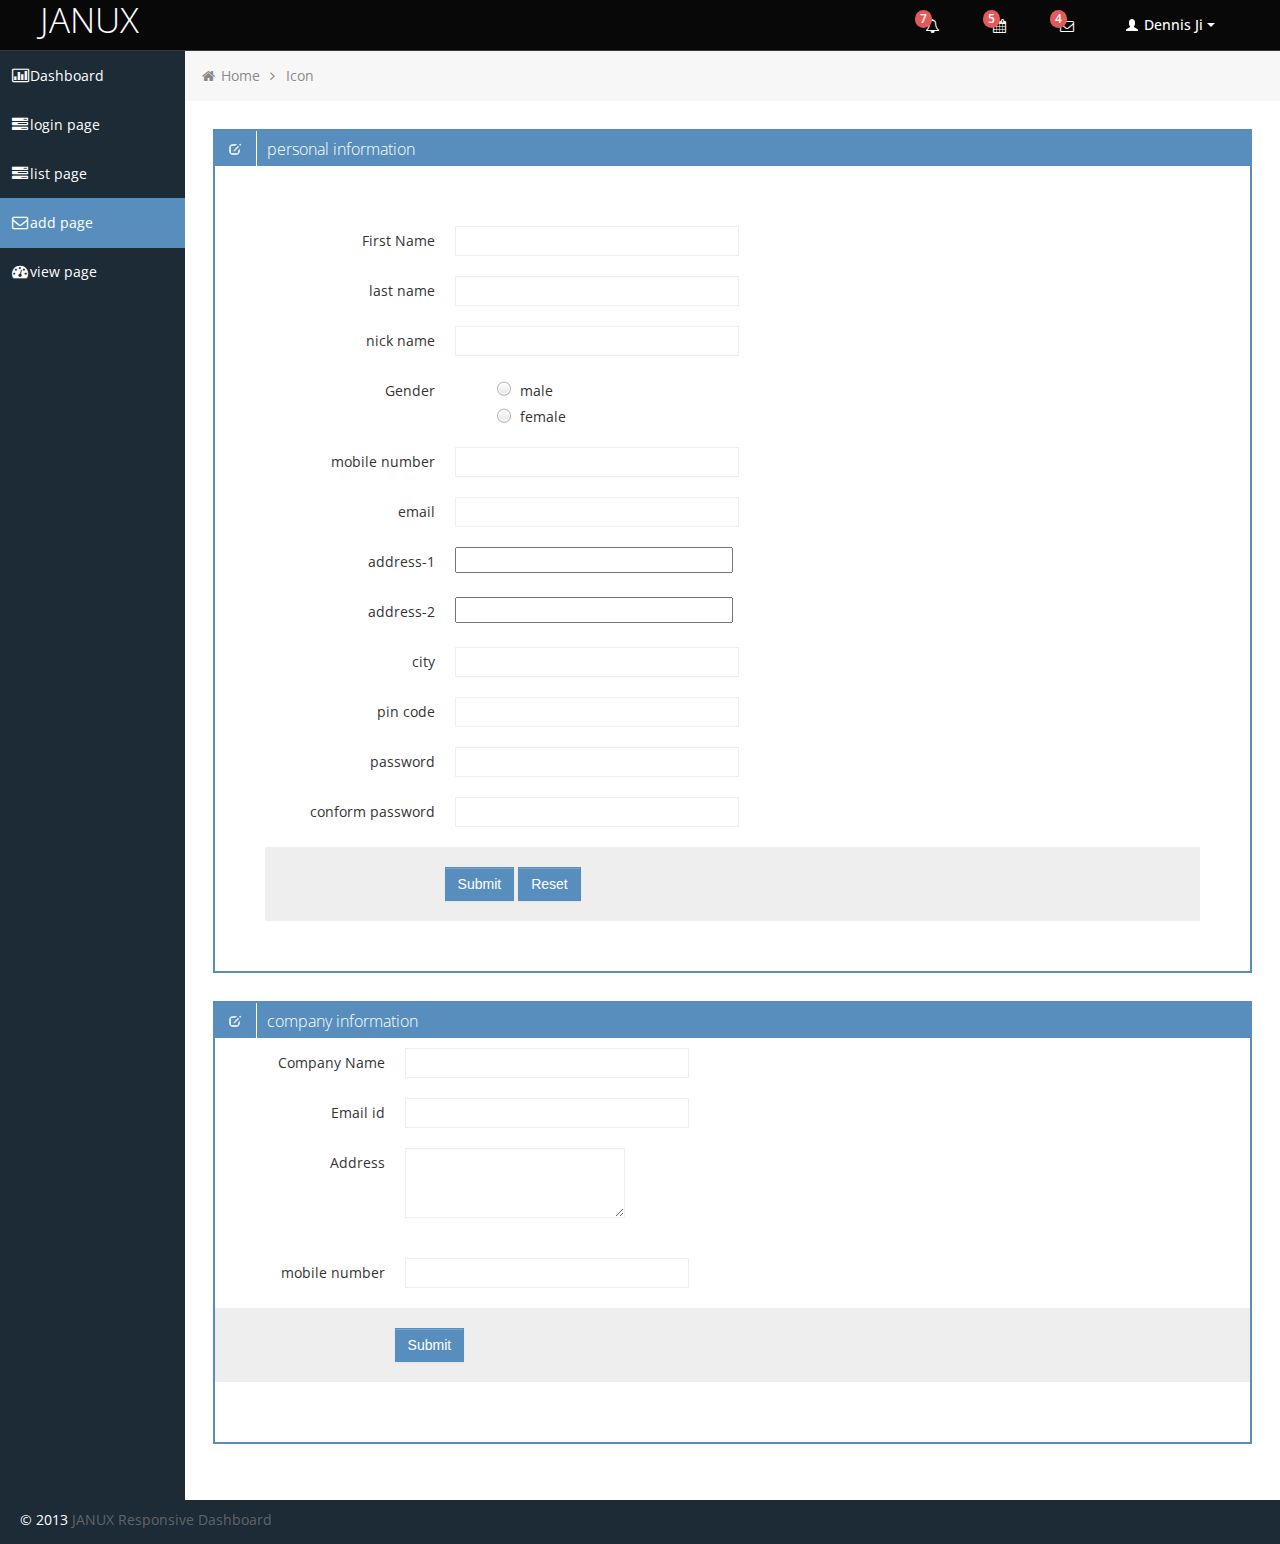
==== commit 7d90a380: "ui completed" ====
--- a/add.html
+++ b/add.html
@@ -335,9 +335,11 @@
 							<div id="sidebar-left" class="span2">
 								<div class="nav-collapse sidebar-nav">
 									<ul class="nav nav-tabs nav-stacked main-menu">
-										<li><a href="index.html"><i class="icon-bar-chart"></i><span class="hidden-tablet">index.html</span></a></li>	
+										<li><a href="index.html"><i class="icon-bar-chart"></i><span class="hidden-tablet">Dashboard</span></a></li>
+										<li><a href="login.html"><i class="icon-tasks"></i><span class="hidden-tablet">login page</span></a></li>
+										<li><a href="list.html"><i class="icon-tasks"></i><span class="hidden-tablet">list page</span></a></li>	
 										<li><a href="add.html"><i class="icon-envelope"></i><span class="hidden-tablet">add page</span></a></li>
-										<li><a href="list.html"><i class="icon-tasks"></i><span class="hidden-tablet">list page</span></a></li>
+										
 										
 										<li><a href="view.html"><i class="icon-dashboard"></i><span class="hidden-tablet">view page</span></a></li>
 										
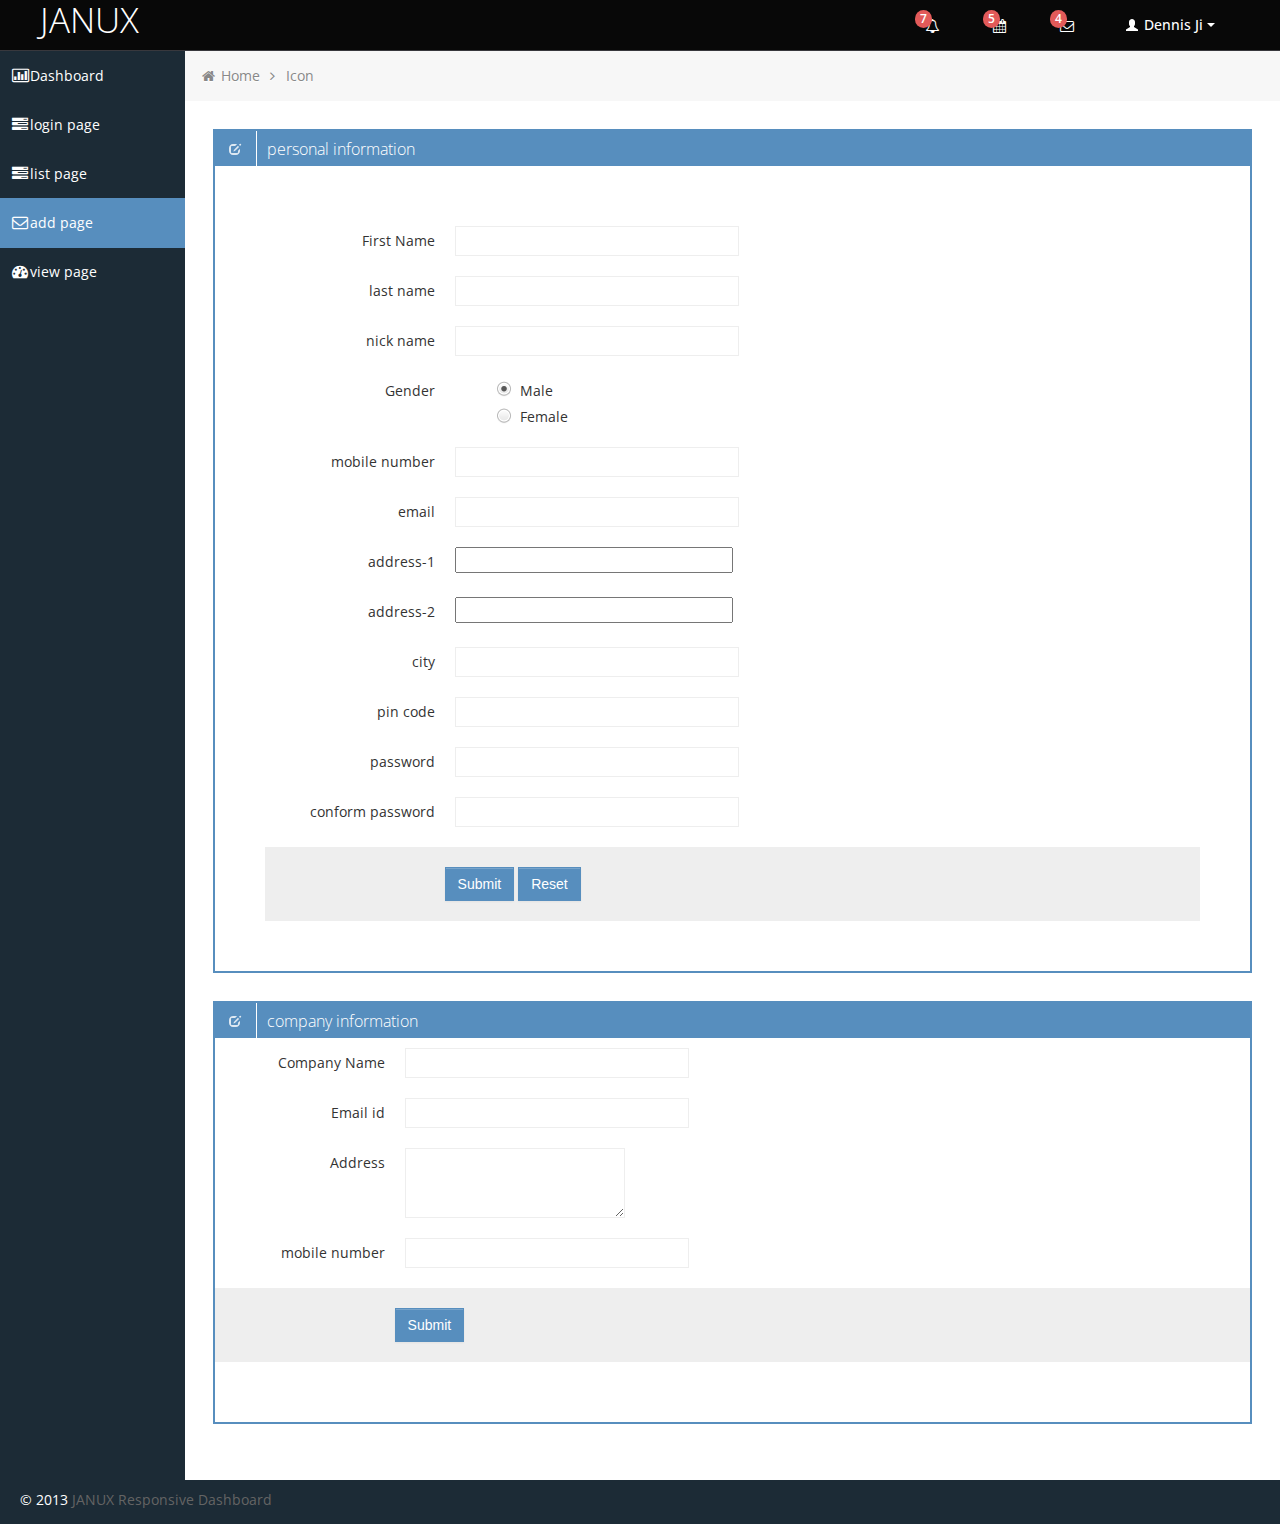
==== commit c7694742: "bug fix to add page@keerthi" ====
--- a/add.html
+++ b/add.html
@@ -368,182 +368,158 @@
 									<li><a href="#">Icon</a></li>
 								</ul>
 								<div class="row-fluid sortable">
-								<div class="col-md-6">
-								<div class="box span12">
-				
-					<div class="box-header" data-original-title>
-						<h2><i class="halflings-icon white edit"></i><span class="break"></span>personal information</h2>
-						</div>
-						<div class="box-content">
-						<form class="form-horizontal" style="padding:50px;">
-						  <fieldset>
-						
-						 
-      	           <div class="control-group">
-						<label class="control-label" for="firstname">First Name</label>
-						<div class="controls">
-						  <input class="input-xlarge" id="firstname" type="text" value="">
-						</div>
-					</div>
-					 <div class="control-group">
-						<label class="control-label" for="last name">last name</label>
-						<div class="controls">
-						  <input class="input-xlarge" id="last name" type="text" value="">
-						</div>
-					</div>
-					<div class="control-group">
-						<label class="control-label" for="nick name">nick name</label>
-						<div class="controls">
-						  <input class="input-xlarge" id="nick name" type="text" value="">
-						</div>
-					</div>
-
-                   
-                  
-          
-                   <div class="control-group">
-						<label class="control-label">Gender</label>
-						<div class="controls">
-						  <label class="radio">
-							<input type="radio" name="male" id="" value="" >
-							male
-						  </label>
-						  <div style="clear:both"></div>
-						  <label class="radio">
-							<input type="radio" name="female" id="" value="">
-							female
-						  </label>
-						</div>
-					</div>
-					<div class="control-group">
-						<label class="control-label" for="mobile number">mobile number</label>
-						<div class="controls">
-						  <input class="input-xlarge" id="mobile number" type="number" value="">
-						</div>
-					</div>
-					<div class="control-group">
-						<label class="control-label" for="email">email</label>
-						<div class="controls">
-						  <input class="input-xlarge" id="email" type="email" value="">
-
-						</div>
-					</div>
-					       <div class="control-group">
-						<label class="control-label" for="address1">address-1</label>
-						<div class="controls">
-						  <input class="input-xlarge" id="address1" type="text " value="">
-						</div>
-						</div>
-						<div class="control-group">
-						<label class="control-label" for="address2">address-2</label>
-						<div class="controls">
-						  <input class="input-xlarge" id="address2" type="text " value="">
-						</div>
-						</div>
-					   
-                  
-                                       <div class="control-group">
-						<label class="control-label" for="city">city</label>
-						<div class="controls">
-						  <input class="input-xlarge" id="city" type="text" value="">
-						</div>
-					</div>
-					<div class="control-group">
-						<label class="control-label" for="pincode">pin code</label>
-						<div  class="controls">
-						  <input class="input-xlarge" id="pin code" type="text" value="">
-						</div>
-					</div>
-					<div class="control-group">
-						<label class="control-label" for="password">password</label>
-						<div class="controls">
-						  <input class="input-xlarge" id="password" type="text" value="">
-						</div>
-					</div>
-					<div class="control-group">
-						<label class="control-label" for="conform password">conform password</label>
-						<div class="controls">
-						  <input class="input-xlarge" id=" conform password" type="text" value="">
-						</div>
-					</div>
-                               <div class="form-actions">
-							  <button type="submit" class="btn btn-primary">Submit</button>
-							  <button type="reset" class="btn btn-primary">Reset</button>
-							  </div>
-                </fieldset>
-
-            </form>
-						
-						
-
-						
-					
-					
-			 
-						</div> 
-						</div>
-						</div>
-
-
-
-						 <div class="col-md-6">
-								<div class="box span12">
-				
-					<div class="box-header" data-original-title>
-						<h2><i class="halflings-icon white edit"></i><span class="break"></span>company information</h2>
-						
-
-						
-					</div>
-					<div class="box-content">
-						<form class="form-horizontal">
-						  <fieldset>
-							
-							<div class="control-group">
-						<label class="control-label" for="comapny name">Company Name</label>
-						<div class="controls">
-						  <input class="input-xlarge" id="company name" type="text" value="">
-						</div><br>
-						<div class="control-group">
-						<label class="control-label" for="email id">Email id</label>
-						<div class="controls">
-						  <input class="input-xlarge" id="email id" type="text" value="">
-						</div><br>
-						<div class="control-group hidden-phone">
-							  <label class="control-label" for="textarea2">Address</label>
-							  <div class="controls">
-								<textarea class="editor" id="textarea2" rows="3"></textarea>
-							  </div>
+									<div class="col-md-6">
+										<div class="box span12">
+
+											<div class="box-header" data-original-title>
+												<h2><i class="halflings-icon white edit"></i><span class="break"></span>personal information</h2>
+											</div>
+											<div class="box-content">
+												<form class="form-horizontal" style="padding:50px;">
+													<fieldset>
+														<div class="control-group">
+															<label class="control-label" for="firstname">First Name</label>
+															<div class="controls">
+																<input class="input-xlarge" id="firstname" type="text" value="">
+															</div>
+														</div>
+														<div class="control-group">
+															<label class="control-label" for="last name">last name</label>
+															<div class="controls">
+																<input class="input-xlarge" id="last name" type="text" value="">
+															</div>
+														</div>
+														<div class="control-group">
+															<label class="control-label" for="nick name">nick name</label>
+															<div class="controls">
+																<input class="input-xlarge" id="nick name" type="text" value="">
+															</div>
+														</div>          
+														<div class="control-group">
+															<label class="control-label" for="gender">Gender</label>
+															<div class="controls">
+																<label class="radio">
+																	<input type="radio" name="gender" id="gender" value="male" checked >
+																	Male
+																</label>
+																<div style="clear:both"></div>
+																<label class="radio">
+																	<input type="radio" name="gender" id="gender" value="female">
+																	Female
+																</label>
+															</div>
+														</div>
+														<div class="control-group">
+															<label class="control-label" for="mobile number">mobile number</label>
+															<div class="controls">
+																<input class="input-xlarge" id="mobile number" type="number" value="">
+															</div>
+														</div>
+														<div class="control-group">
+															<label class="control-label" for="email">email</label>
+															<div class="controls">
+																<input class="input-xlarge" id="email" type="email" value="">
+
+															</div>
+														</div>
+														<div class="control-group">
+															<label class="control-label" for="address1">address-1</label>
+															<div class="controls">
+																<input class="input-xlarge" id="address1" type="text " value="">
+															</div>
+														</div>
+														<div class="control-group">
+															<label class="control-label" for="address2">address-2</label>
+															<div class="controls">
+																<input class="input-xlarge" id="address2" type="text " value="">
+															</div>
+														</div>
+
+
+														<div class="control-group">
+															<label class="control-label" for="city">city</label>
+															<div class="controls">
+																<input class="input-xlarge" id="city" type="text" value="">
+															</div>
+														</div>
+														<div class="control-group">
+															<label class="control-label" for="pincode">pin code</label>
+															<div  class="controls">
+																<input class="input-xlarge" id="pin code" type="text" value="">
+															</div>
+														</div>
+														<div class="control-group">
+															<label class="control-label" for="password">password</label>
+															<div class="controls">
+																<input class="input-xlarge" id="password" type="text" value="">
+															</div>
+														</div>
+														<div class="control-group">
+															<label class="control-label" for="conform password">conform password</label>
+															<div class="controls">
+																<input class="input-xlarge" id=" conform password" type="text" value="">
+															</div>
+														</div>
+														<div class="form-actions">
+															<button type="submit" class="btn btn-primary">Submit</button>
+															<button type="reset" class="btn btn-primary">Reset</button>
+														</div>
+													</fieldset>
+												</form>
+											</div> 
+										</div>
+									</div>
+									<div class="col-md-6">
+										<div class="box span12">
+											<div class="box-header" data-original-title>
+												<h2><i class="halflings-icon white edit"></i><span class="break"></span>company information</h2>
+											</div>
+											<div class="box-content">
+												<form class="form-horizontal">
+													<fieldset>
+
+														<div class="control-group">
+															<label class="control-label" for="comapny name">Company Name</label>
+															<div class="controls">
+																<input class="input-xlarge" id="company name" type="text" value="">
+															</div><br>
+															<div class="control-group">
+																<label class="control-label" for="email id">Email id</label>
+																<div class="controls">
+																	<input class="input-xlarge" id="email id" type="text" value="">
+																</div><br>
+																<div class="control-group hidden-phone">
+																	<label class="control-label" for="textarea2">Address</label>
+																	<div class="controls">
+																		<textarea class="editor" id="textarea2" rows="3"></textarea>
+																	</div>
+																</div>
+																<div class="control-group">
+																	<label class="control-label" for="mobile number">mobile number</label>
+																	<div class="controls">
+																		<input class="input-xlarge" id="mobile number" type="number" value="">
+																	</div>
+																	<div class="form-actions">
+																		<button type="submit" class="btn btn-primary">Submit</button>
+																	</div>
+
+
+
+
+																</div>
+															</fieldset>
+														</form> 
+													</div>  
+												</div>
+
+											</div>
+										</div><!--/span-->
+
+									</div><!--/row-->
+								</div>
+
 							</div>
 
-
-						<br>
-						    <div class="control-group">
-						<label class="control-label" for="mobile number">mobile number</label>
-						<div class="controls">
-						  <input class="input-xlarge" id="mobile number" type="number" value="">
-						</div>
-							 <div class="form-actions">
-							  <button type="submit" class="btn btn-primary">Submit</button>
-							  </div>
-
-
-
-							  
-							</div>
-						  </fieldset>
-						</form> 
-						</div>  
-						</div>
-
-					</div>
-				</div><!--/span-->
-
-			</div><!--/row-->
-                           </div>
-									
-					        </div>
-								
 							<!-- end: Content -->
 						</div><!--/#content.span10-->
 					</div><!--/fluid-row-->
